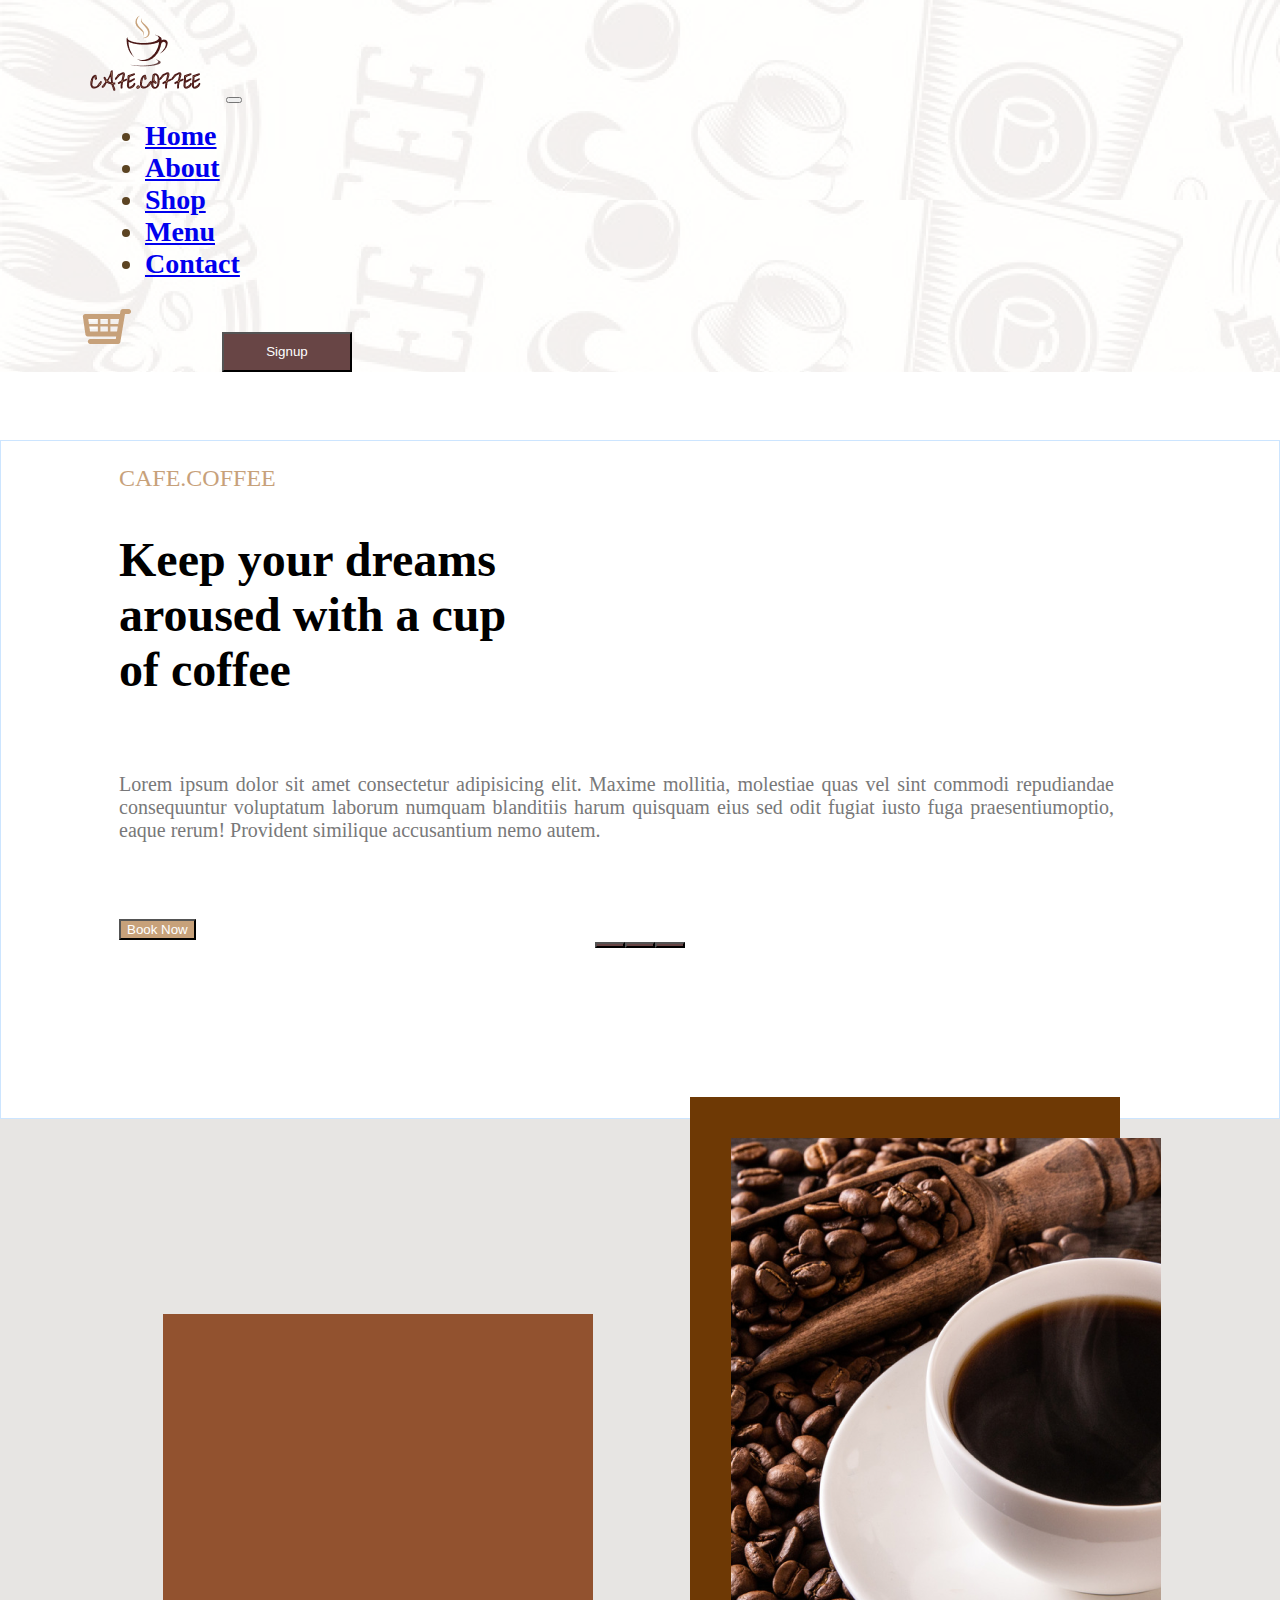
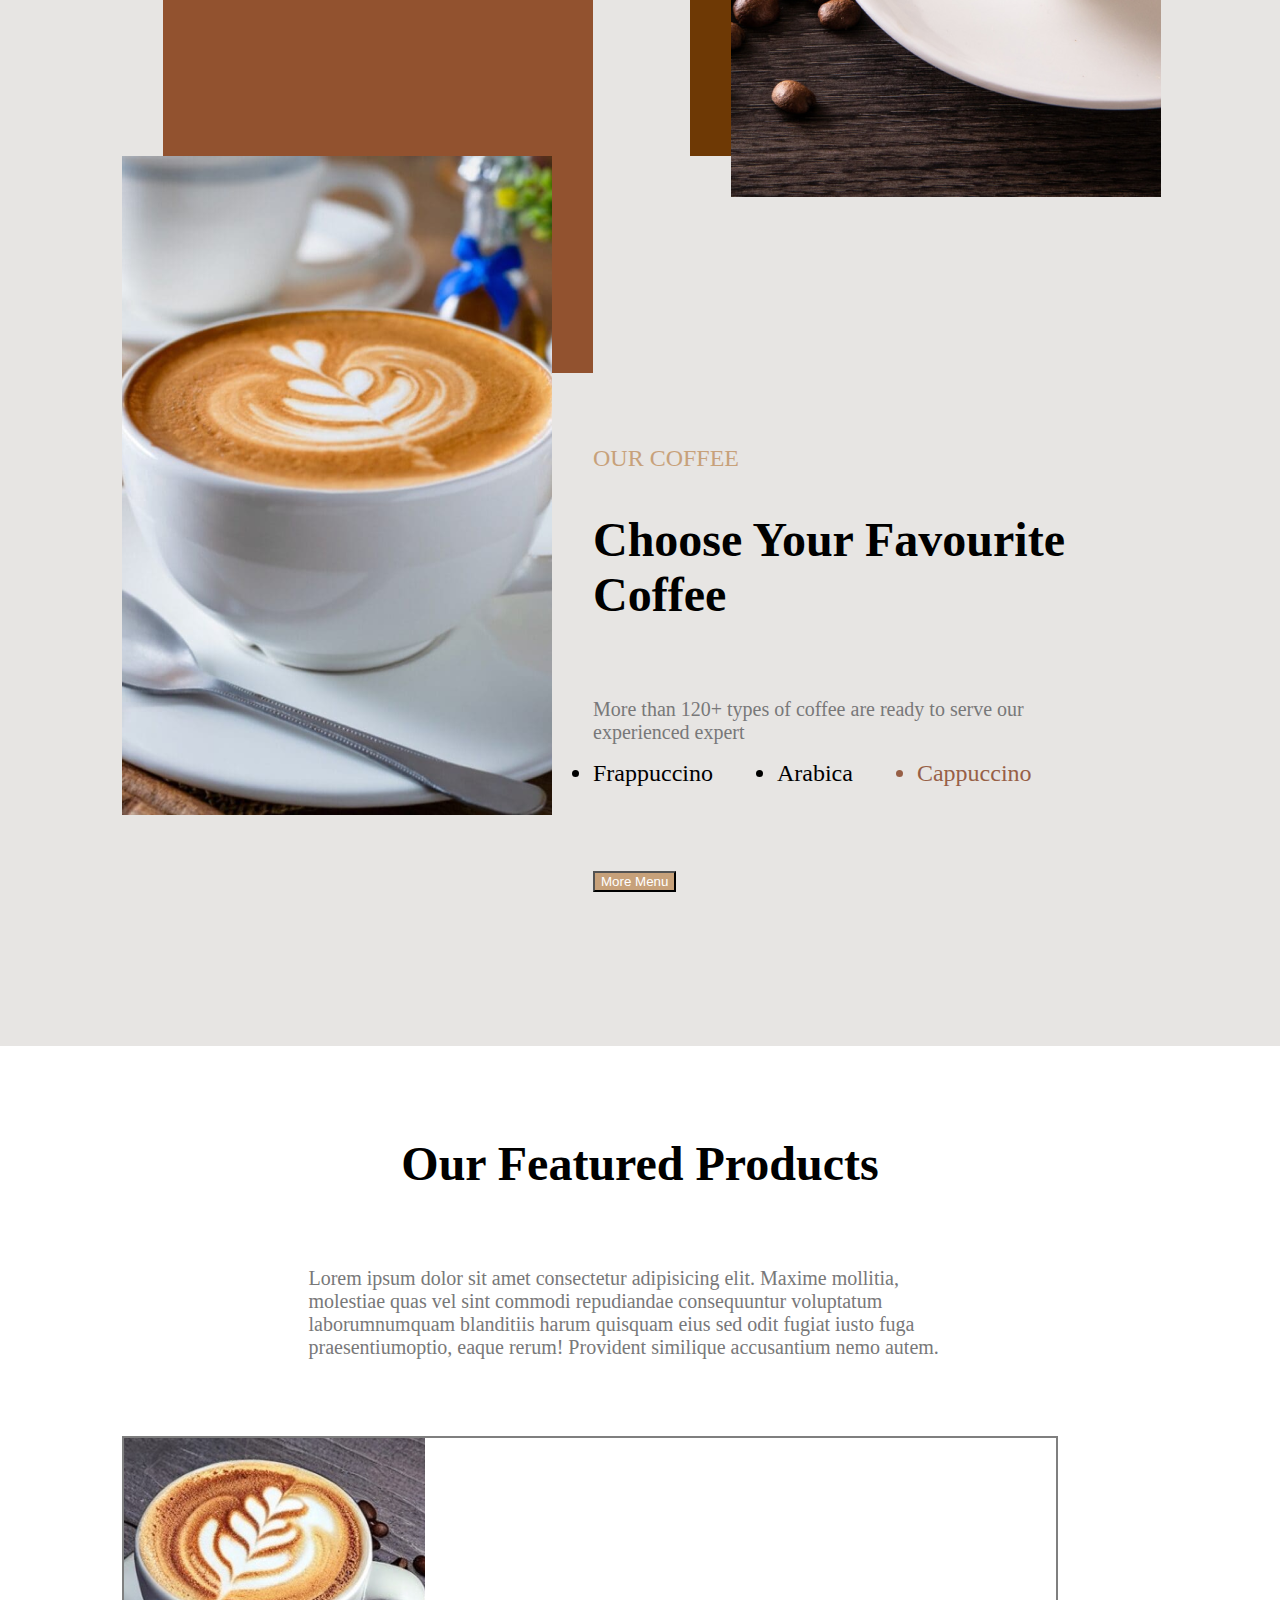
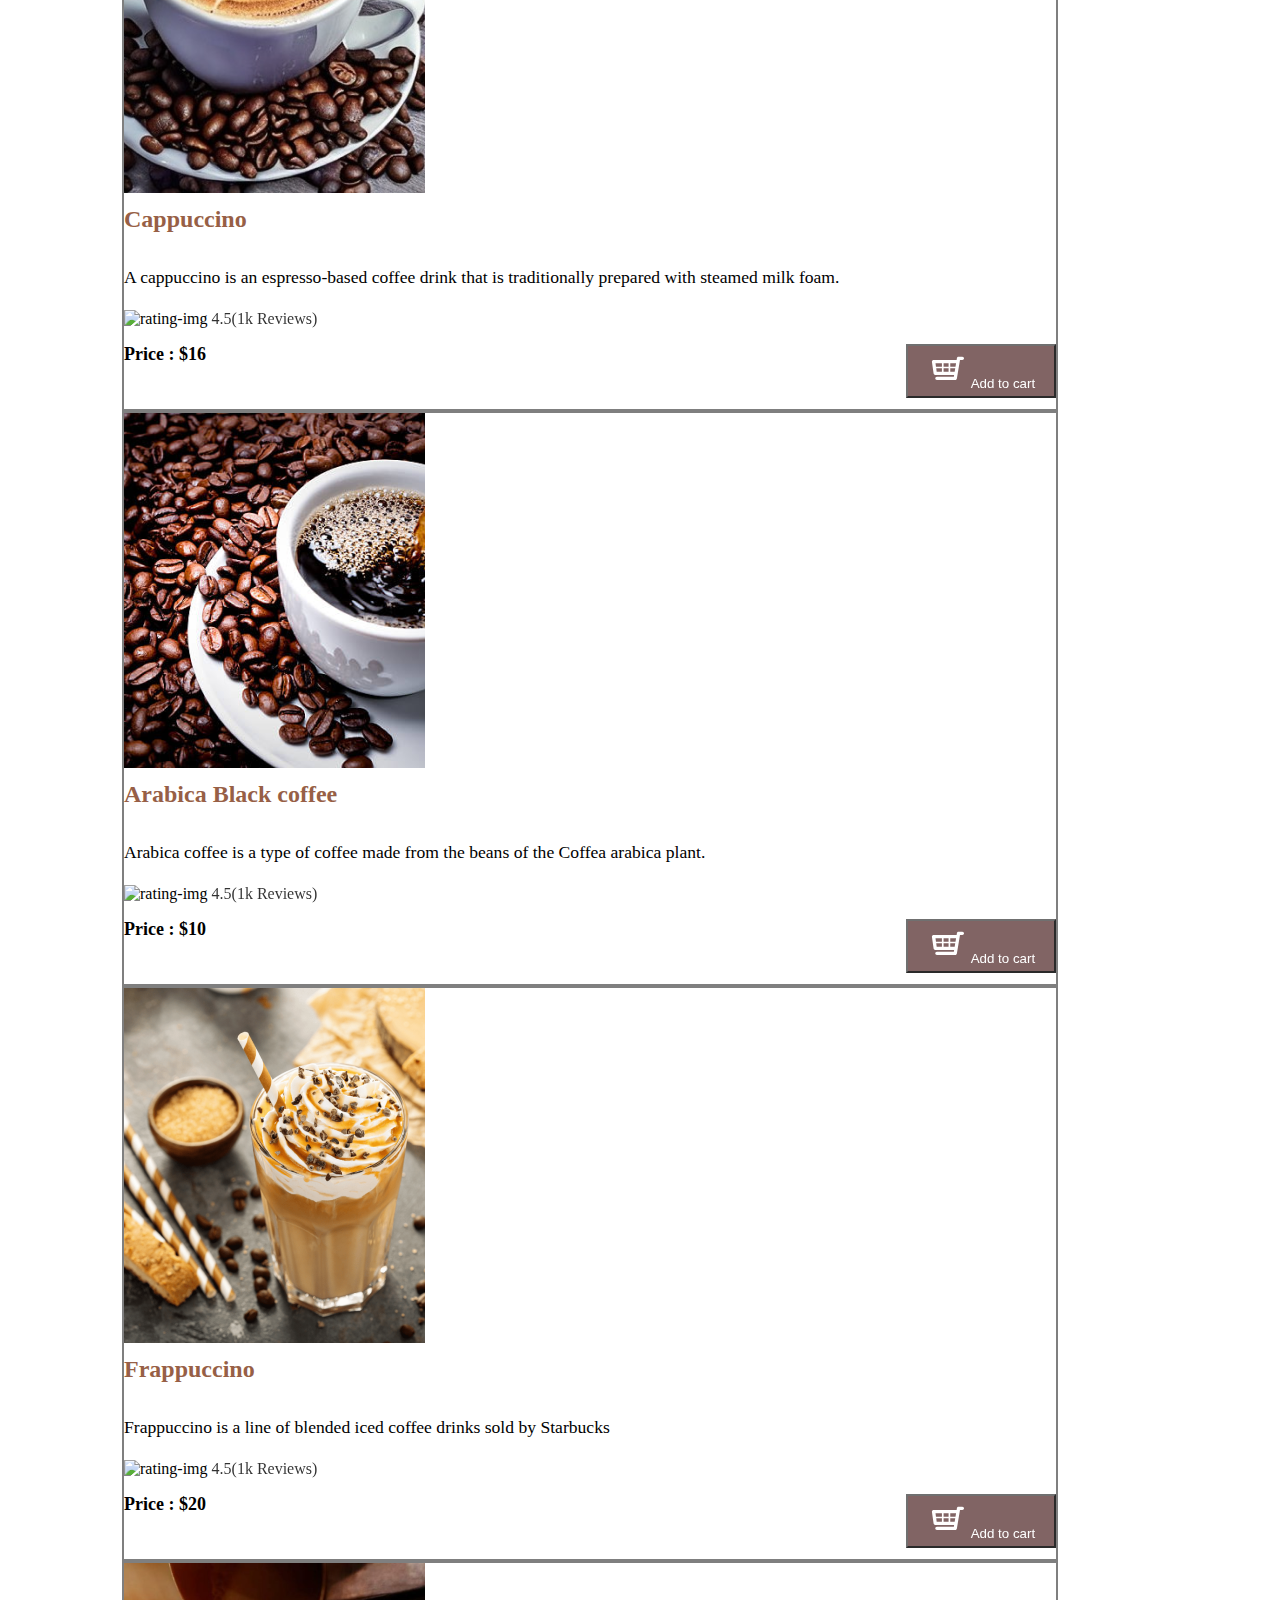
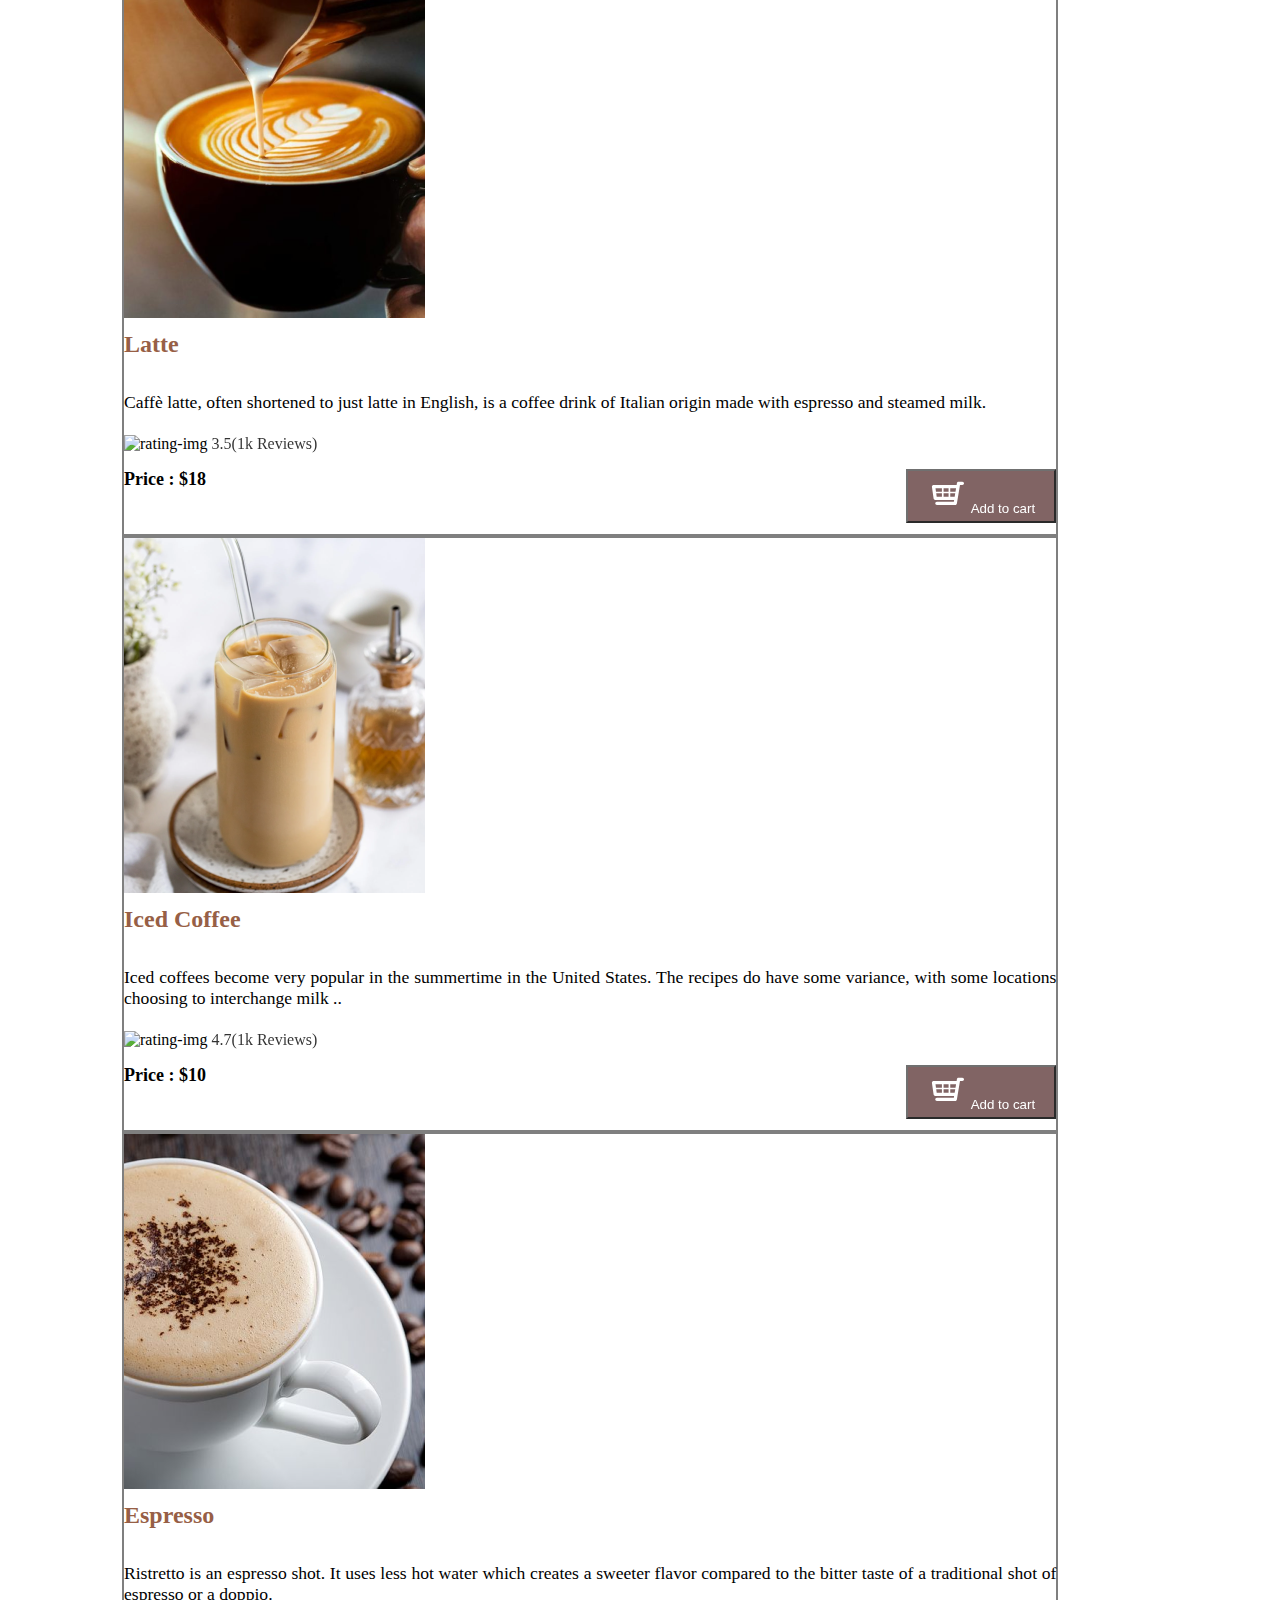
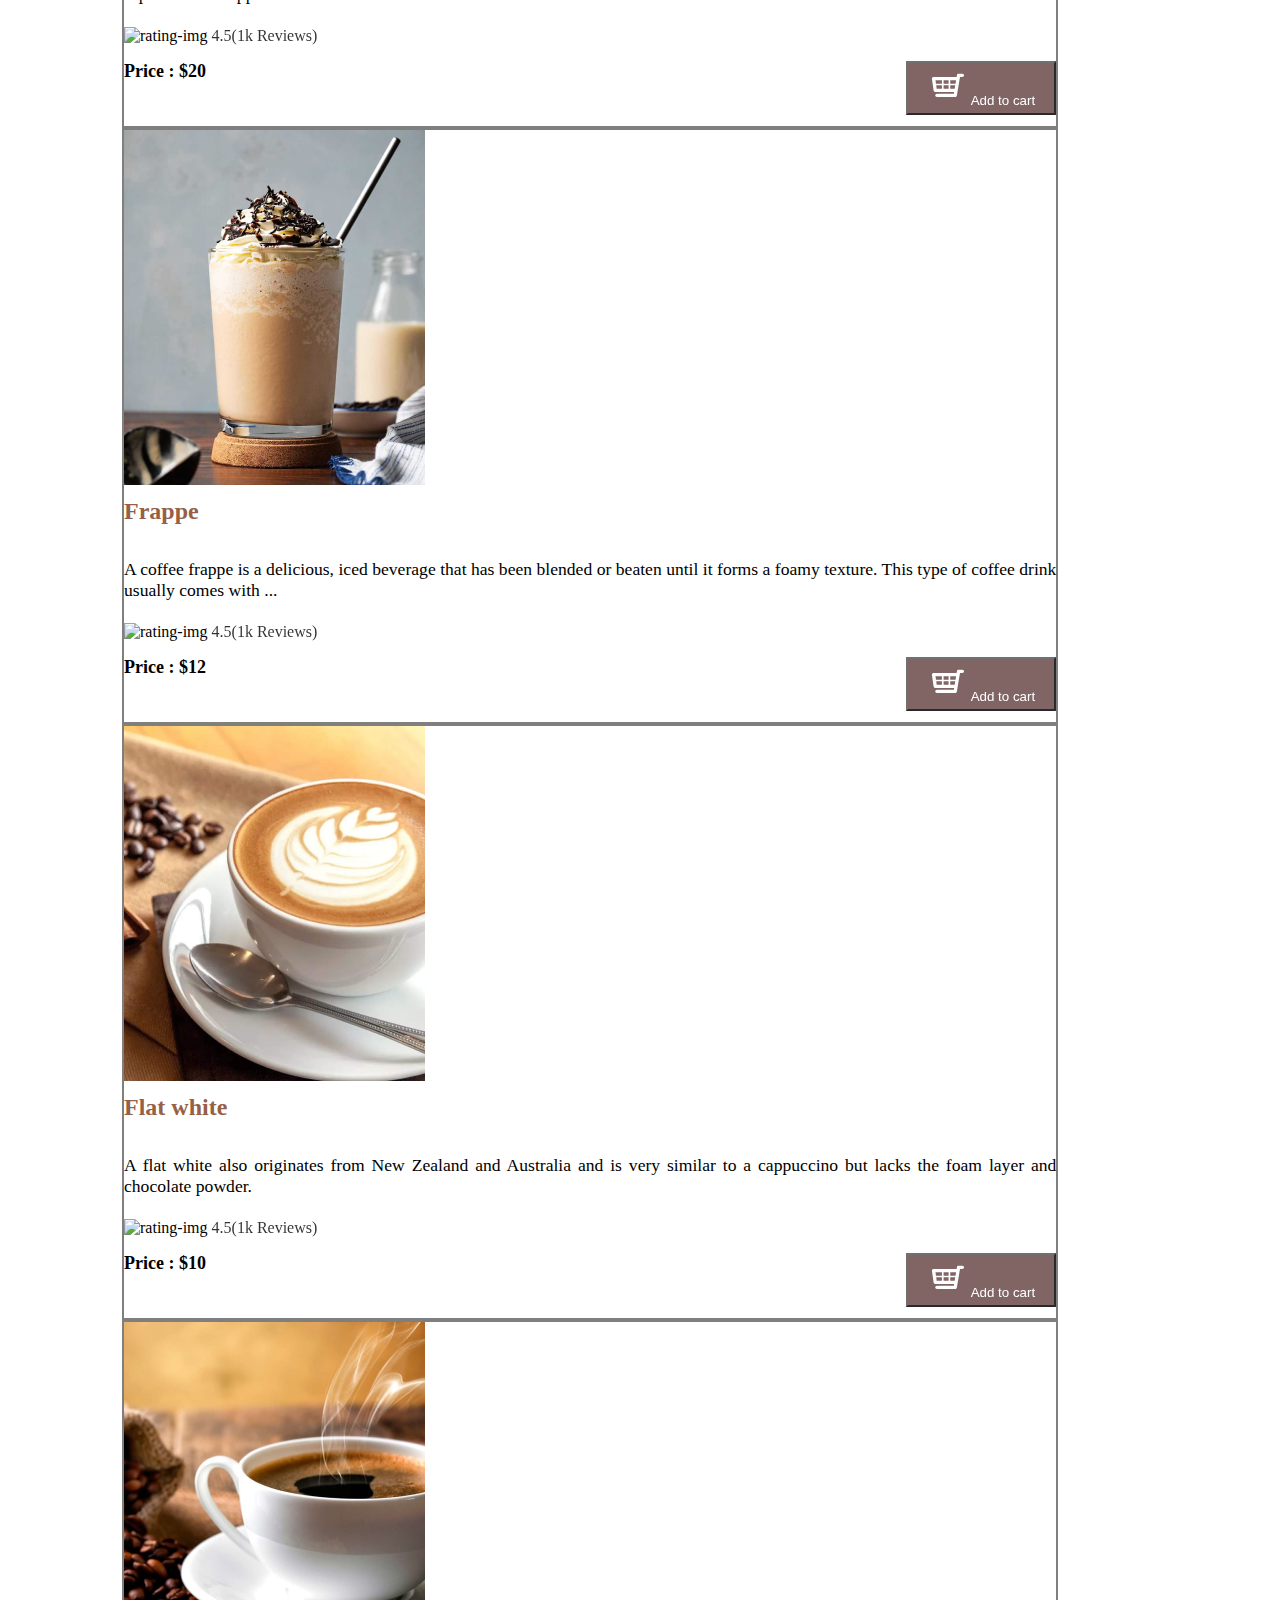
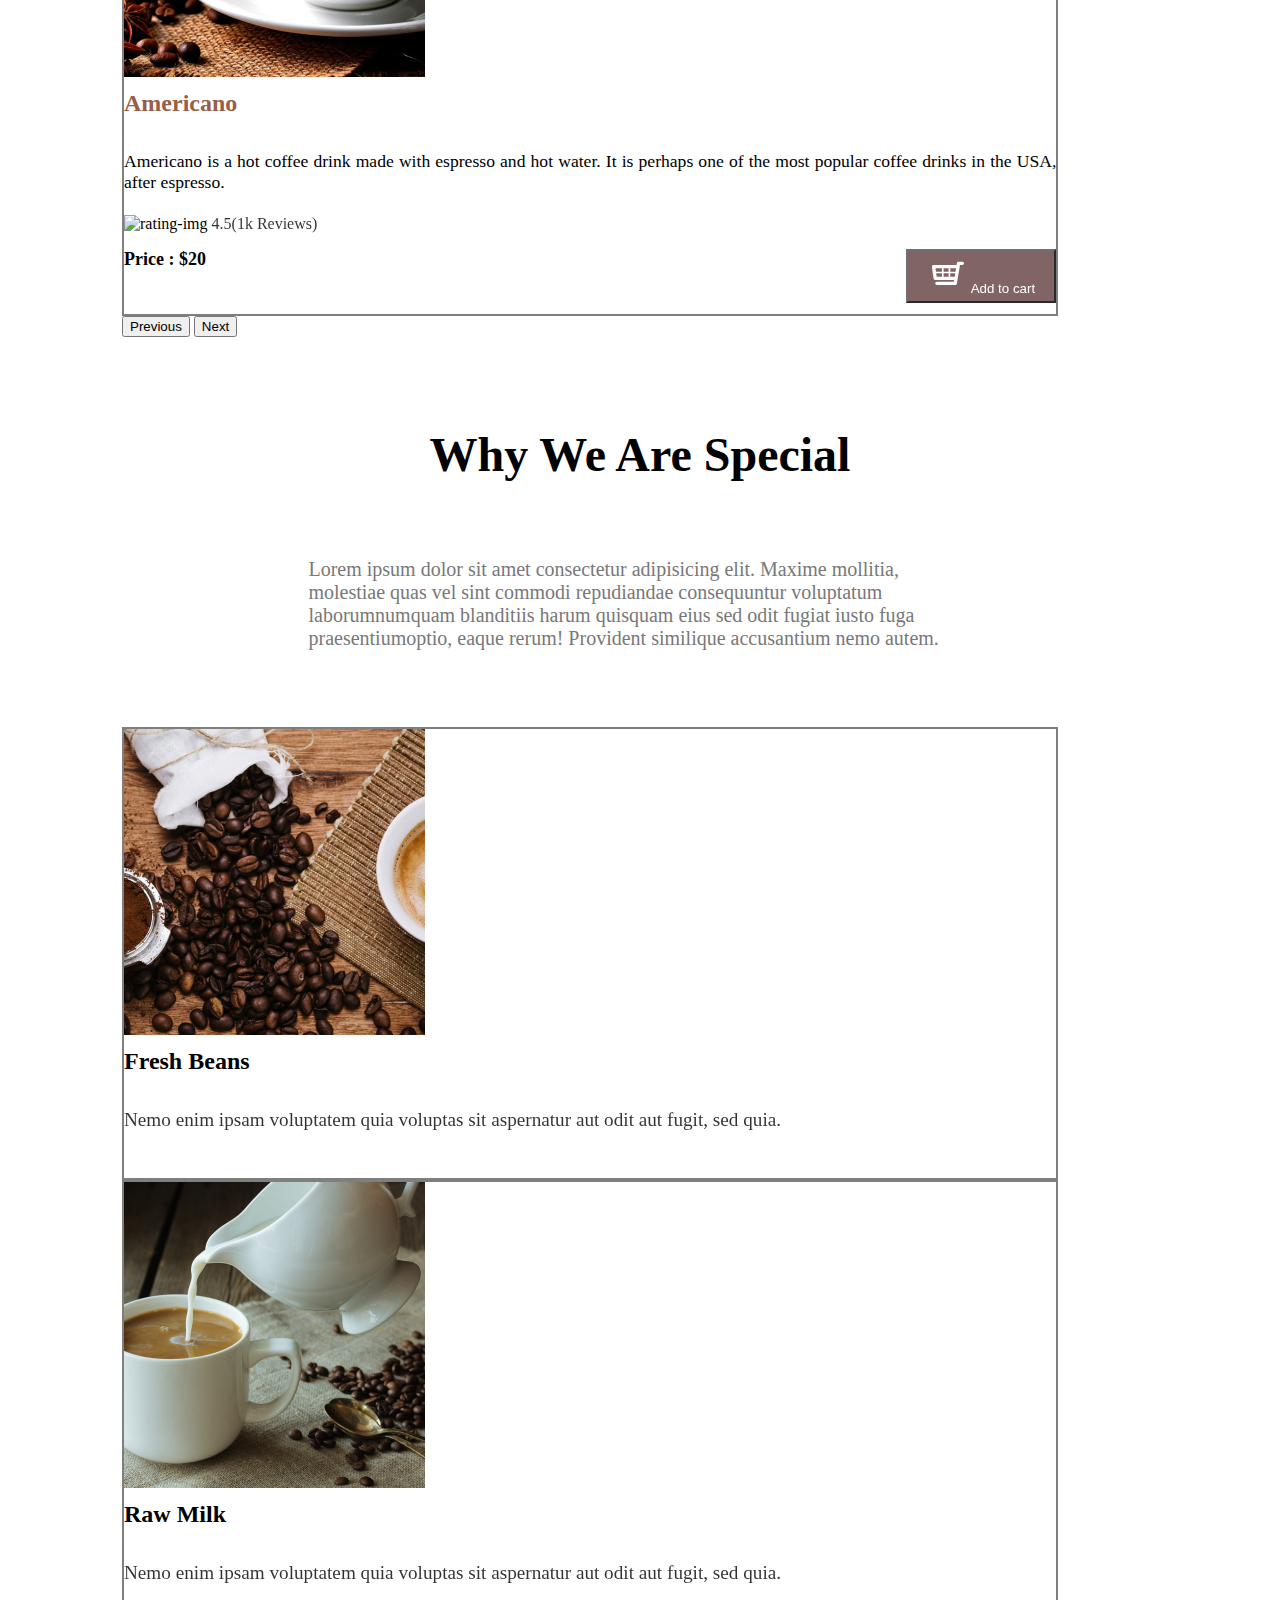
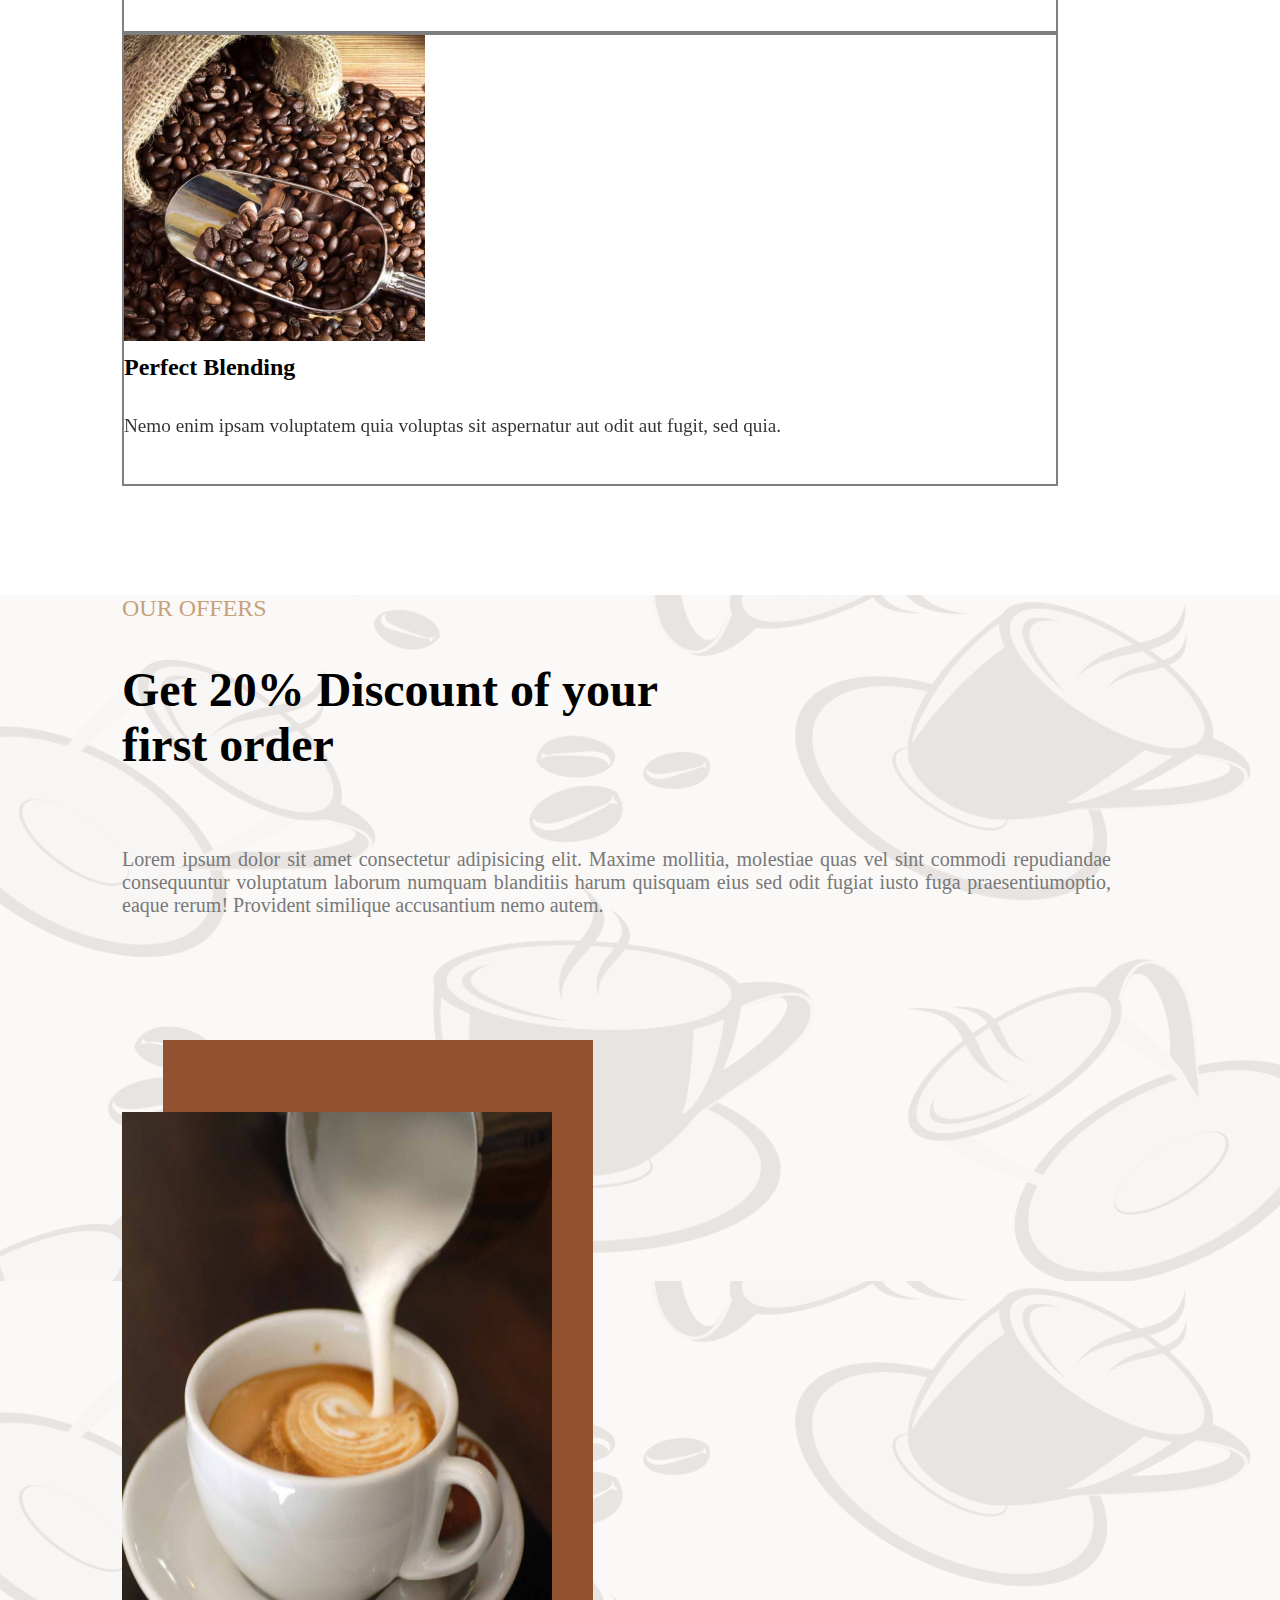
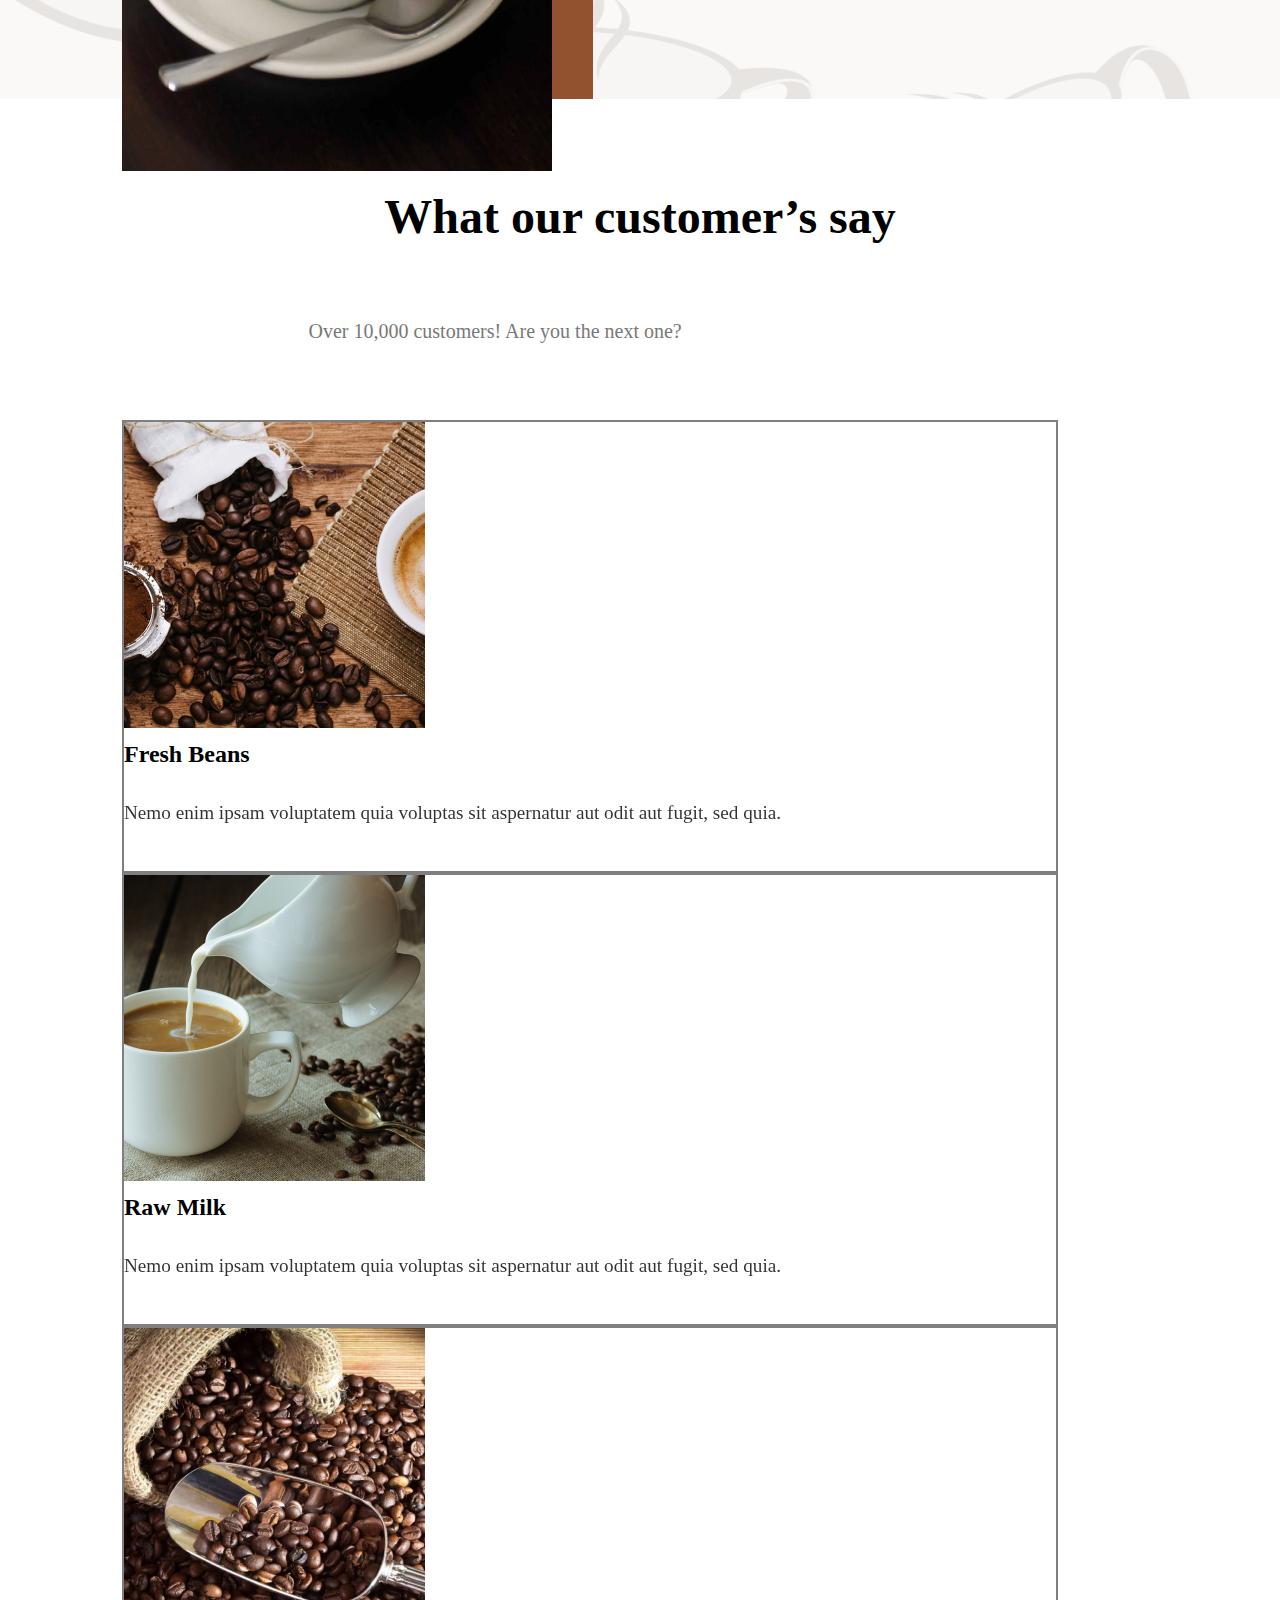
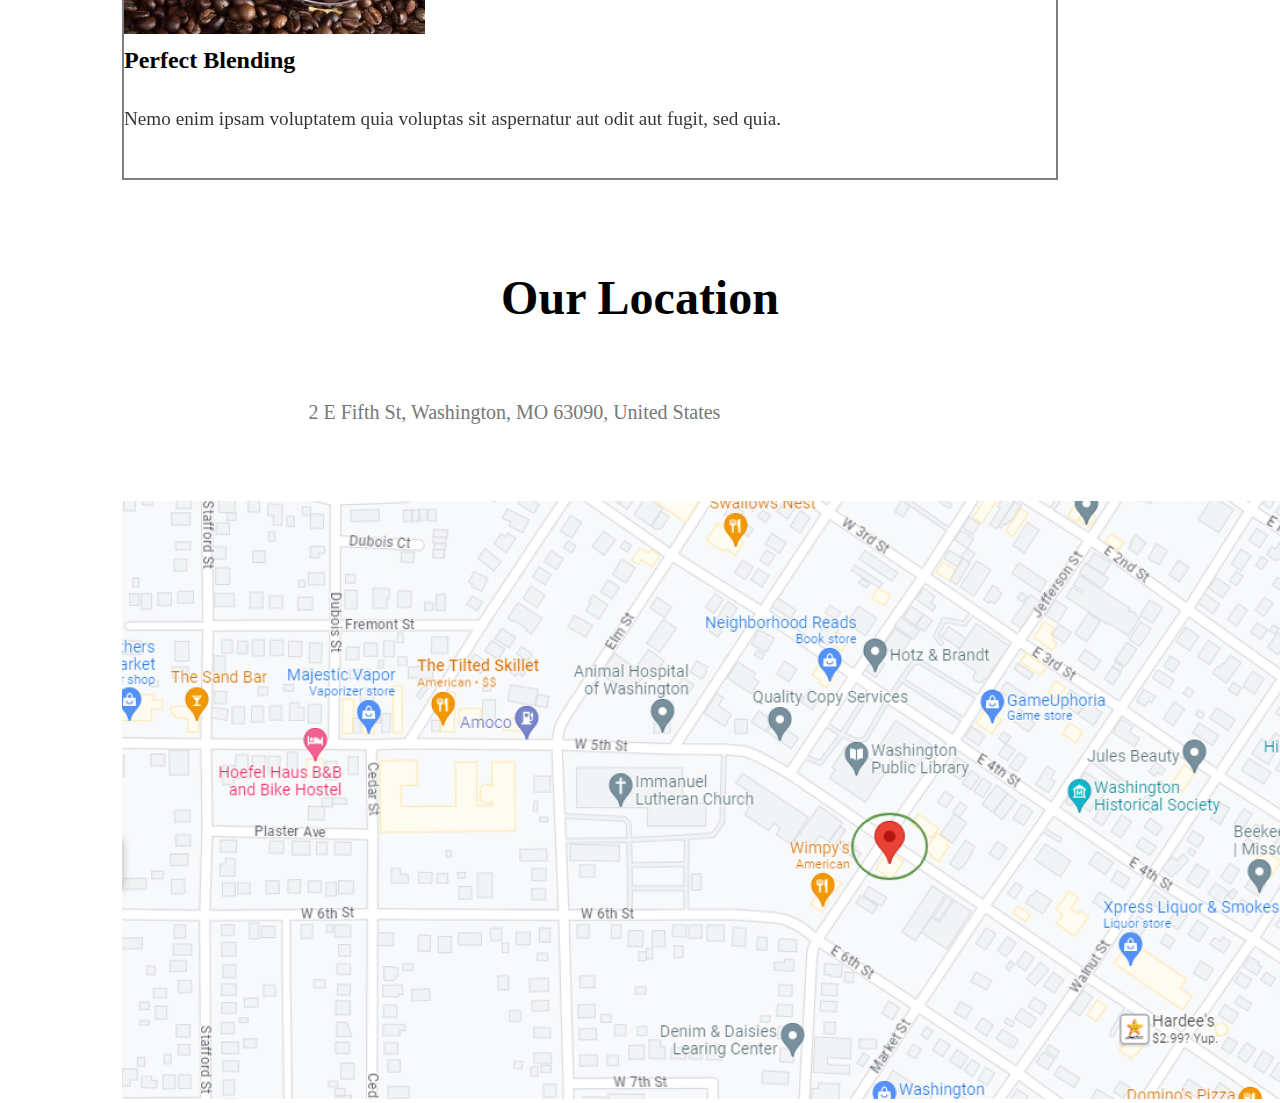
==== index.html @ 6e2a0a20 "initial website cafe_coffee" ====
<!DOCTYPE html>
<html lang="en">

<head>
  <meta charset="UTF-8">
  <meta name="viewport" content="width=device-width, initial-scale=1.0">
  <title>cafe_coffee</title>
  <!-- Bootstrap CSS -->
  <link href="https://cdn.jsdelivr.net/npm/bootstrap@5.3.1/dist/css/bootstrap.min.css" rel="stylesheet"
    integrity="sha384-4bw+/aepP/YC94hEpVNVgiZdgIC5+VKNBQNGCHeKRQN+PtmoHDEXuppvnDJzQIu9" crossorigin="anonymous">
  <!-- Custom CSS  -->
  <link rel="stylesheet" href="css/style.css">
</head>

<body>
  <!-- Bootstrap Bundle with Popper -->
  <script src="https://cdn.jsdelivr.net/npm/@popperjs/core@2.11.8/dist/umd/popper.min.js"
    integrity="sha384-I7E8VVD/ismYTF4hNIPjVp/Zjvgyol6VFvRkX/vR+Vc4jQkC+hVqc2pM8ODewa9r" crossorigin="anonymous">
  </script>
  <script src="https://cdn.jsdelivr.net/npm/bootstrap@5.3.1/dist/js/bootstrap.min.js"
    integrity="sha384-Rx+T1VzGupg4BHQYs2gCW9It+akI2MM/mndMCy36UVfodzcJcF0GGLxZIzObiEfa" crossorigin="anonymous">
  </script>

  <nav class="navbar navbar-expand-lg navbar-light nav-bar-bg">
    <div class="container-fluid nav-bar-margin">
      <a class="navbar-brand fw-bold" href="#"><img src="images/Logo.png" alt="Logo" class=nav-content-padding"></a>
      <button class="navbar-toggler" type="button" data-bs-toggle="collapse" data-bs-target="#navbarSupportedContent"
        aria-controls="navbarSupportedContent" aria-expanded="false" aria-label="Toggle navigation">
        <span class="navbar-toggler-icon"></span>
      </button>
      <div class="collapse navbar-collapse" id="navbarSupportedContent">
        <ul class="navbar-nav me-auto mb-2 mb-lg-0">
          <li class="nav-item nav-content-text">
            <a class="nav-link active" aria-current="page" href="#">Home</a>
          </li>
          <li class="nav-item nav-content-text">
            <a class="nav-link" href="#">About</a>
          </li>
          <li class="nav-item nav-content-text">
            <a class="nav-link" href="#">Shop</a>
          </li>
          <li class="nav-item nav-content-text">
            <a class="nav-link" href="#">Menu</a>
          </li>
          <li class="nav-item nav-content-text">
            <a class="nav-link" href="#">Contact</a>
          </li>
        </ul>
        <form class="d-flex">
          <img src="icon/icon-cart.png" alt="shopping-cart" class="nav-content-padding">
          <button class="btn btn-outline-dark btn-signup" type="submit">Signup</button>
        </form>
      </div>
    </div>
  </nav>
  <div class="container-fluid theme-container">
    <div class="row section-margin">
      <div class="col-md-7 col-sm-12 section-col-outline ">
        <p class="heading-topics">CAFE.COFFEE</p>
        <p class="sub-heading-topics">Keep your dreams <br />aroused with a cup <br />of coffee</p>
        <p class="section-content">Lorem ipsum dolor sit amet consectetur adipisicing elit. Maxime mollitia, molestiae
          quas vel sint commodi repudiandae consequuntur voluptatum laborum numquam blanditiis harum quisquam eius sed
          odit fugiat iusto fuga praesentiumoptio, eaque rerum! Provident similique accusantium nemo autem.</p>
        <button class="btn btn-content-button " type="submit">Book Now</button>
      </div>
      <div class="col-md-5 col-sm-12">
        <div class="behind-rectangle">
          <img src="images/coffee-img.png" alt="coffee-img" class="infront-image">
        </div>
      </div>
    </div>
  </div>
  <!-- SECTION 02 -->
  <div class="container-fluid section-outline-wrap">
    <div class="row section02-row-outline">
      <div class="col-md-5 col-sm-12">
        <img src="images/cappuchino-img.png" alt="coffee-img" class="infront-image-02">
        <div class="behind-rectangle-02"></div>
      </div>
      <div class="col-md-7 col-sm-12 section-col-outline ">
        <p class="section02-heading-topics">OUR COFFEE</p>
        <p class="section02-sub-heading-topics">Choose Your Favourite <br />Coffee</p>
        <p class="section02-section-content">More than 120+ types of coffee are ready to serve our <br />experienced
          expert</p>
        <p class="">
          <ul class="category-coffee section02-margin">
            <li>Frappuccino</li>
            <li>Arabica</li>
            <li id="cappuccino">Cappuccino</li>
          </ul> <br />
        </p>
        <p class="section02-margin"><button class="btn btn-content-button " type="submit">More Menu</button> </p>
      </div>
    </div>
  </div>
  <!-- #-#-#-#-##-#-#-#-#-#-#-END OF SECTION 02 #-#-#-#-##-#-#-#-#-#-#- -->
  <!-- SECTION 03 -->
  <div class="container-fluid section03-outline-wrap ">
    <div class="row">
      <div class="col-md-12 col-sm-12">
        <p class="section03-sub-heading-topics">Our Featured Products</p>
        <p class="section03-section-content">Lorem ipsum dolor sit amet consectetur adipisicing elit. Maxime mollitia,
          molestiae quas vel sint commodi repudiandae consequuntur voluptatum laborumnumquam blanditiis harum quisquam
          eius sed odit fugiat iusto fuga praesentiumoptio, eaque rerum! Provident similique accusantium nemo autem.</p>
      </div>
    </div>
    <div id="carouselExampleDark" class="carousel carousel-dark slide" data-bs-ride="carousel">
      <div class="carousel-indicators">
        <button type="button" data-bs-target="#carouselExampleDark" data-bs-slide-to="0" class="active "
          aria-current="true" aria-label="Slide 1"><i class="glyphicon glyphicon-ok"></i></button>
        <button type="button" data-bs-target="#carouselExampleDark" data-bs-slide-to="1" "
          aria-label="Slide 2"></button>
        <button type="button" data-bs-target="#carouselExampleDark" data-bs-slide-to="2" 
          aria-label="Slide 3"></button>
      </div>
      <div class="carousel-inner">
        <!-- Item 01 -->
        <div class="carousel-item active">
          <div class="row justify-content-md-center">
            <div class="col-md-4 col-sm-12">
              <div class="card card-outline">
                <img class="card-img-top" src="images/product-image01.png" alt="Card image">
                <div class="card-body">
                  <h4 class="card-title custom-card-title">Cappuccino</h4>
                  <p class="card-text custom-card-text">
                    A cappuccino is an espresso-based coffee drink that is traditionally prepared with steamed milk
                    foam.
                    <p class="card-rating-outline">
                      <img src="icon/icon-Star.svg" alt="rating-img">
                      <span class="card-rating">4.5(1k Reviews)</span>
                    </p>
                    <span class="card-pricing">Price : $16
                      <button class="btn  btn-add-to-cart" type="submit"><img src="icon/cart.svg" alt=""> Add to
                        cart</button>
                    </span>
                  </p>
                </div>
              </div>
            </div>
            <div class="col-md-4 col-sm-12 justify-content-md-center">
              <div class="card card-outline">
                <img class="card-img-top" src="images/product-image02.png" alt="Card image">
                <div class="card-body">
                  <h4 class="card-title custom-card-title">Arabica Black coffee</h4>
                  <p class="card-text custom-card-text">
                    Arabica coffee is a type of coffee made from the beans of the Coffea arabica plant.<br />
                    <p class="card-rating-outline">
                      <img src="icon/icon-Star.svg" alt="rating-img">
                      <span class="card-rating">4.5(1k Reviews)</span>
                    </p>
                    <span class="card-pricing">Price : $10
                      <button class="btn  btn-add-to-cart" type="submit"><img src="icon/cart.svg" alt=""> Add to
                        cart</button>
                    </span>
                  </p>
                </div>
              </div>
            </div>
            <div class="col-md-4 col-sm-12 float-md-end">
              <div class="card card-outline">
                <img class="card-img-top" src="images/product-image03.png" alt="Card image">
                <div class="card-body">
                  <h4 class="card-title custom-card-title">Frappuccino</h4>
                  <p class="card-text custom-card-text">
                    Frappuccino is a line of blended iced coffee drinks sold by Starbucks<br />
                    <p class="card-rating-outline">
                      <img src="icon/icon-Star.svg" alt="rating-img">
                      <span class="card-rating">4.5(1k Reviews)</span>
                    </p>
                    <span class="card-pricing">Price : $20
                      <button class="btn  btn-add-to-cart" type="submit"><img src="icon/cart.svg" alt=""> Add to
                        cart</button>
                    </span>
                  </p>
                </div>
              </div>
            </div>
          </div>
        </div>
        <div class="carousel-item">
          <!-- Item 02 -->
          <div class="row justify-content-md-center">
            <div class="col-md-4 col-sm-12">
              <div class="card card-outline">
                <img class="card-img-top card-img" src="images/product-image04.png" alt="Card image">
                <div class="card-body">
                  <h4 class="card-title custom-card-title">Latte</h4>
                  <p class="card-text custom-card-text">
                    Caffè latte, often shortened to just latte in English, is a coffee drink of Italian origin made with
                    espresso and steamed milk. <p class="card-rating-outline">
                      <img src="icon/icon-Star.svg" alt="rating-img">
                      <span class="card-rating">3.5(1k Reviews)</span>
                    </p>
                    <span class="card-pricing">Price : $18
                      <button class="btn  btn-add-to-cart" type="submit"><img src="icon/cart.svg" alt=""> Add to
                        cart</button>
                    </span>
                  </p>
                </div>
              </div>
            </div>
            <div class="col-md-4 col-sm-12 ">
              <div class="card card-outline">
                <img class="card-img-top" src="images/product-image05.png" alt="Card image">
                <div class="card-body">
                  <h4 class="card-title custom-card-title">Iced Coffee</h4>
                  <p class="card-text custom-card-text">
                    Iced coffees become very popular in the summertime in the United States. The recipes do have some
                    variance, with some locations choosing to interchange milk ..<br />
                    <p class="card-rating-outline">
                      <img src="icon/icon-Star.svg" alt="rating-img">
                      <span class="card-rating">4.7(1k Reviews)</span>
                    </p>
                  </p>
                  <span class="card-pricing">Price : $10
                    <button class="btn  btn-add-to-cart" type="submit"><img src="icon/cart.svg" alt=""> Add to
                      cart</button>
                  </span>
                  </p>
                </div>
              </div>
            </div>
            <div class="col-md-4 col-sm-12 float-md-end">
              <div class="card card-outline">
                <img class="card-img-top" src="images/product-image06.png" alt="Card image">
                <div class="card-body">
                  <h4 class="card-title custom-card-title">Espresso</h4>
                  <p class="card-text custom-card-text">
                    Ristretto is an espresso shot. It uses less hot water which creates a sweeter flavor compared to the
                    bitter taste of a traditional shot of espresso or a doppio.<br />
                    <p class="card-rating-outline">
                      <img src="icon/icon-Star.svg" alt="rating-img">
                      <span class="card-rating">4.5(1k Reviews)</span>
                    </p>
                    <span class="card-pricing">Price : $20
                      <button class="btn  btn-add-to-cart" type="submit"><img src="icon/cart.svg" alt=""> Add to
                        cart</button>
                    </span>
                  </p>
                </div>
              </div>
            </div>
          </div>
        </div>
        <!-- Item 03 -->
        <div class="carousel-item">
          <div class="row justify-content-md-center">
            <div class="col-md-4 col-sm-12">
              <div class="card card-outline">
                <img class="card-img-top" src="images/product-image07.png" alt="Card image">
                <div class="card-body">
                  <h4 class="card-title custom-card-title">Frappe</h4>
                  <p class="card-text custom-card-text">
                    A coffee frappe is a delicious, iced beverage that has been blended or beaten until it forms a foamy
                    texture. This type of coffee drink usually comes with ...<br />
                    <p class="card-rating-outline">
                      <img src="icon/icon-Star.svg" alt="rating-img">
                      <span class="card-rating">4.5(1k Reviews)</span>
                    </p>
                  </p>
                  <span class="card-pricing">Price : $12
                    <button class="btn  btn-add-to-cart" type="submit"><img src="icon/cart.svg" alt=""> Add to
                      cart</button>
                  </span>
                  </p>
                </div>
              </div>
            </div>
            <div class="col-md-4 col-sm-12 ">
              <div class="card card-outline">
                <img class="card-img-top" src="images/product-image08.png" alt="Card image">
                <div class="card-body">
                  <h4 class="card-title custom-card-title">Flat white</h4>
                  <p class="card-text custom-card-text">
                    A flat white also originates from New Zealand and Australia and is very similar to a cappuccino but
                    lacks the foam layer and chocolate powder. <br />
                    <p class="card-rating-outline">
                      <img src="icon/icon-Star.svg" alt="rating-img">
                      <span class="card-rating">4.5(1k Reviews)</span>
                    </p>
                    <span class="card-pricing">Price : $10
                      <button class="btn  btn-add-to-cart" type="submit"><img src="icon/cart.svg" alt=""> Add to
                        cart</button>
                    </span>
                  </p>
                </div>
              </div>
            </div>
            <div class="col-md-4 col-sm-12 float-md-end">
              <div class="card card-outline">
                <img class="card-img-top" src="images/product-image09.png" alt="Card image">
                <div class="card-body">
                  <h4 class="card-title custom-card-title">Americano</h4>
                  <p class="card-text custom-card-text">
                    Americano is a hot coffee drink made with espresso and hot water. It is perhaps one of the most
                    popular coffee drinks in the USA, after espresso.<br />
                    <p class="card-rating-outline">
                      <img src="icon/icon-Star.svg" alt="rating-img">
                      <span class="card-rating">4.5(1k Reviews)</span>
                    </p>
                    <span class="card-pricing">Price : $20
                      <button class="btn  btn-add-to-cart" type="submit"><img src="icon/cart.svg" alt=""> Add to
                        cart</button>
                    </span>
                  </p>
                </div>
              </div>
            </div>
          </div>
        </div>
      </div>
      <button class="carousel-control-prev" type="button" data-bs-target="#carouselExampleDark"
        data-bs-slide="prev">
        <span class="carousel-control-prev-icon" aria-hidden="true"></span>
        <span class="visually-hidden">Previous</span>
      </button>
      <button class="carousel-control-next" type="button" data-bs-target="#carouselExampleDark"
        data-bs-slide="next">
        <span class="carousel-control-next-icon" aria-hidden="true"></span>
        <span class="visually-hidden">Next</span>
      </button>
    </div>
  </div>
   <!-- #-#-#-#-##-#-#-#-#-#-#-END OF SECTION 03 #-#-#-#-##-#-#-#-#-#-#- -->
  <!-- SECTION 04 -->
    <div class="container-fluid section03-outline-wrap ">
      <div class="row">
        <div class="col-md-12 col-sm-12">
          <p class="section03-sub-heading-topics">Why We Are Special</p>
          <p class="section03-section-content">Lorem ipsum dolor sit amet consectetur adipisicing elit. Maxime mollitia,
            molestiae quas vel sint commodi repudiandae consequuntur voluptatum laborumnumquam blanditiis harum quisquam
            eius sed odit fugiat iusto fuga praesentiumoptio, eaque rerum! Provident similique accusantium nemo autem.</p>

            <div class="row justify-content-md-center">
            <div class="col-md-4 col-sm-12">
              <div class="card card-outline">
                <img class="card-img-top" src="images/making-coffee-image01.png" alt="Card image">
                <div class="card-body">
                  <h4 class="card-title special-card-title">Fresh Beans</h4>
                  <p class="card-text special-card-text">
                    Nemo enim ipsam voluptatem quia voluptas sit aspernatur aut odit aut fugit, sed quia.
                  </p>
                </div>
              </div>
            </div>
            <div class="col-md-4 col-sm-12 ">
              <div class="card card-outline">
                <img class="card-img-top" src="images/making-coffee-image02.png" alt="Card image">
                <div class="card-body">
                  <h4 class="card-title special-card-title">Raw Milk</h4>
                  <p class="card-text special-card-text">
                    Nemo enim ipsam voluptatem quia voluptas sit aspernatur aut odit aut fugit, sed quia.
                  </p>
                </div>
              </div>
            </div>
            <div class="col-md-4 col-sm-12 float-md-end">
              <div class="card card-outline">
                <img class="card-img-top" src="images/making-coffee-image03.png" alt="Card image">
                <div class="card-body">
                  <h4 class="card-title special-card-title">Perfect Blending</h4>
                  <p class="card-text special-card-text">
                    Nemo enim ipsam voluptatem quia voluptas sit aspernatur aut odit aut fugit, sed quia.
                  </p>
                </div>
              </div>
            </div>
          </div>
        </div>
      </div> 
  </div>
   <!-- #-#-#-#-##-#-#-#-#-#-#-END OF SECTION 04 #-#-#-#-##-#-#-#-#-#-#- -->
  <!-- SECTION 05 -->
  <div class="container-fluid section05-outline-wrap">
    <div class="row section-margin">
      <div class="col-md-7 col-sm-12 section-col-outline ">
        <p class="heading-topics05">OUR OFFERS</p>
        <p class="sub-heading-topics">Get 20% Discount of your <br/>first order</p>
        <p class="section-content">Lorem ipsum dolor sit amet consectetur adipisicing elit. Maxime mollitia, molestiae
          quas vel sint commodi repudiandae consequuntur voluptatum laborum numquam blanditiis harum quisquam eius sed
          odit fugiat iusto fuga praesentiumoptio, eaque rerum! Provident similique accusantium nemo autem.</p>
      </div>
       <div class="col-md-5 col-sm-12">
        <img src="images/offers.png" alt="coffee-img" class="infront-image-05">
        <div class="behind-rectangle-02"></div>
      </div>
    </div>
  </div>
  <!-- #-#-#-#-##-#-#-#-#-#-#-END OF SECTION 05 #-#-#-#-##-#-#-#-#-#-#- -->
  <!-- SECTION 06 -->
    <div class="container-fluid section03-outline-wrap ">
      <div class="row">
        <div class="col-md-12 col-sm-12">
          <p class="section03-sub-heading-topics">What our customer’s say</p>
          <p class="section03-section-content justify-content-md-center">Over 10,000 customers! Are you the next one?</p>

            <div class="row justify-content-md-center">
            <div class="col-md-4 col-sm-12">
              <div class="card card-outline">
                <img class="card-img-top" src="images/making-coffee-image01.png" alt="Card image">
                <div class="card-body">
                  <h4 class="card-title special-card-title">Fresh Beans</h4>
                  <p class="card-text special-card-text">
                    Nemo enim ipsam voluptatem quia voluptas sit aspernatur aut odit aut fugit, sed quia.
                  </p>
                </div>
              </div>
            </div>
            <div class="col-md-4 col-sm-12 ">
              <div class="card card-outline">
                <img class="card-img-top" src="images/making-coffee-image02.png" alt="Card image">
                <div class="card-body">
                  <h4 class="card-title special-card-title">Raw Milk</h4>
                  <p class="card-text special-card-text">
                    Nemo enim ipsam voluptatem quia voluptas sit aspernatur aut odit aut fugit, sed quia.
                  </p>
                </div>
              </div>
            </div>
            <div class="col-md-4 col-sm-12 float-md-end">
              <div class="card card-outline">
                <img class="card-img-top" src="images/making-coffee-image03.png" alt="Card image">
                <div class="card-body">
                  <h4 class="card-title special-card-title">Perfect Blending</h4>
                  <p class="card-text special-card-text">
                    Nemo enim ipsam voluptatem quia voluptas sit aspernatur aut odit aut fugit, sed quia.
                  </p>
                </div>
              </div>
            </div>
          </div>
        </div>
      </div> 
  </div>
   <!-- #-#-#-#-##-#-#-#-#-#-#-END OF SECTION 07 #-#-#-#-##-#-#-#-#-#-#- -->
   <!-- SECTION 06 -->
    <div class="container-fluid section03-outline-wrap ">
      <div class="row">
        <div class="col-md-12 col-sm-12">
          <p class="section03-sub-heading-topics">Our Location</p>
          <p class="section03-section-content justify-content-md-center">2 E Fifth St, Washington, MO 63090, United States</p>
        </div>
      </div> 
  </div>
  <div class="container-fluid section03-outline-wrap ">
    <img class="card-img-top" src="images/image-location.png" alt="Card image">
  </div>
   <!-- #-#-#-#-##-#-#-#-#-#-#-END OF SECTION 07 #-#-#-#-##-#-#-#-#-#-#- -->
</body>

</html>
---- css/style.css ----
@import url("button.css"); /* Using a url */
@import url("nav_bar.css"); /* Using a url */

:root{
/* teame colors */
--primary-color:#684545;
--secondory-color:#C7A17A;
--tertary-color:#E7E5E3;

--white:#ffffff;
--black:#000000;


/* text colors */
--primary-text:#5C4422;
--secondory-text:#975f46;
--tertiary-text:#787879;

--button-width:130px;
--button-height:40px;

--section-button-width:192;
--section-button-height:52;

--rectangle-width:430px;
--rectangle-height:659px;
}

body {margin: 0;}

.theme-container {
    padding:0 7.375em;
    margin-top: 4.25em;
    background-color:var(--white);
    border: 1px solid rgba(0, 123, 255, .2);
}

.section-theme-container {
    /* padding:0 7.375em;
    margin-top: 4.25em; */
    background-color:var(--white);
    border: 1px solid rgba(0, 123, 255, .2);
}


.heading-topics{
  color: var(--secondory-color);
  font-size: 1.5em;
  
}
 
.section02-col-outline{
  margin-top: 5em;
}
.sub-heading-topics{
  font-size: 3em;
  color:var(--primarytext);
  font-weight:600;
  margin-top: 40px;
  
}

.section-content{
  margin: 76px 47px 0 0;
  color: var(--tertiary-text);
  font-size: 1.25em;
  font-weight: 400;
  /* white-space: nowrap;
  overflow:break-word;
  text-overflow:clip; */
  text-align: justify;
  text-justify: inter-word;
}

.behind-rectangle{
  margin-top: 68px;
  width: var(--rectangle-width);
  height: var(--rectangle-height);
  background-color:#6E3905;
  z-index: -1;
  margin-right: 41px;
  float: right;
  clear: right;
}

.infront-image{
  margin-left: 41px;
  margin-top: 41px;
  width: var(--rectangle-width);
  height: var(--rectangle-height);;
  z-index: 1;
}

.section-margin{
  margin-bottom: 89px;
}
 /*=-=-=-=-=-=-=-=-=-=-=-=-=-=- SECTION 02  =-=-=-=-=-=-=-=-=-=-=-=-=-=-*/
.section-outline-wrap{
  background-color: var(--tertary-color);
  padding: 0 122px;
}

.section02-row-outline{
  padding-top: 72px;
  padding-bottom: 49px;
}

.section02-col-outline{
  margin: 50px 0 0 68px;
}

.section02-heading-topics{
  color: var(--secondory-color);
  font-size: 1.5em;
   margin-left: 62px;
}
 
.section02-sub-heading-topics{
  font-size: 3em;
  color:var(--primarytext);
  font-weight:600;
  margin: 40px 0 0 62px;

}


.section02-section-content{
  margin: 76px 47px 0 62px;
  color: var(--tertiary-text);
  font-size: 1.25em;
  font-weight: 400;
  /* white-space: nowrap;
  overflow:break-word;
  text-overflow:clip; */
  text-align: justify;
  text-justify: inter-word;
}

.section02-margin{
  margin-left: 62px;
}
.behind-rectangle-02{
  margin-left: 41px;
  margin-top: 41px;
  width: var(--rectangle-width);
  height: var(--rectangle-height);
  background-color:#855A25;
  z-index: 1;
}

.infront-image-02{
 
  /* margin-top: 72px; */
  width: var(--rectangle-width);
  height: var(--rectangle-height);
  z-index: -1;
  margin-right: 41px;
  float: left;
  clear: right;
}


.category-coffee ul {
  list-style-type: none;
  margin: 0;
  padding-left: 1px;
  /* overflow: hidden; */
  text-align: center;
   
}

.category-coffee li {
  float: left;
  padding:0 64px 0 0;
  font-size: 24px;
  color: var(--black);
  position:relative;
}

#cappuccino{
  color: var(--secondory-text);
}

.category-coffee ul li::before {
  content: "\2022";
  color: var(--primary-color);
  font-weight: bolder;
  font-size: 28px;
  display: inline-block; 
  width: 1em;
  
  text-decoration: none;
}


 /*=-=-=-=-=-=-=-=-=-=-=-=-=-=- SECTION 03  =-=-=-=-=-=-=-=-=-=-=-=-=-=-*/

 .section03-outline-wrap{
  background-color: var(--white);
  padding: 0 122px;
}
.section03-sub-heading-topics{
  font-size: 3em;
  color:var(--primarytext);
  font-weight:600;
  margin-top: 90px;
  text-align: center;
}

.section03-section-content{
  margin: 0 18%;
  margin-top: 76px;
  margin-bottom: 77px;
  color: var(--tertiary-text);
  font-size: 1.25em;
  font-weight: 400;
}

.card-outline{
  width: 90%;
  border: 2px solid rgba(0, 0, 0, .5);
  padding-bottom:28px;
   height: 100%;
}

.custom-card-title{
  font-size:1.5em ;
  color: var(--secondory-text);
  margin-top: 9px;
}

.custom-card-text{
  font-size: 1.1em;
  color: var(--black);
  margin-top: 34px;
  text-align: justify;
  text-justify: inter-word;
}

.card-rating-outline{
margin-top: 22px;
}

.card-rating{
  color: var(--black);
  font-weight: 400;
  opacity: 0.8;
  
}

.card-pricing{
  font-size: 18px;
  font-weight: 600;
  color: var(--black);
  
}

[class*="card-pricing"] {
  margin-bottom: 20px;
}

/* .carousel-item .card{
  height:max-content;
} */

.carousel-dark .carousel-indicators [data-bs-target] {
    background-color:var(--primary-color);
    width: 30px;
    height: 4px;
}

.carousel-indicators {
    position: absolute;
    right: 0;
    bottom: 0;
    left: 0;
    z-index: 2;
    display: flex;
    justify-content: center;
    padding: 0;
    margin-right: 15%;
    margin-bottom: -3rem;
    margin-left: 15%;
}
.carousel-control-prev [data-bs-target]{
  color: var(--primary-color);
}



 /*=-=-=-=-=-=-=-=-=-=-=-=-=-=- SECTION 04  =-=-=-=-=-=-=-=-=-=-=-=-=-=-*/
.special-card-title{
  font-size:1.5em ;
  color: var(--black);
  margin-top: 9px;
}

.special-card-text{
  font-size: 1.2em;
  color: var(--black);
  opacity: 0.8;
  margin-top: 34px;
  text-align: justify;
  text-justify: inter-word;
}

 /*=-=-=-=-=-=-=-=-=-=-=-=-=-=- SECTION 05  =-=-=-=-=-=-=-=-=-=-=-=-=-=-*/

 .infront-image-05{
 
  margin-top: 72px;
  width: var(--rectangle-width);
  height: var(--rectangle-height);
  z-index: -1;
  margin-right: 41px;
  float: left;
  clear: right;
}

.behind-rectangle-02{

  margin: 123px 0 72px 41px;
  width: var(--rectangle-width);
  height: var(--rectangle-height);
  background-color:#92522F;
  z-index: 1;
}

.section05-outline-wrap{
  background-image: url(../images/our-offers.png);
  padding: 0 122px;
  margin-top: 90px;
}

.heading-topics05{
  color: var(--secondory-color);
  font-size: 1.5em;
  margin-top: 109px;
}
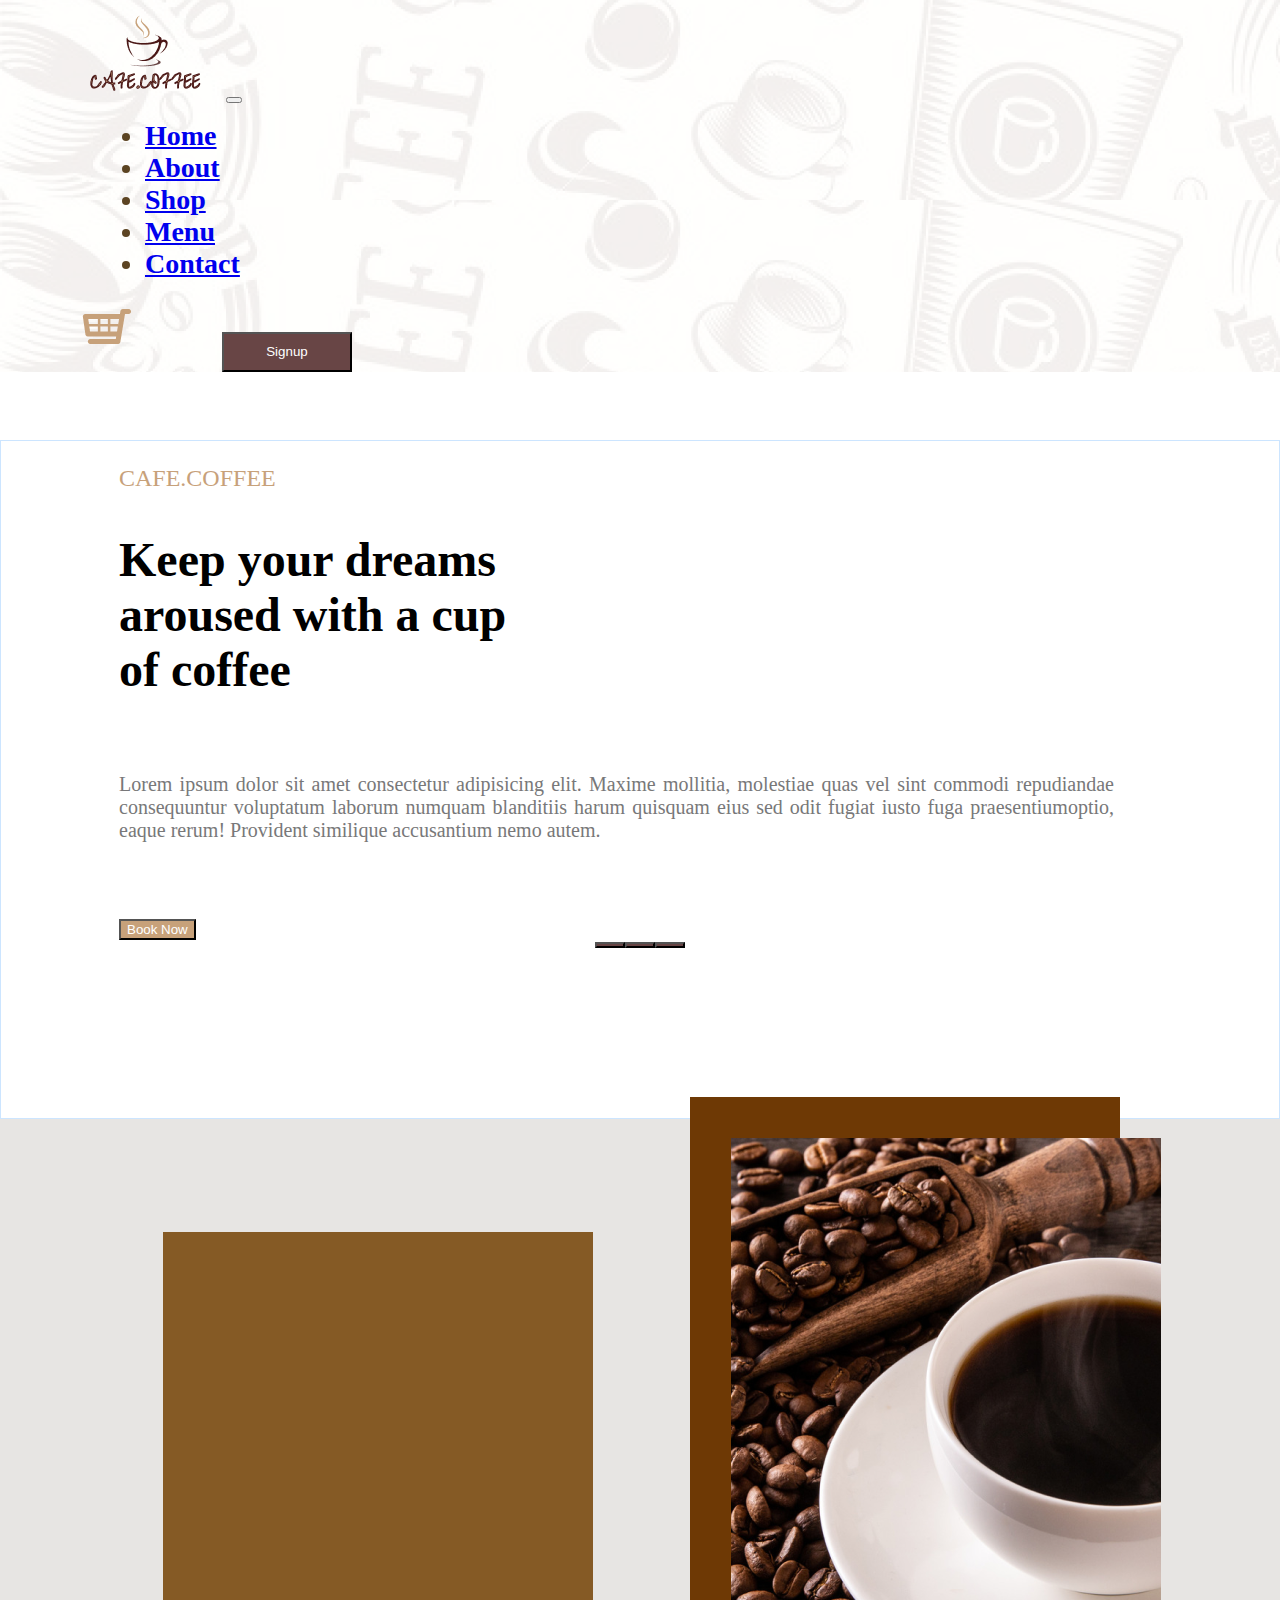
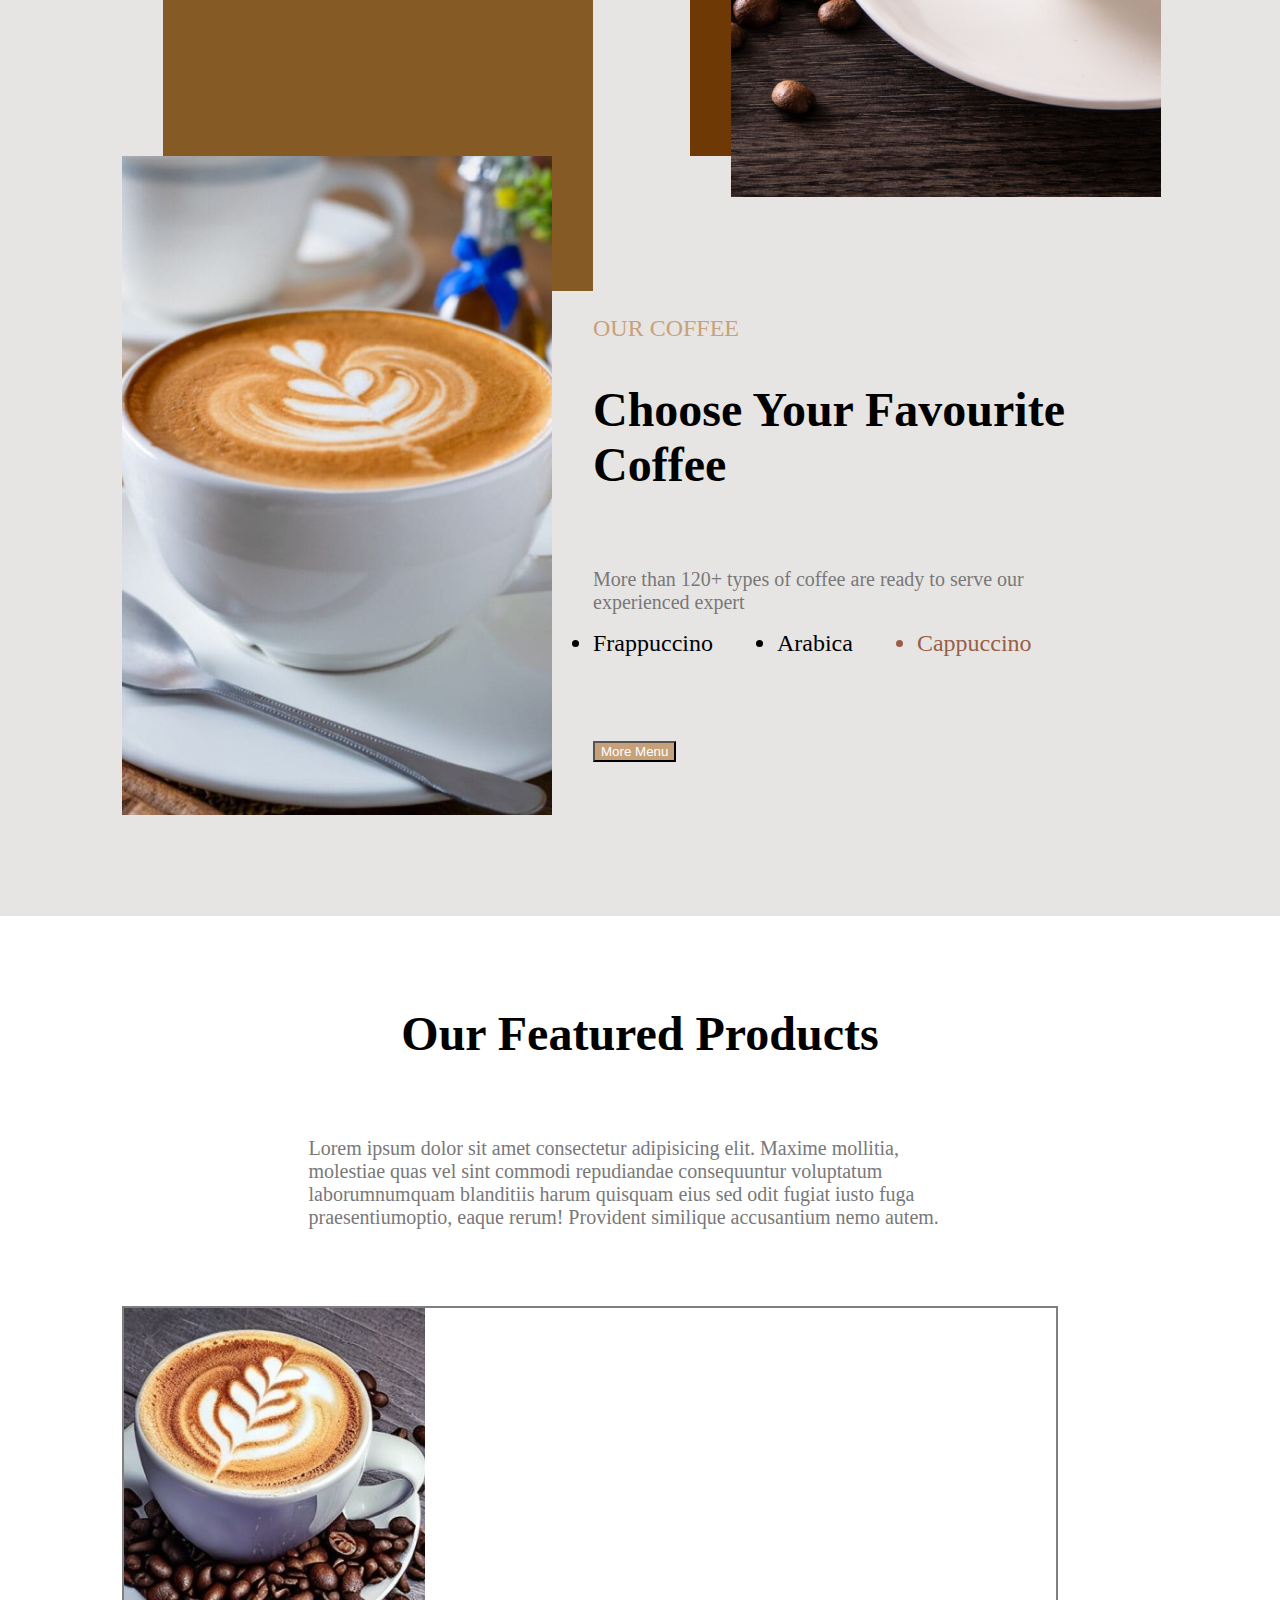
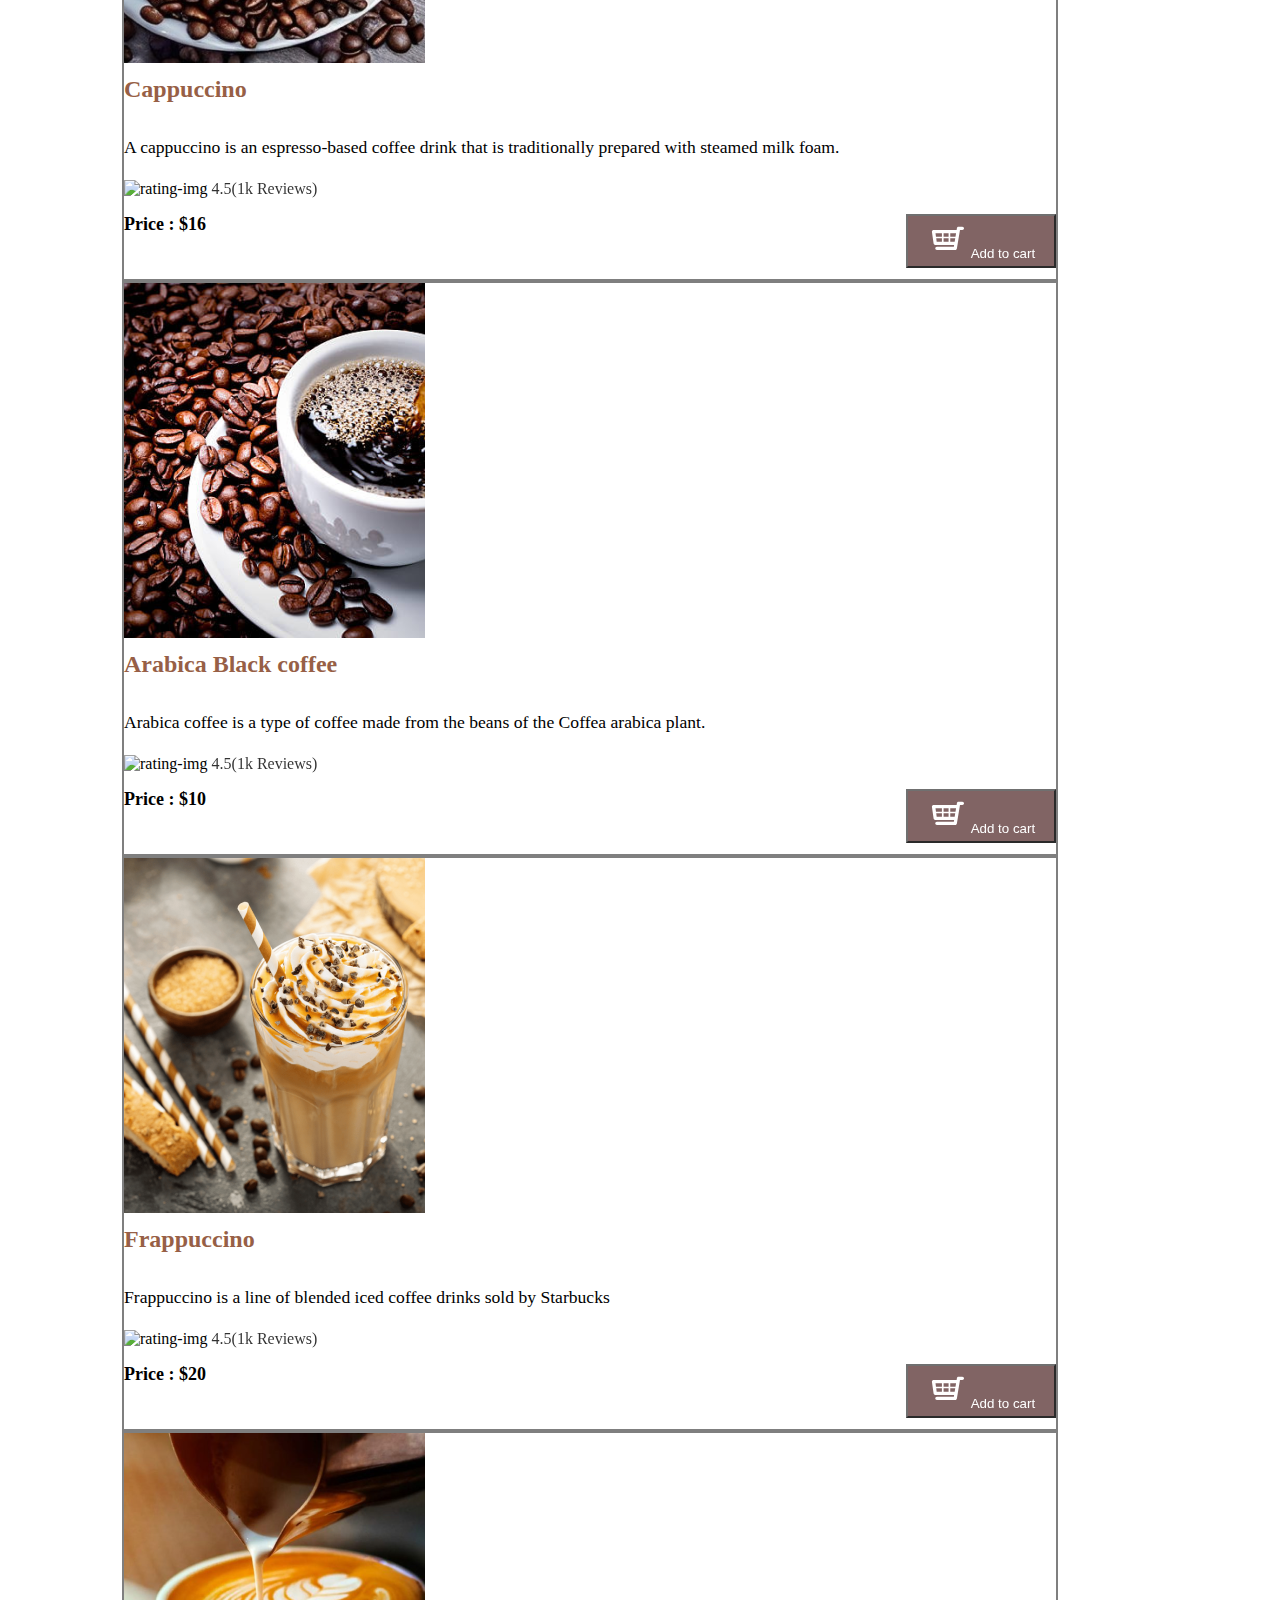
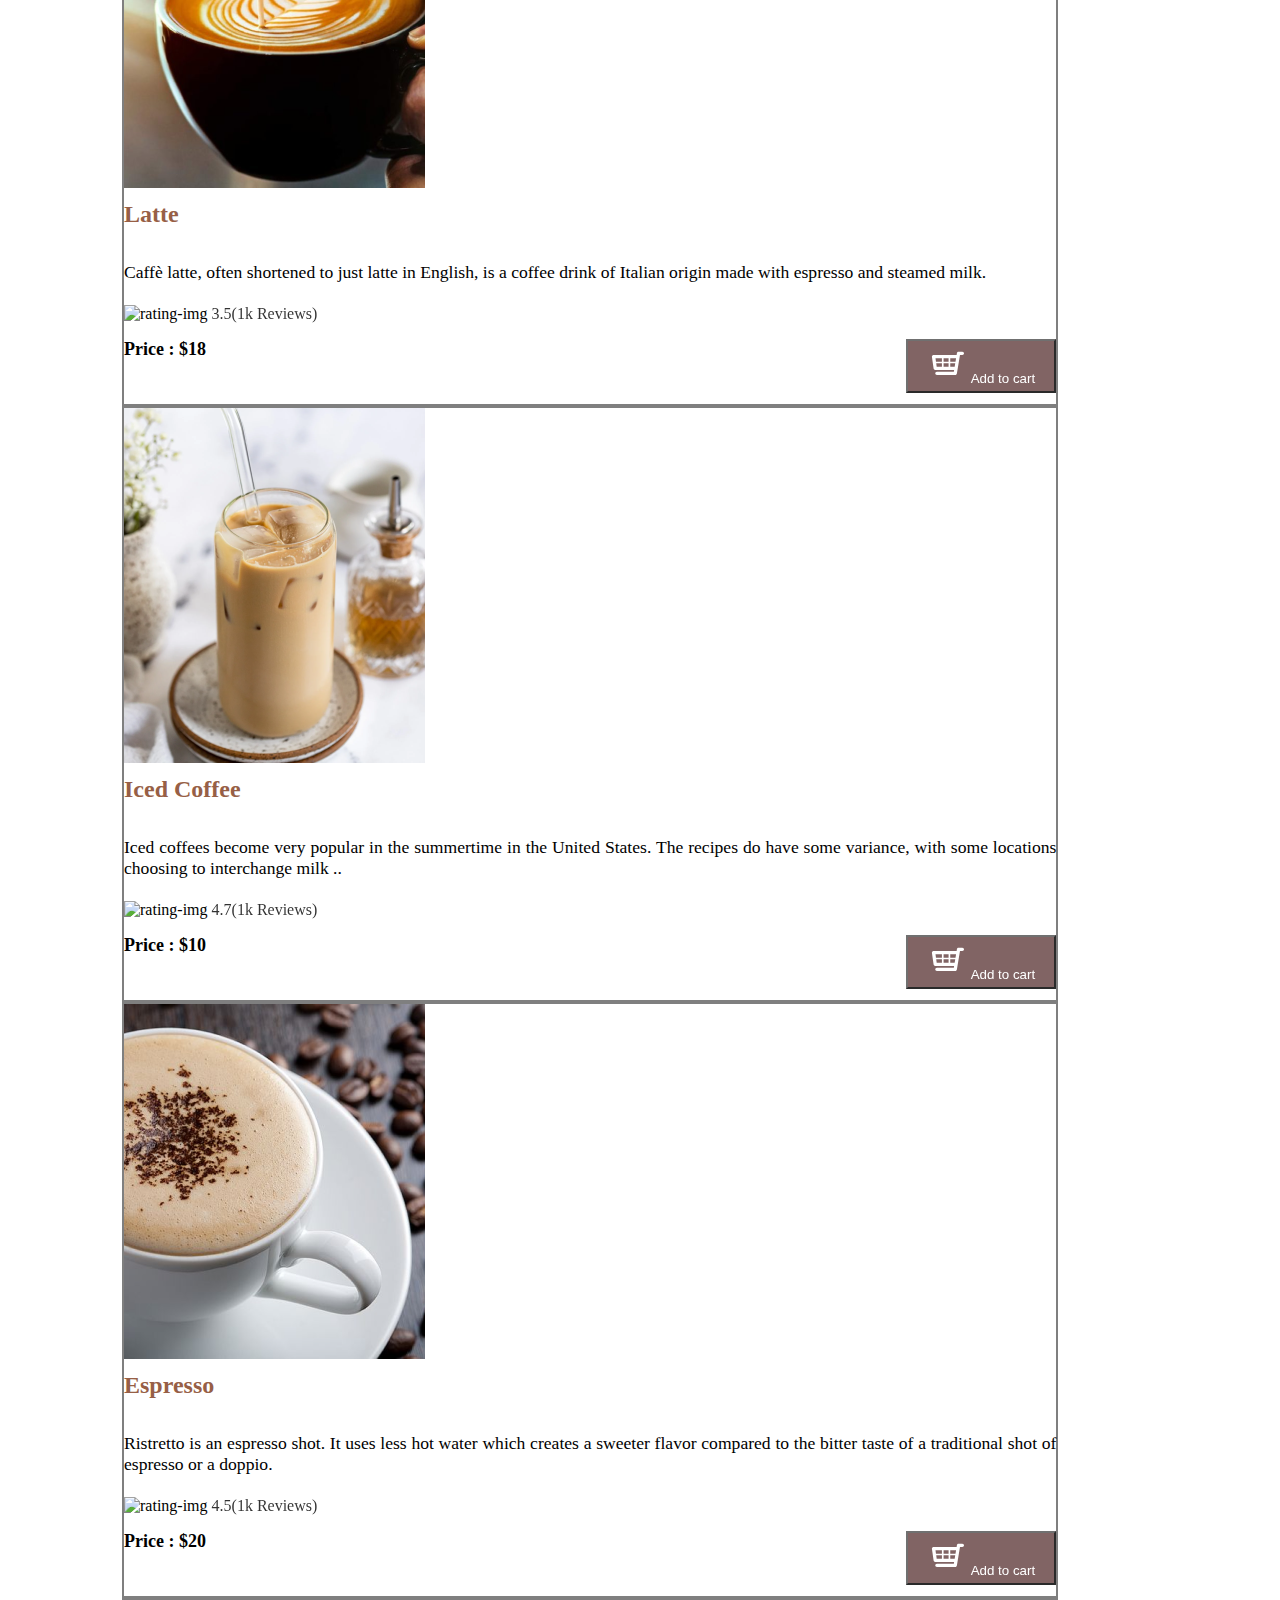
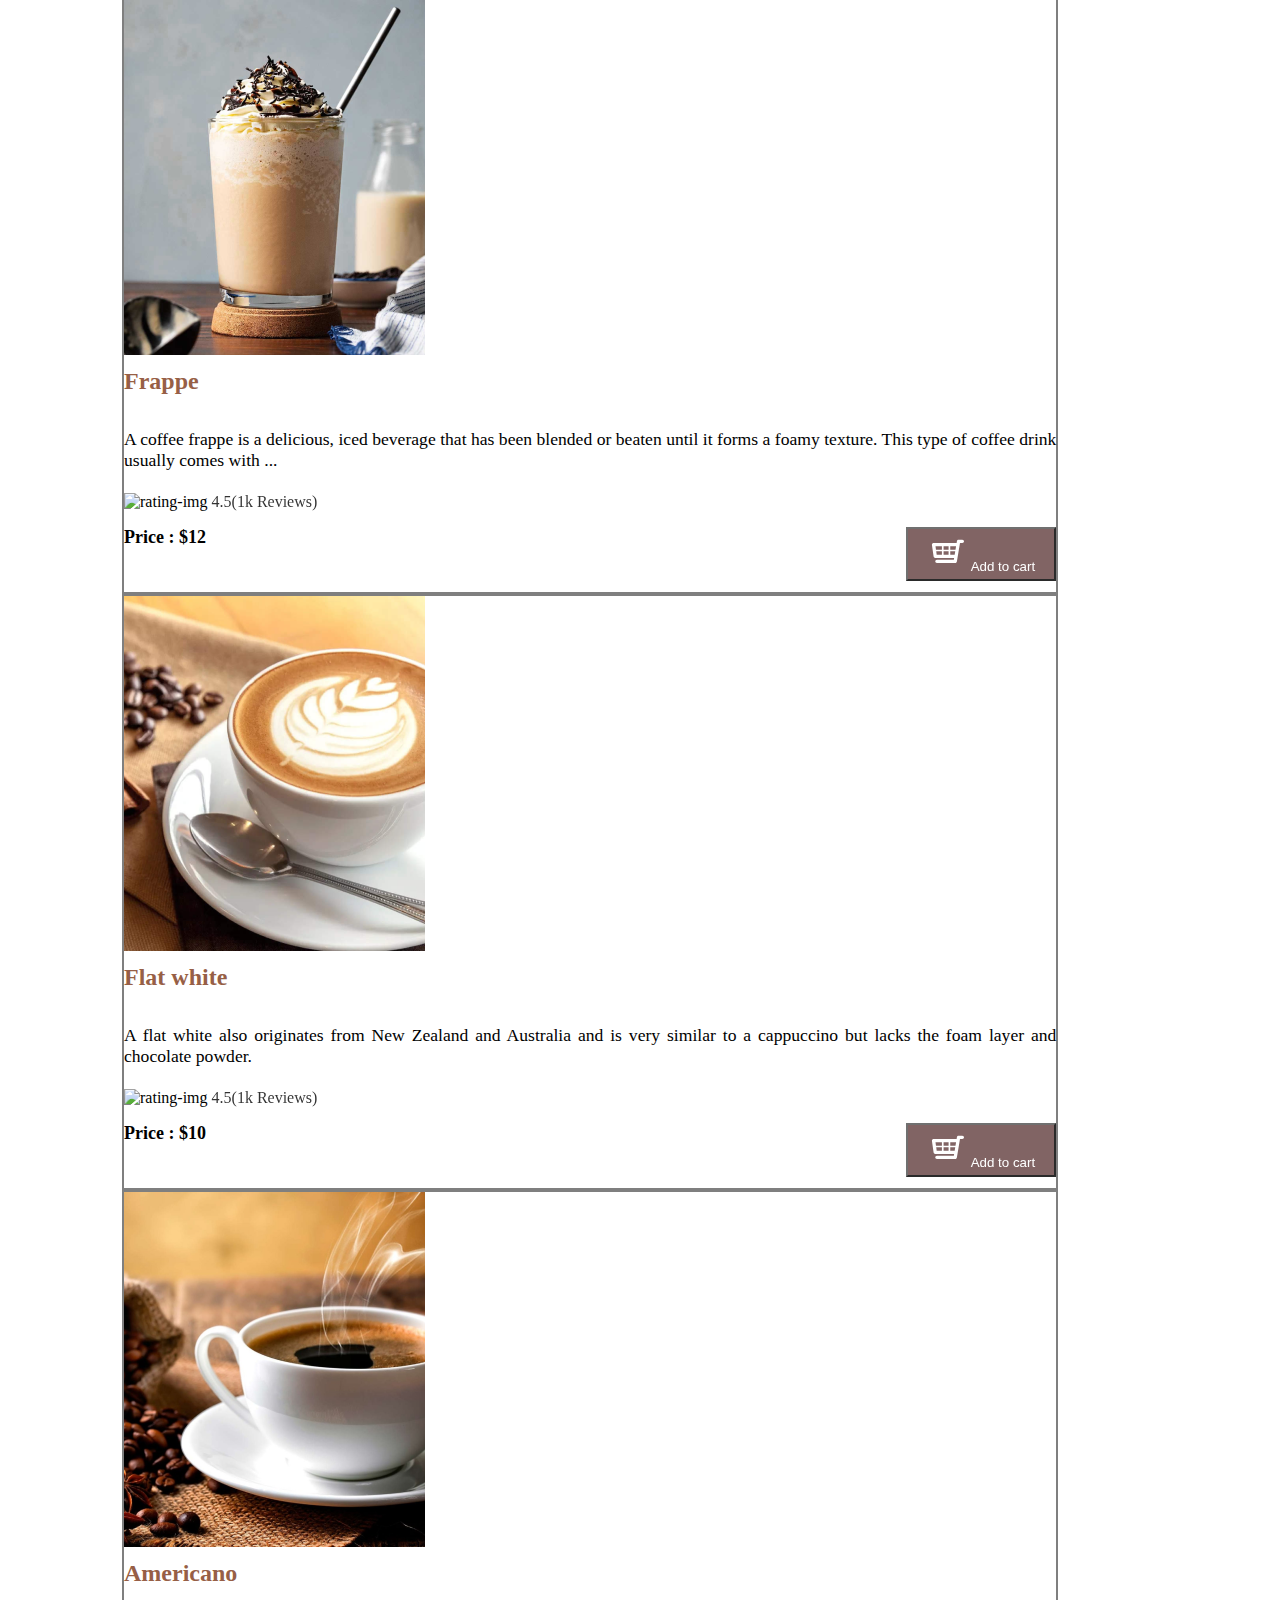
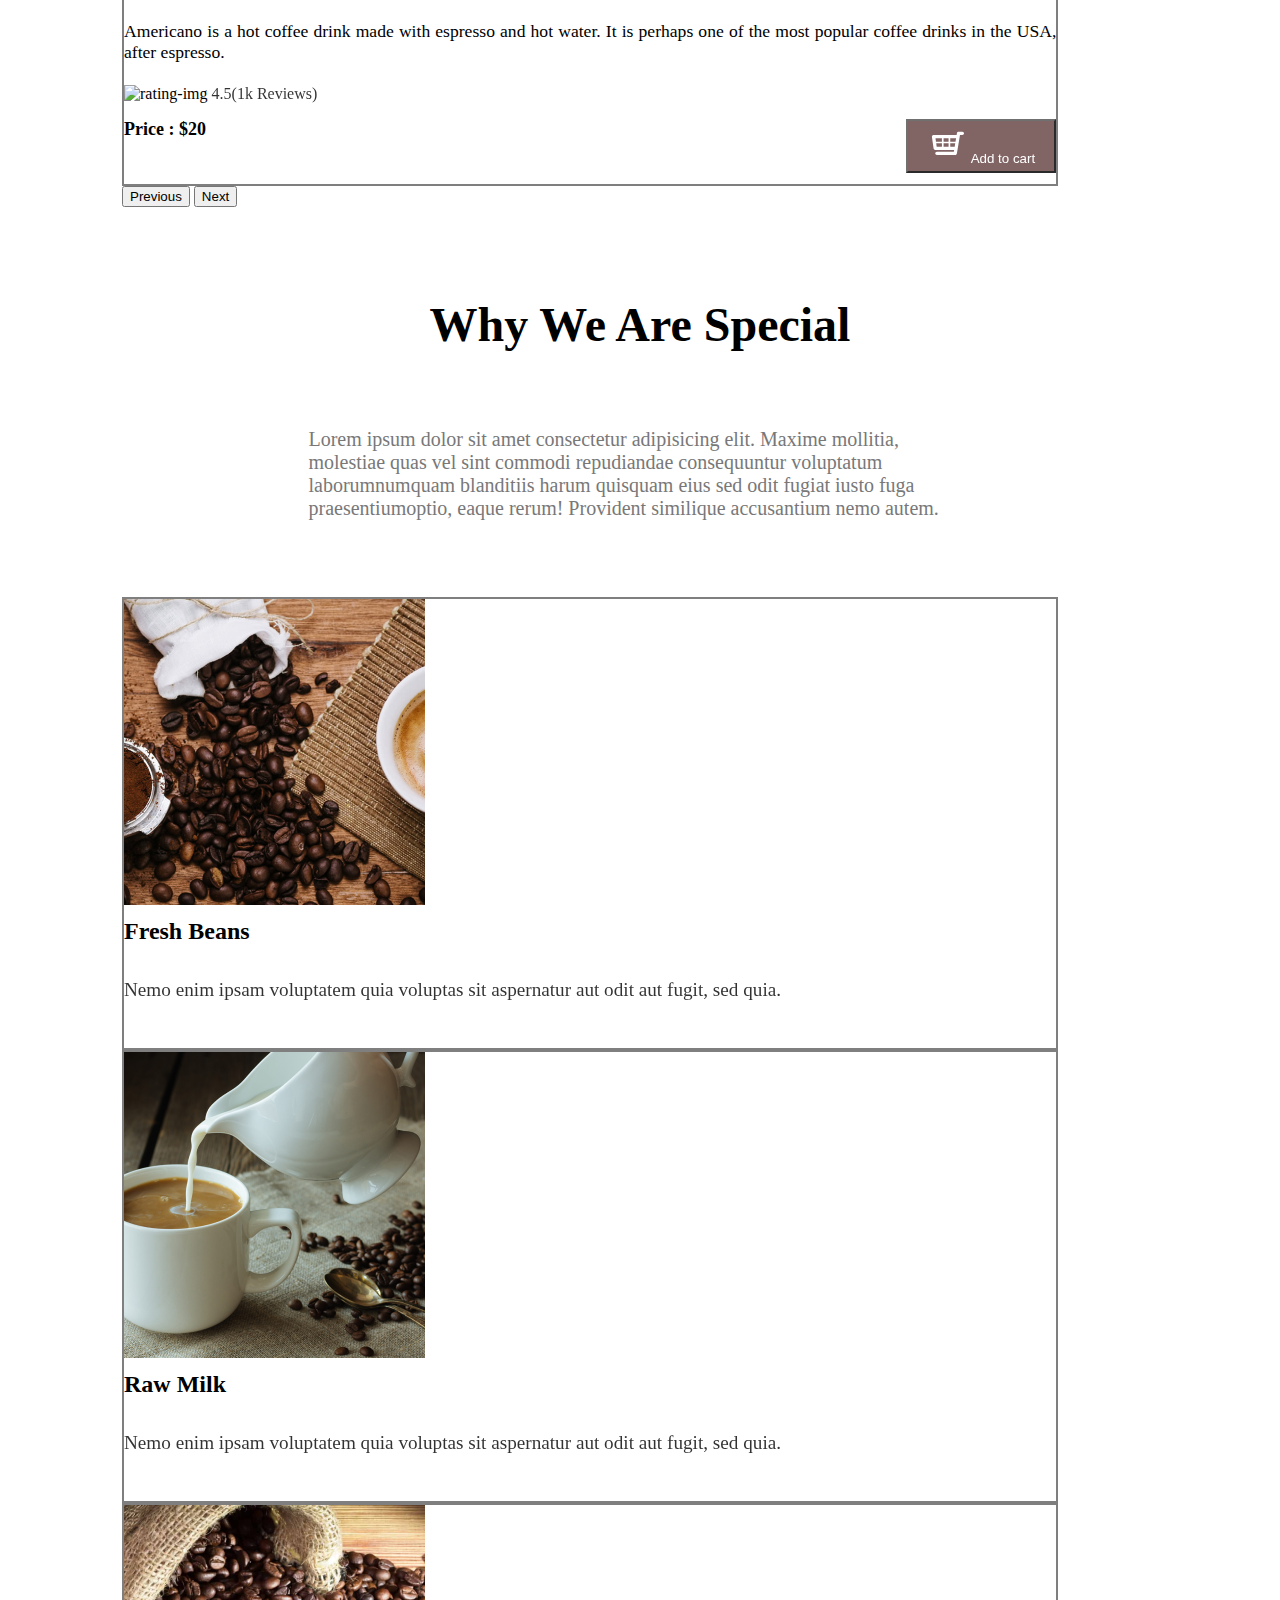
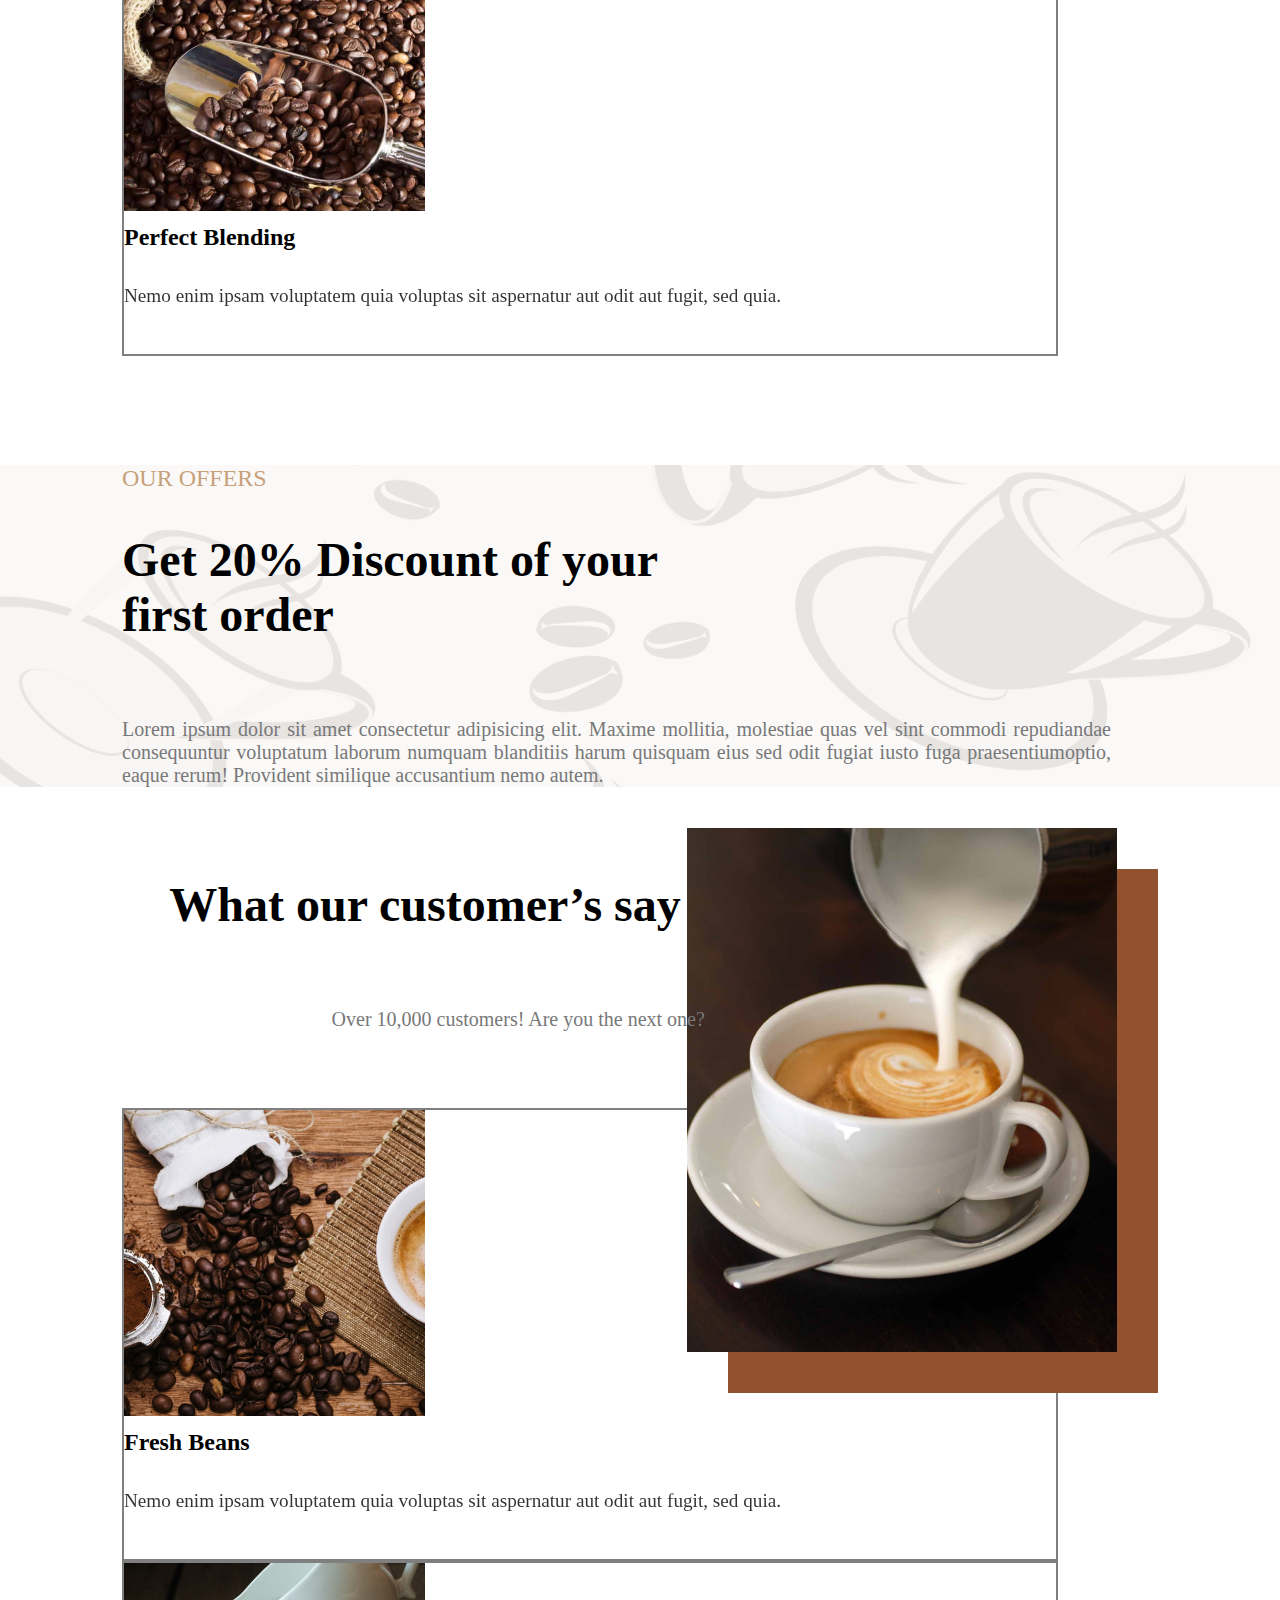
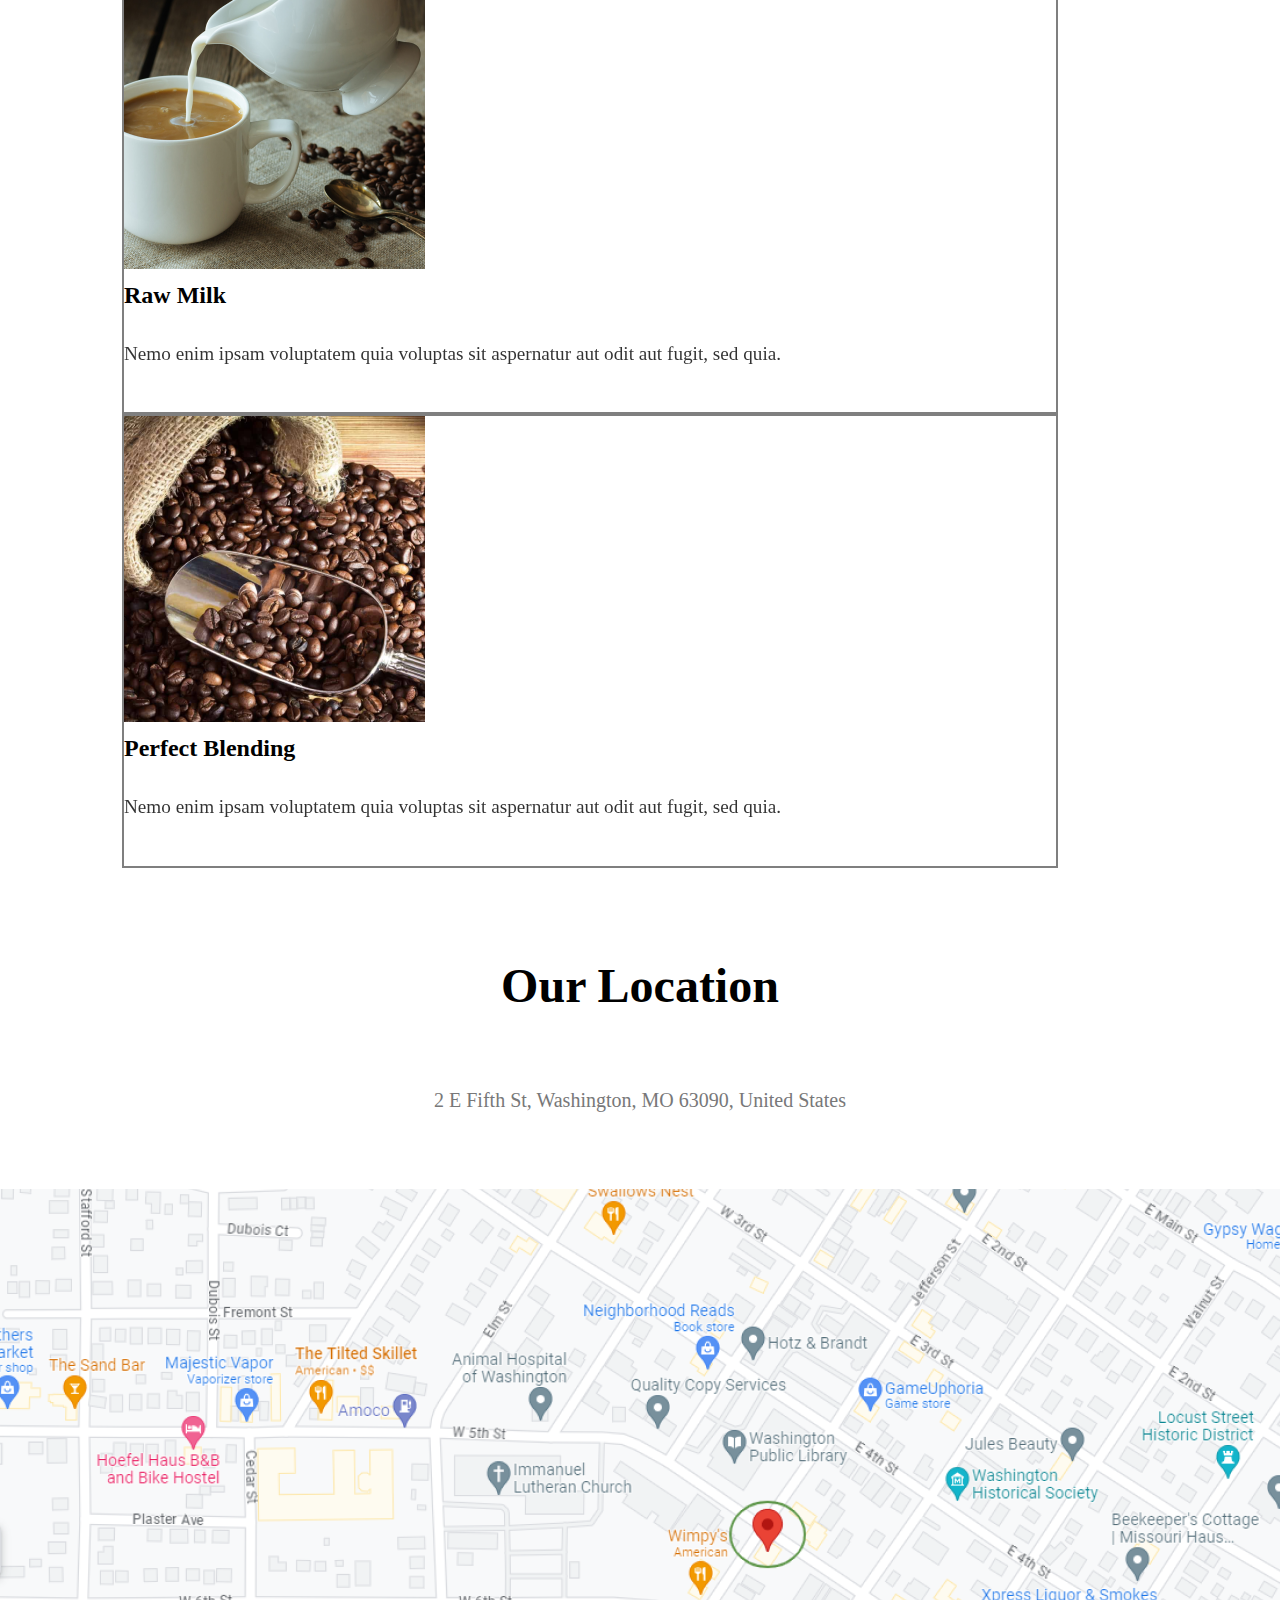
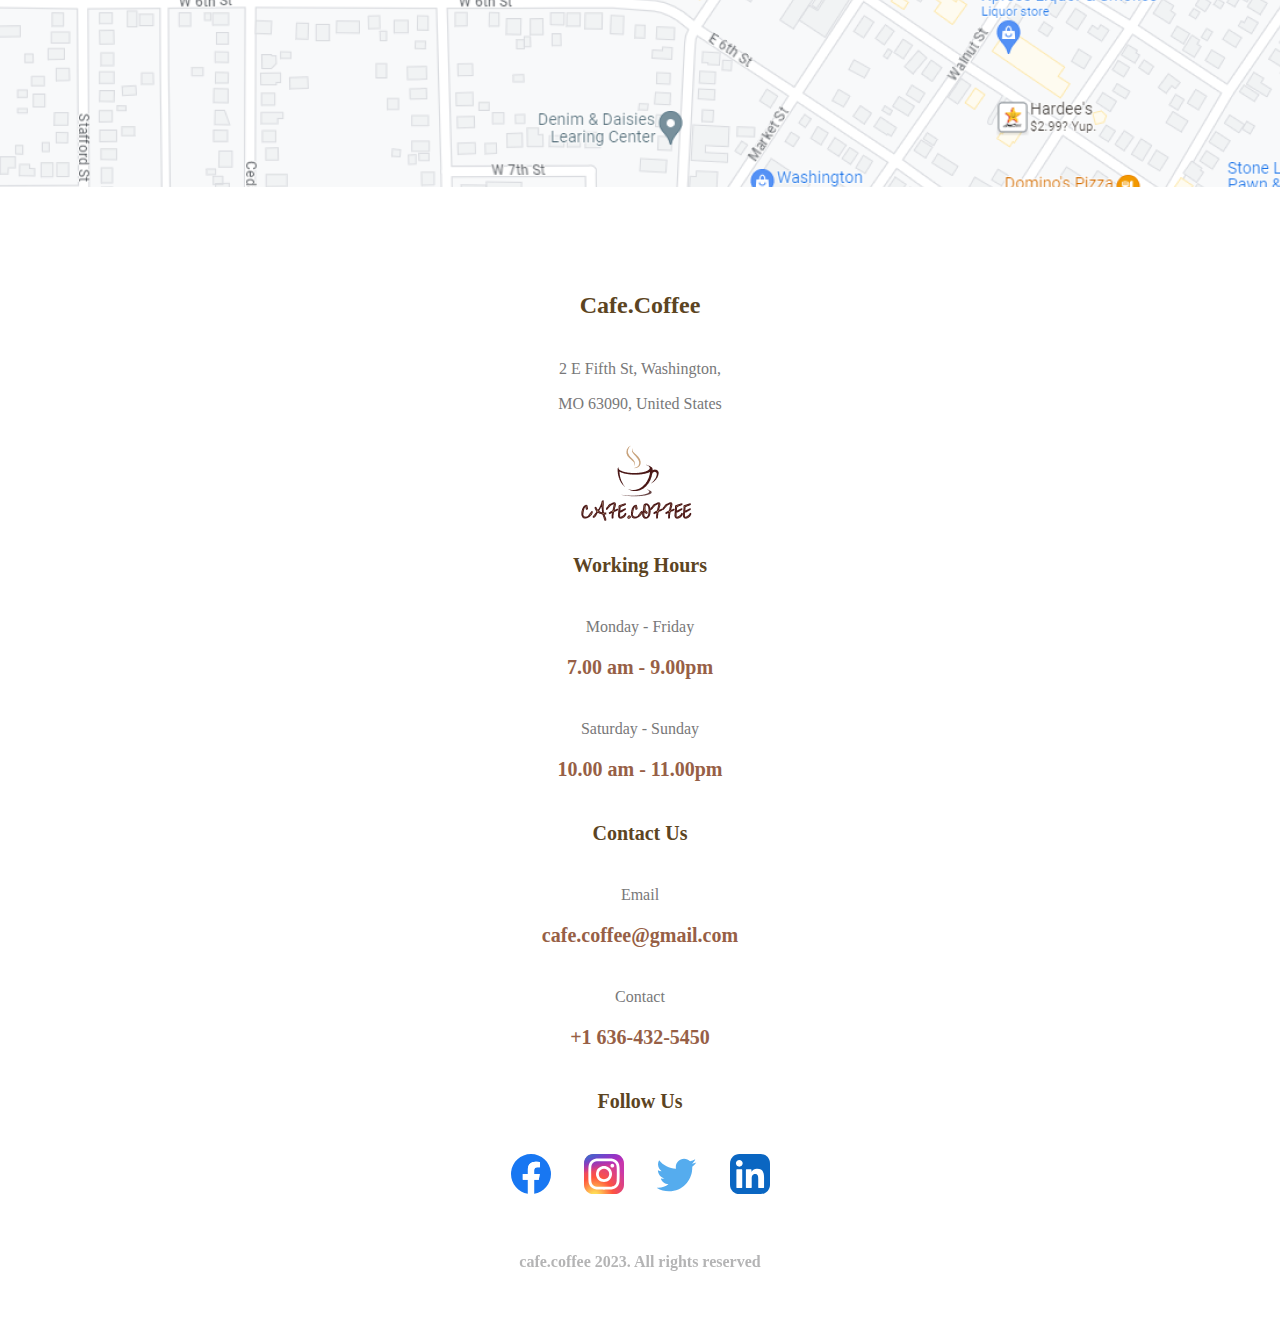
==== commit 216d6eb9: "including section 5,6,7" ====
--- a/index.html
+++ b/index.html
@@ -381,8 +381,10 @@
           odit fugiat iusto fuga praesentiumoptio, eaque rerum! Provident similique accusantium nemo autem.</p>
       </div>
        <div class="col-md-5 col-sm-12">
-        <img src="images/offers.png" alt="coffee-img" class="infront-image-05">
-        <div class="behind-rectangle-02"></div>
+       
+        <div class="behind-rectangle-05">
+           <img src="images/offers.png" alt="coffee-img" class="infront-image-05">
+        </div>
       </div>
     </div>
   </div>
@@ -392,7 +394,7 @@
       <div class="row">
         <div class="col-md-12 col-sm-12">
           <p class="section03-sub-heading-topics">What our customer’s say</p>
-          <p class="section03-section-content justify-content-md-center">Over 10,000 customers! Are you the next one?</p>
+          <p class="section06-section-content justify-content-md-center">Over 10,000 customers! Are you the next one?</p>
 
             <div class="row justify-content-md-center">
             <div class="col-md-4 col-sm-12">
@@ -432,20 +434,60 @@
         </div>
       </div> 
   </div>
-   <!-- #-#-#-#-##-#-#-#-#-#-#-END OF SECTION 07 #-#-#-#-##-#-#-#-#-#-#- -->
-   <!-- SECTION 06 -->
-    <div class="container-fluid section03-outline-wrap ">
+   <!-- #-#-#-#-##-#-#-#-#-#-#-END OF SECTION 06 #-#-#-#-##-#-#-#-#-#-#- -->
+   <!-- SECTION 07 -->
+    <div class="container-fluid section07-outline-wrap">
       <div class="row">
         <div class="col-md-12 col-sm-12">
           <p class="section03-sub-heading-topics">Our Location</p>
-          <p class="section03-section-content justify-content-md-center">2 E Fifth St, Washington, MO 63090, United States</p>
+          <p class="section06-section-content justify-content-md-center">2 E Fifth St, Washington, MO 63090, United States</p>
         </div>
       </div> 
-  </div>
-  <div class="container-fluid section03-outline-wrap ">
-    <img class="card-img-top" src="images/image-location.png" alt="Card image">
+      <img class="card-img-top" src="images/image-location.png" alt="Card image">
   </div>
    <!-- #-#-#-#-##-#-#-#-#-#-#-END OF SECTION 07 #-#-#-#-##-#-#-#-#-#-#- -->
+    <!-- FOOTER-->
+    <div class="container-fluid ">
+      <div class="row footer-wrap">
+        <div class="col-md-3 col-sm-3">
+         
+          <p class="footer-name">Cafe.Coffee</p>
+          <p class="footer-address">2 E Fifth St, Washington, </p>
+          <p class="footer-address">MO 63090, United States</p>
+          <p><a href="#index.html"><img src="images/Logo.png" alt="Logo" class=nav-content-padding"></a></p>
+
+         </div>
+         <div class="col-md-3 col-sm-3">
+          <p class="footer-content">Working Hours</p>
+          <p class="footer-working-days">Monday - Friday</p>
+          <p class="footer-working-info">7.00 am - 9.00pm</p>
+          <p class="footer-working-days">Saturday - Sunday</p>
+          <p class="footer-working-info">10.00 am - 11.00pm</p>
+         
+         </div>
+         <div class="col-md-3 col-sm-3">
+          <p class="footer-content">Contact Us</p>
+          <p class="footer-contact">Email</p>
+          <p class="footer-contact-info">cafe.coffee@gmail.com</p>
+          <p class="footer-contact">Contact</p>
+          <p class="footer-contact-info">+1 636-432-5450</p>
+         
+         </div>
+         <div class="col-md-3 col-sm-3">
+          <p class="footer-content">Follow Us</p>
+          <span class="icon-social-media"><a href=""><img src="icon/icon-facebook.svg" alt="icon-facebook"></a></span>
+          <span class="icon-social-media"><a href=""><img src="icon/icon-instagram.svg" alt="icon-instagram"></a></span>
+          <span class="icon-social-media"><a href=""><img src="icon/icon-twitter.svg" alt="icon-twitter"></a></span>
+          <span class=""><a href=""><img src="icon/icon-linkedin.svg" alt="icon-linkedin"></a></span>
+         </div>
+      </div> 
+    
+      
+  </div>
+   <div class="container-fluid">
+        <div class="row footer-copy-right"><p>cafe.coffee 2023. All rights reserved</p></div>
+   </div>
+   <!-- #-#-#-#-##-#-#-#-#-#-#-END OF FOOTER #-#-#-#-##-#-#-#-#-#-#- -->
 </body>
 
 </html>--- a/css/style.css
+++ b/css/style.css
@@ -308,22 +308,23 @@
 
  .infront-image-05{
  
-  margin-top: 72px;
-  width: var(--rectangle-width);
-  height: var(--rectangle-height);
+  margin-top: -41px;
+  width: var(--rectangle-width);
+  height:524px;
   z-index: -1;
   margin-right: 41px;
-  float: left;
+  float: right;
   clear: right;
 }
 
-.behind-rectangle-02{
-
-  margin: 123px 0 72px 41px;
-  width: var(--rectangle-width);
-  height: var(--rectangle-height);
+.behind-rectangle-05{
+  margin: 82px 0 72px 0;
+  width: var(--rectangle-width);
+  height: 524px;
   background-color:#92522F;
   z-index: 1;
+  float: right;
+
 }
 
 .section05-outline-wrap{
@@ -336,4 +337,69 @@
   color: var(--secondory-color);
   font-size: 1.5em;
   margin-top: 109px;
-}+}
+
+/*=-=-=-=-=-=-=-=-=-=-=-=-=-=- SECTION 06  =-=-=-=-=-=-=-=-=-=-=-=-=-=-*/
+
+
+.section06-section-content{
+  margin: 0 18%;
+  margin-top: 76px;
+  margin-bottom: 77px;
+  color: var(--tertiary-text);
+  font-size: 1.25em;
+  font-weight: 400;
+  text-align: center;
+}
+
+ .section07-outline-wrap{
+  margin-bottom: 101px;
+}
+
+/*=-=-=-=-=-=-=-=-=-=-=-=-=-=- FOOTER  =-=-=-=-=-=-=-=-=-=-=-=-=-=-*/
+
+.footer-wrap{
+  margin:0 3.1%;
+  text-align: center;
+}
+
+.footer-name{
+  font-size: 1.5em;
+  color: var(--primary-text);
+  font-weight: bold;
+  margin-bottom: 41px;
+}
+
+.footer-address,.footer-working-days,.footer-contact{
+color: var(--tertiary-text);
+font-size: 1em;
+font-weight: 400;
+margin-bottom: 17px;
+}
+
+.footer-copy-right{
+  margin: 55px  0 70px 0;
+  font-size: 1em;
+  color: var(--tertiary-text);
+  opacity: 0.55;
+  font-weight: bolder;
+  text-align: center;
+}
+
+.footer-content{
+  font-size: 1.25em;
+  color: var(--primary-text);
+  font-weight: bolder;
+  margin-bottom: 41px;
+}
+.footer-working-info,.footer-contact-info{
+  font-size: 1.25em;
+  color: var(--secondory-text);
+  font-weight: bolder;
+  margin-bottom: 41px;
+}
+
+.icon-social-media{
+  margin-right: 29px;
+}
+
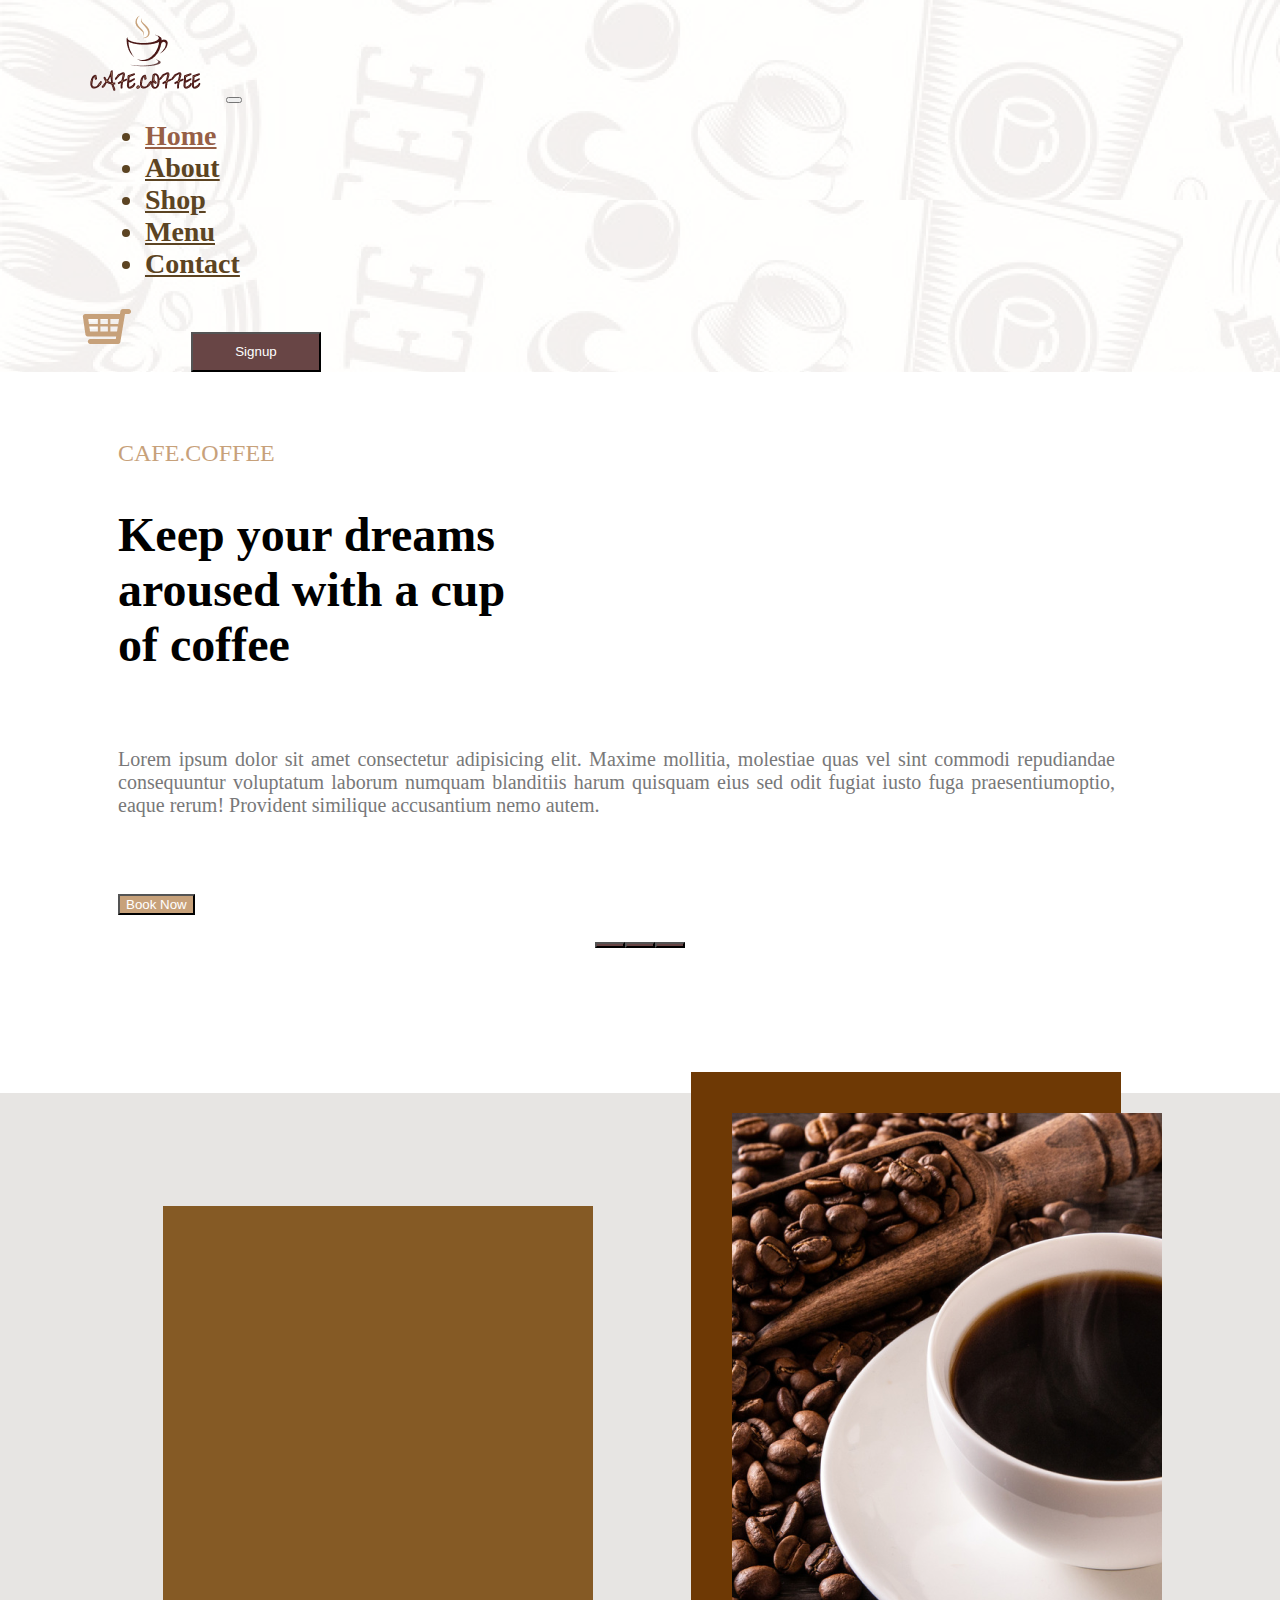
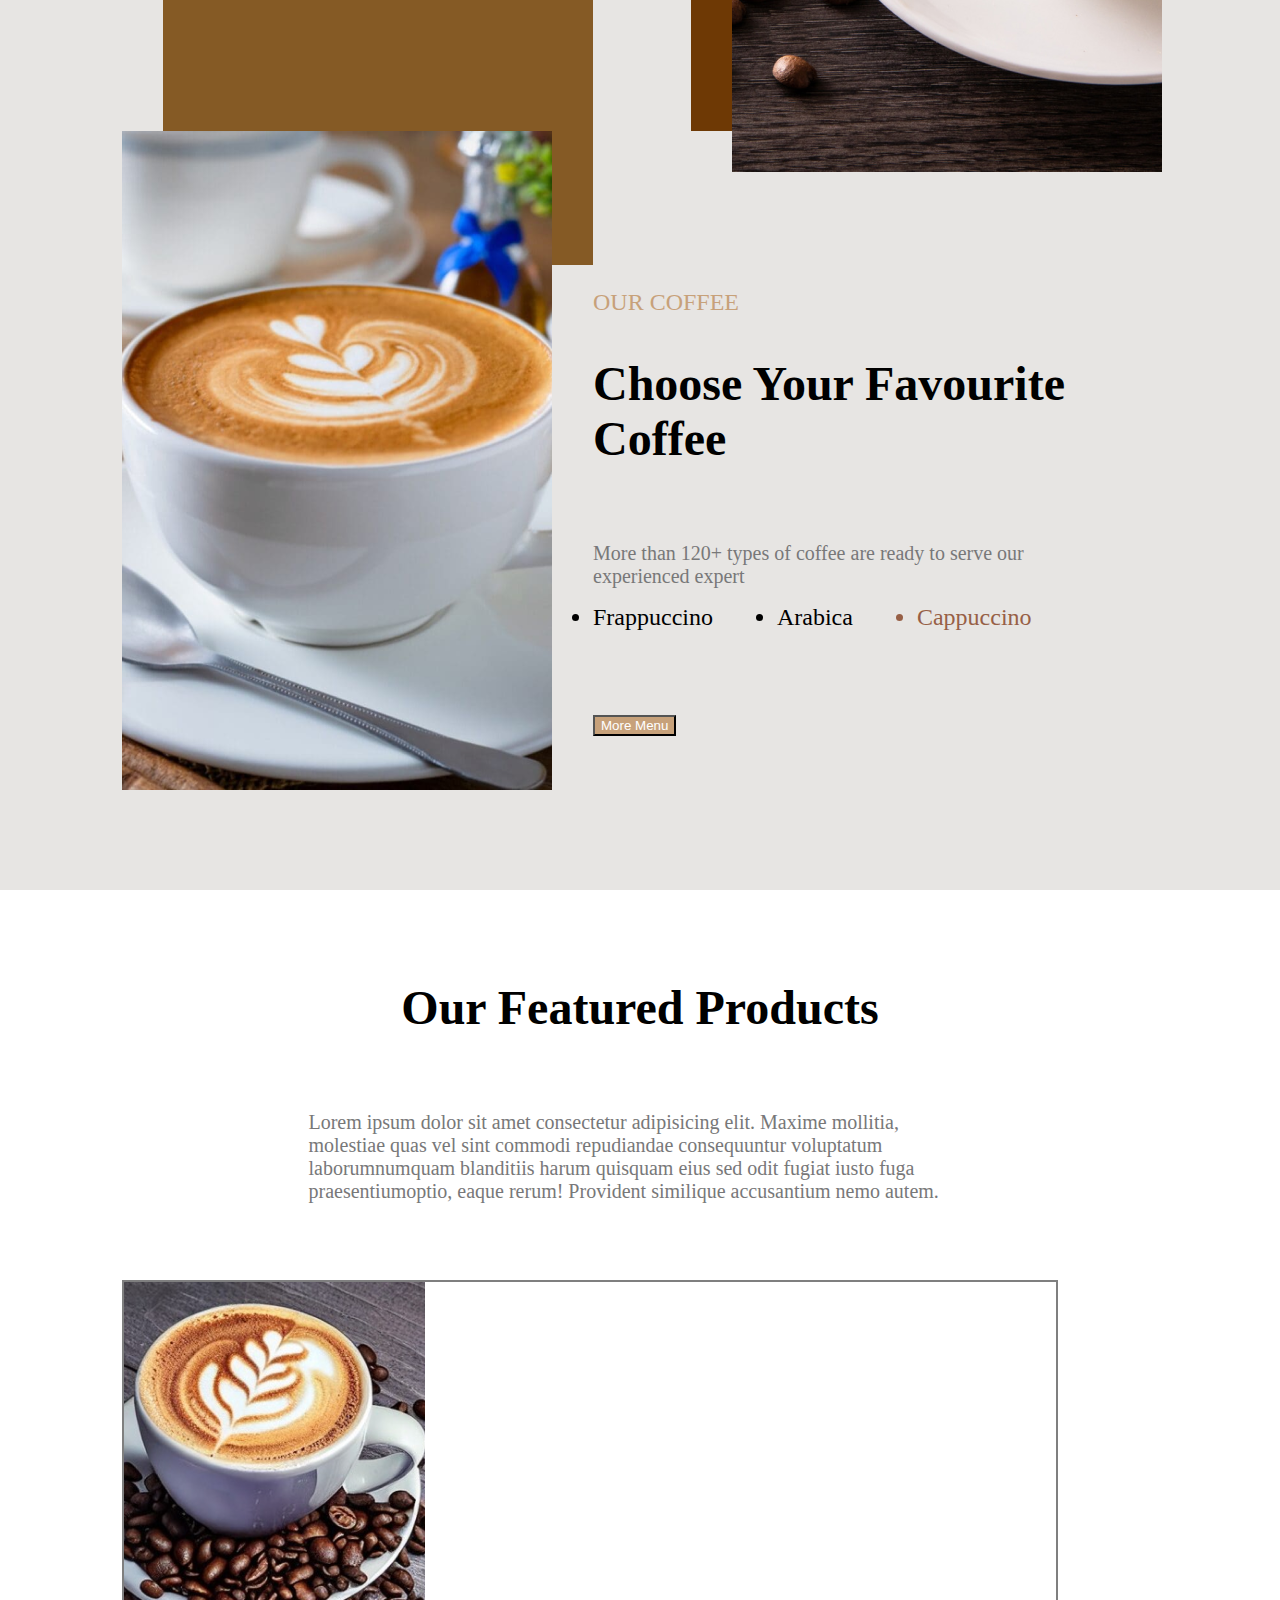
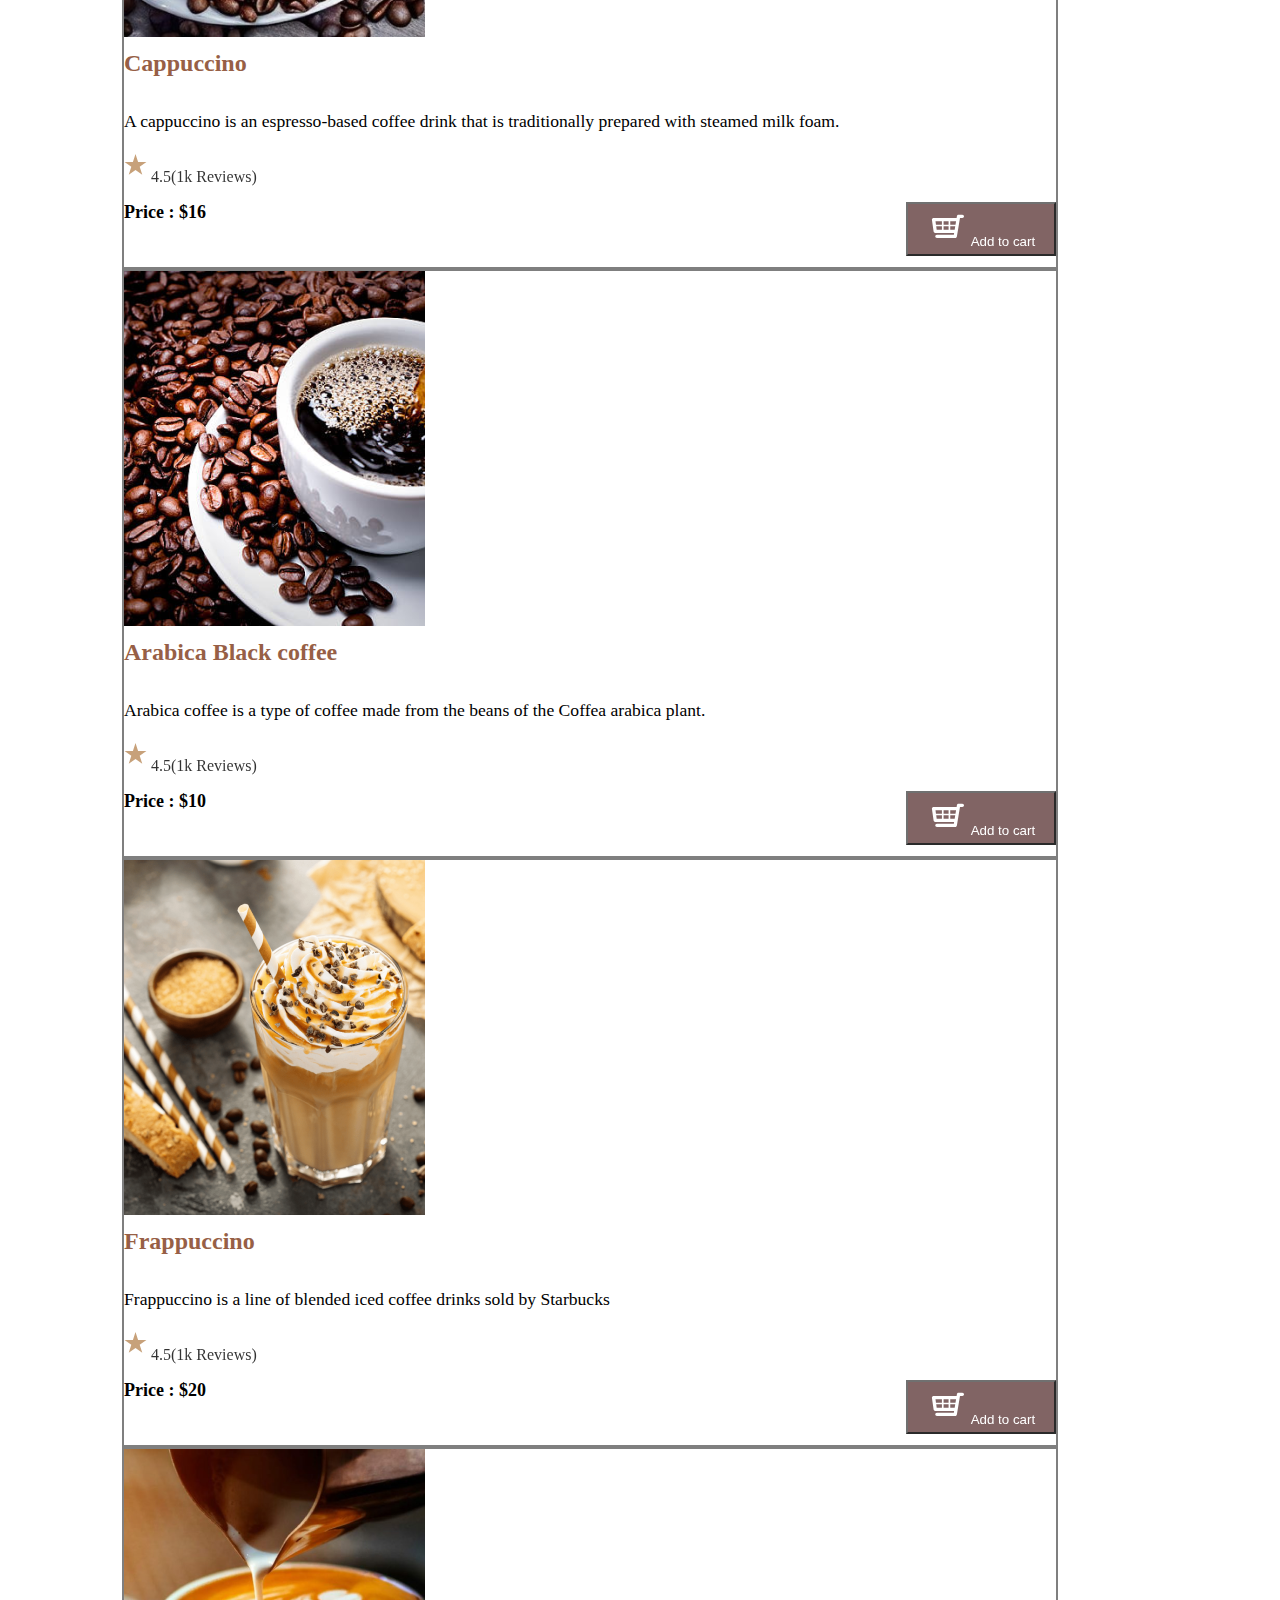
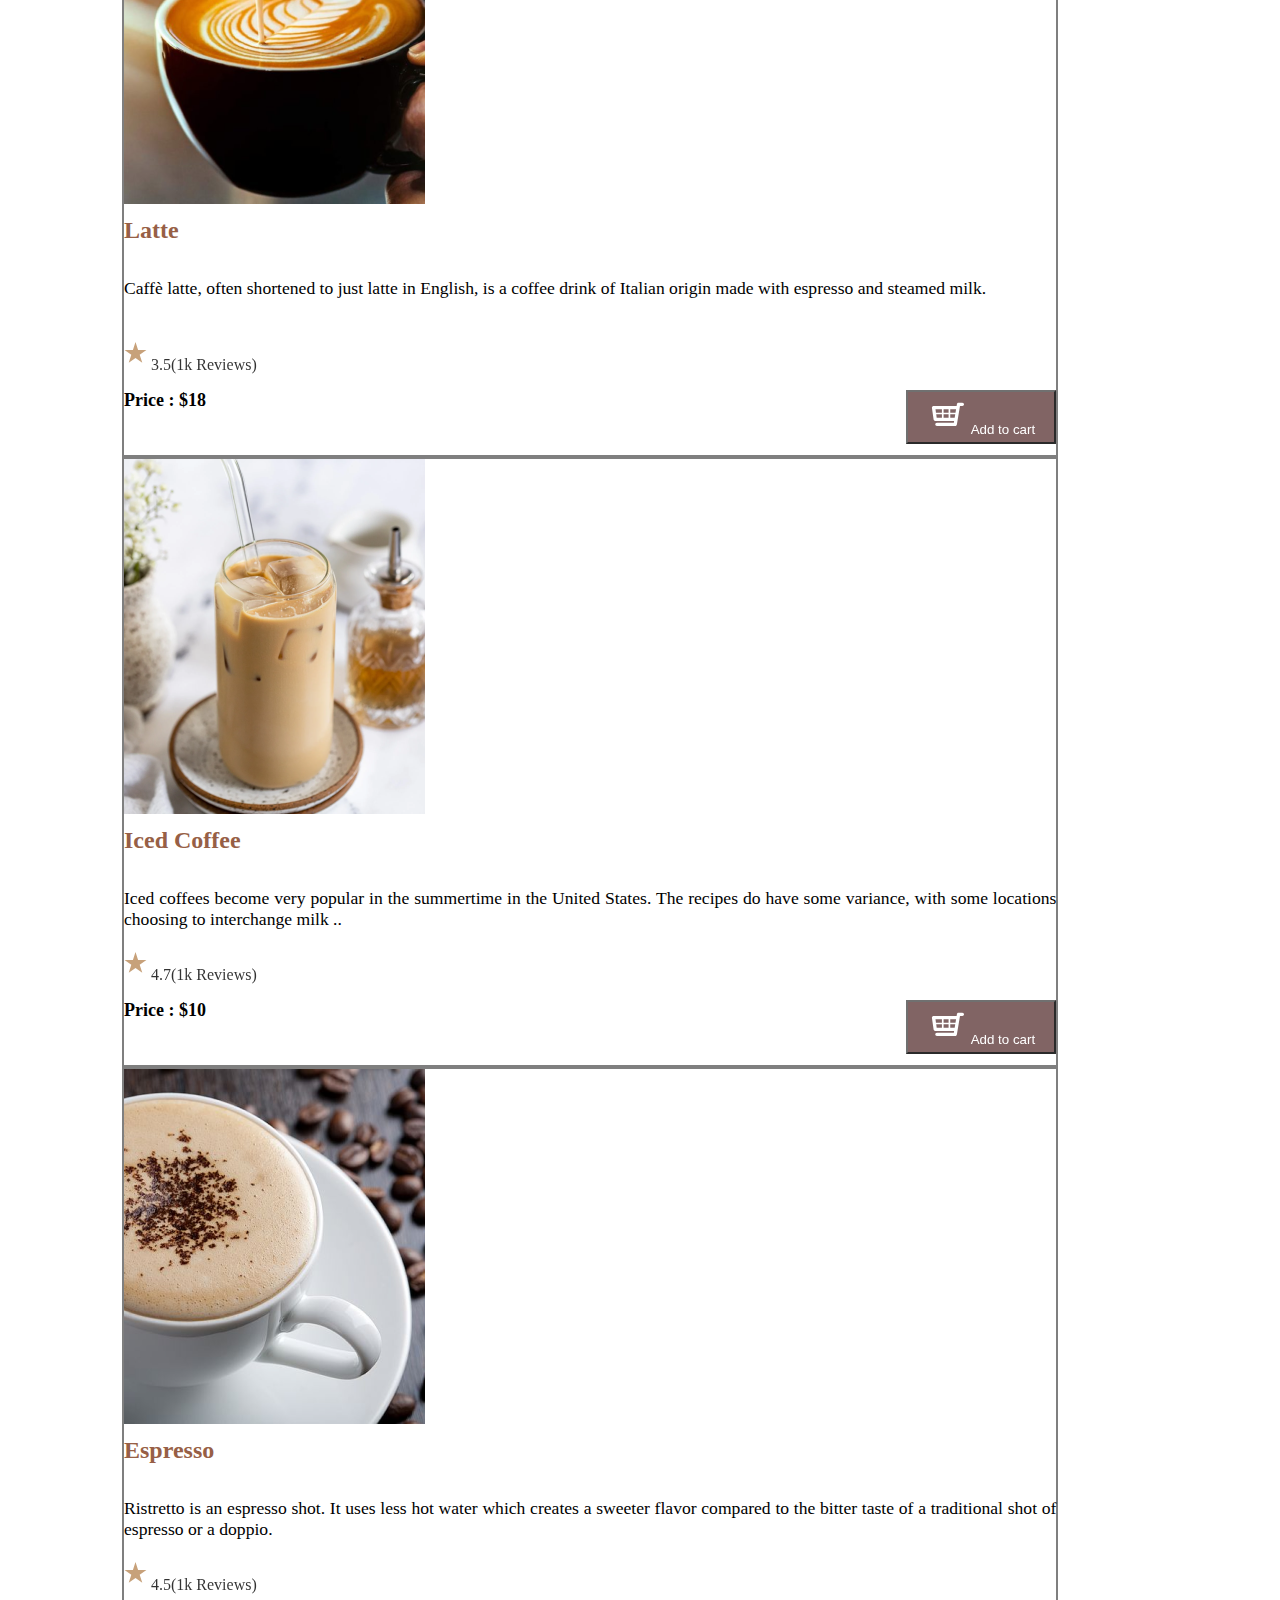
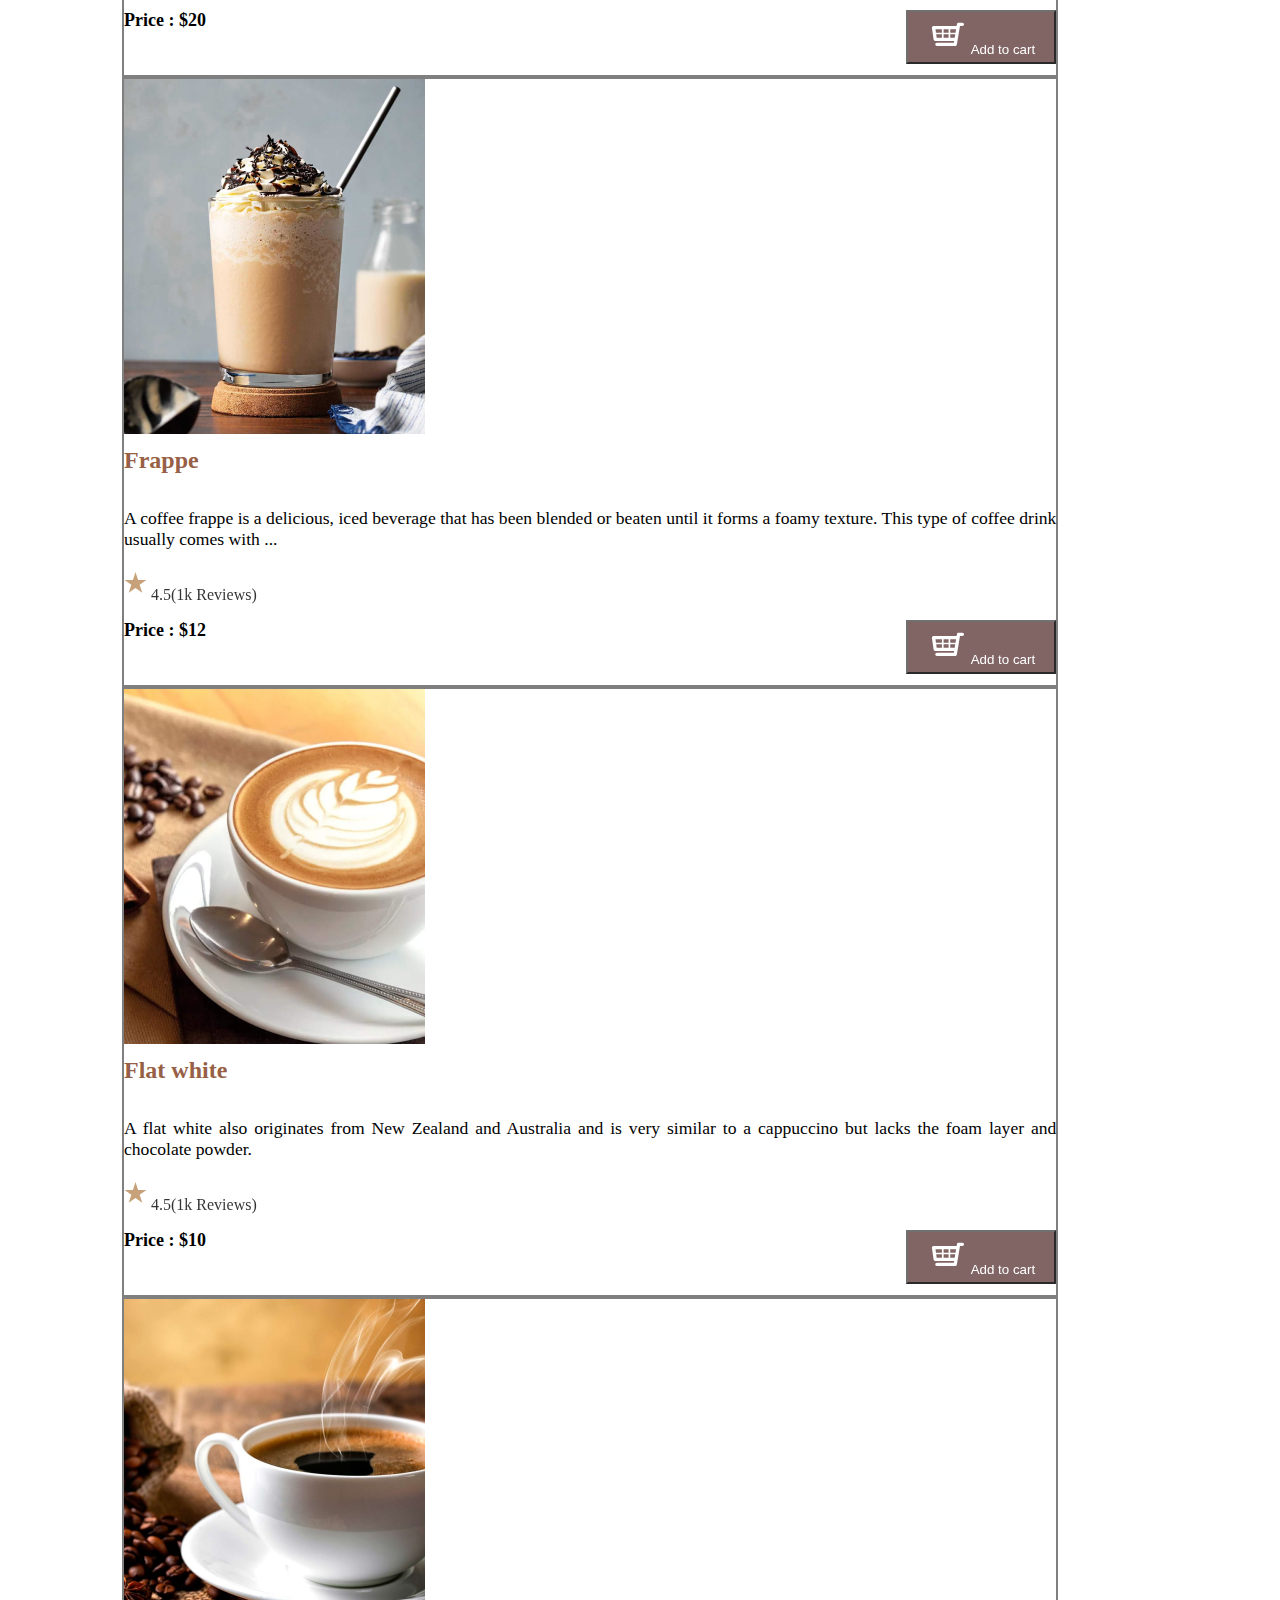
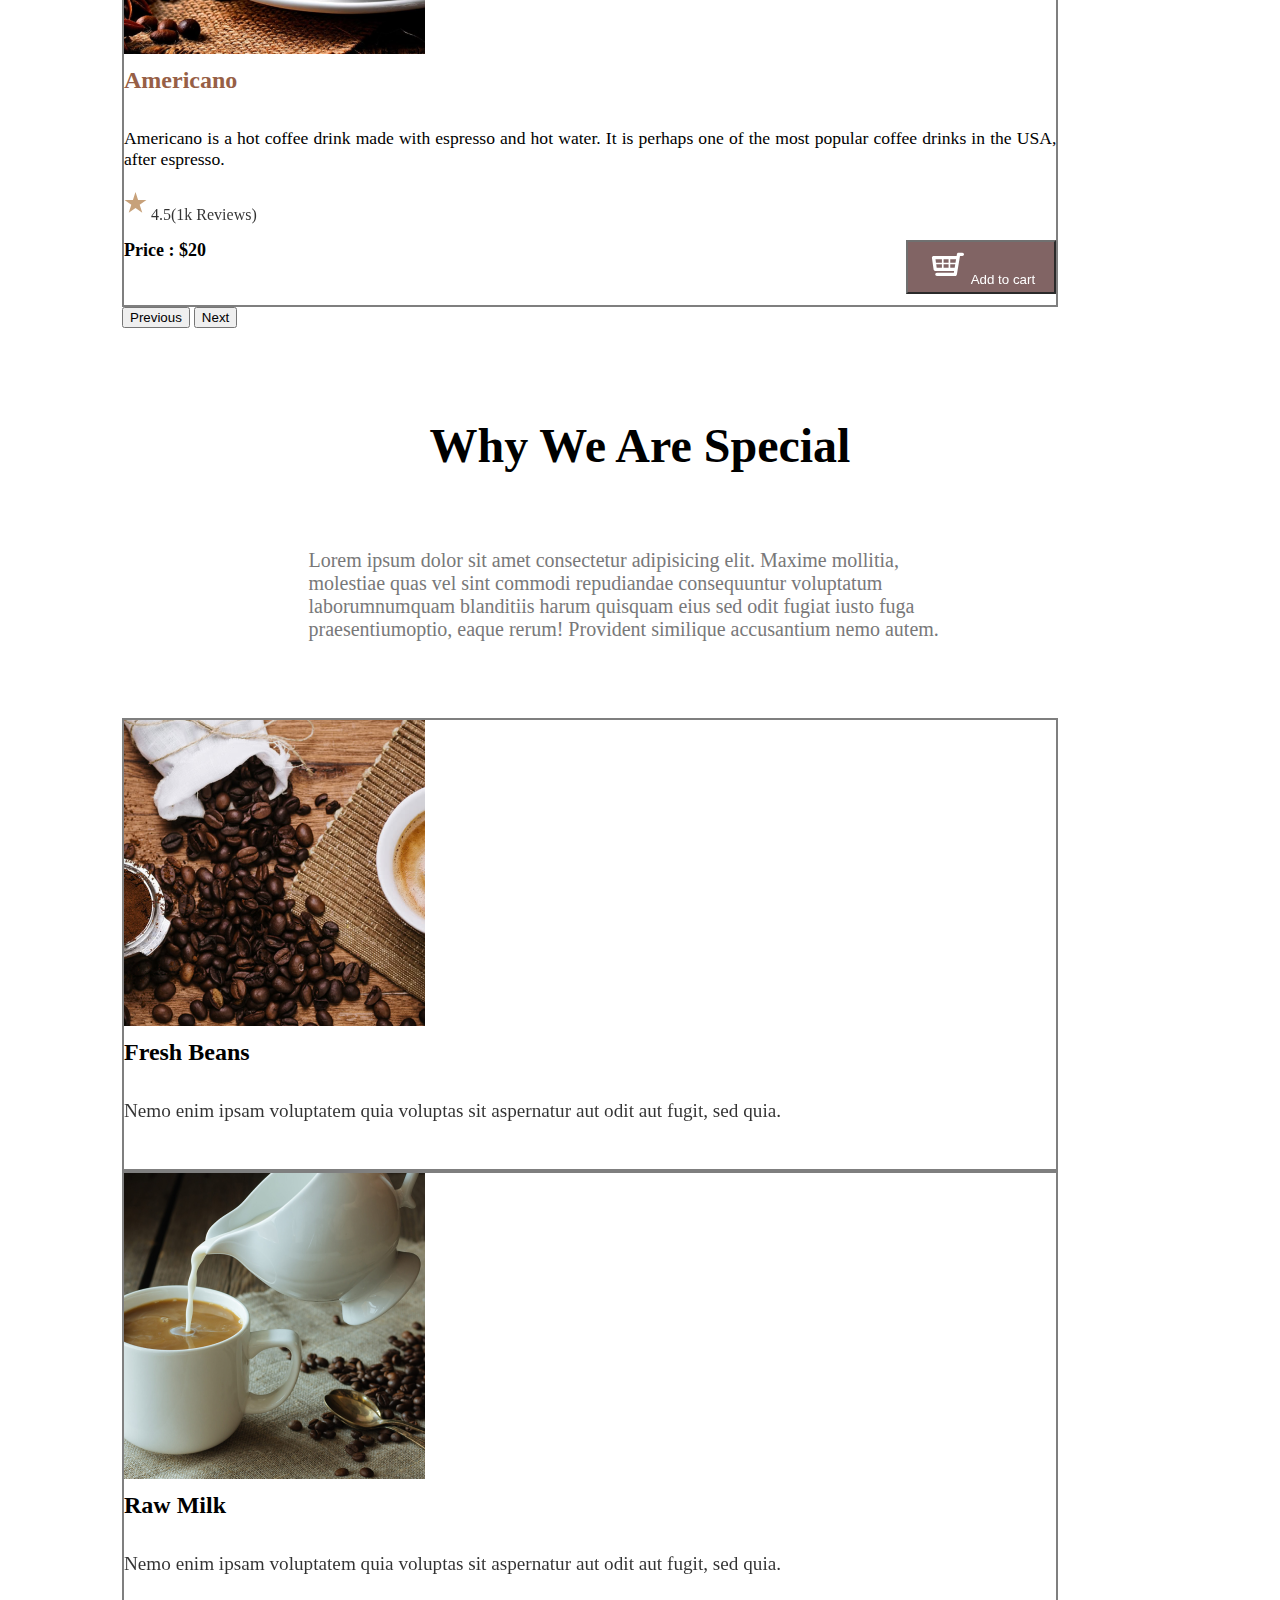
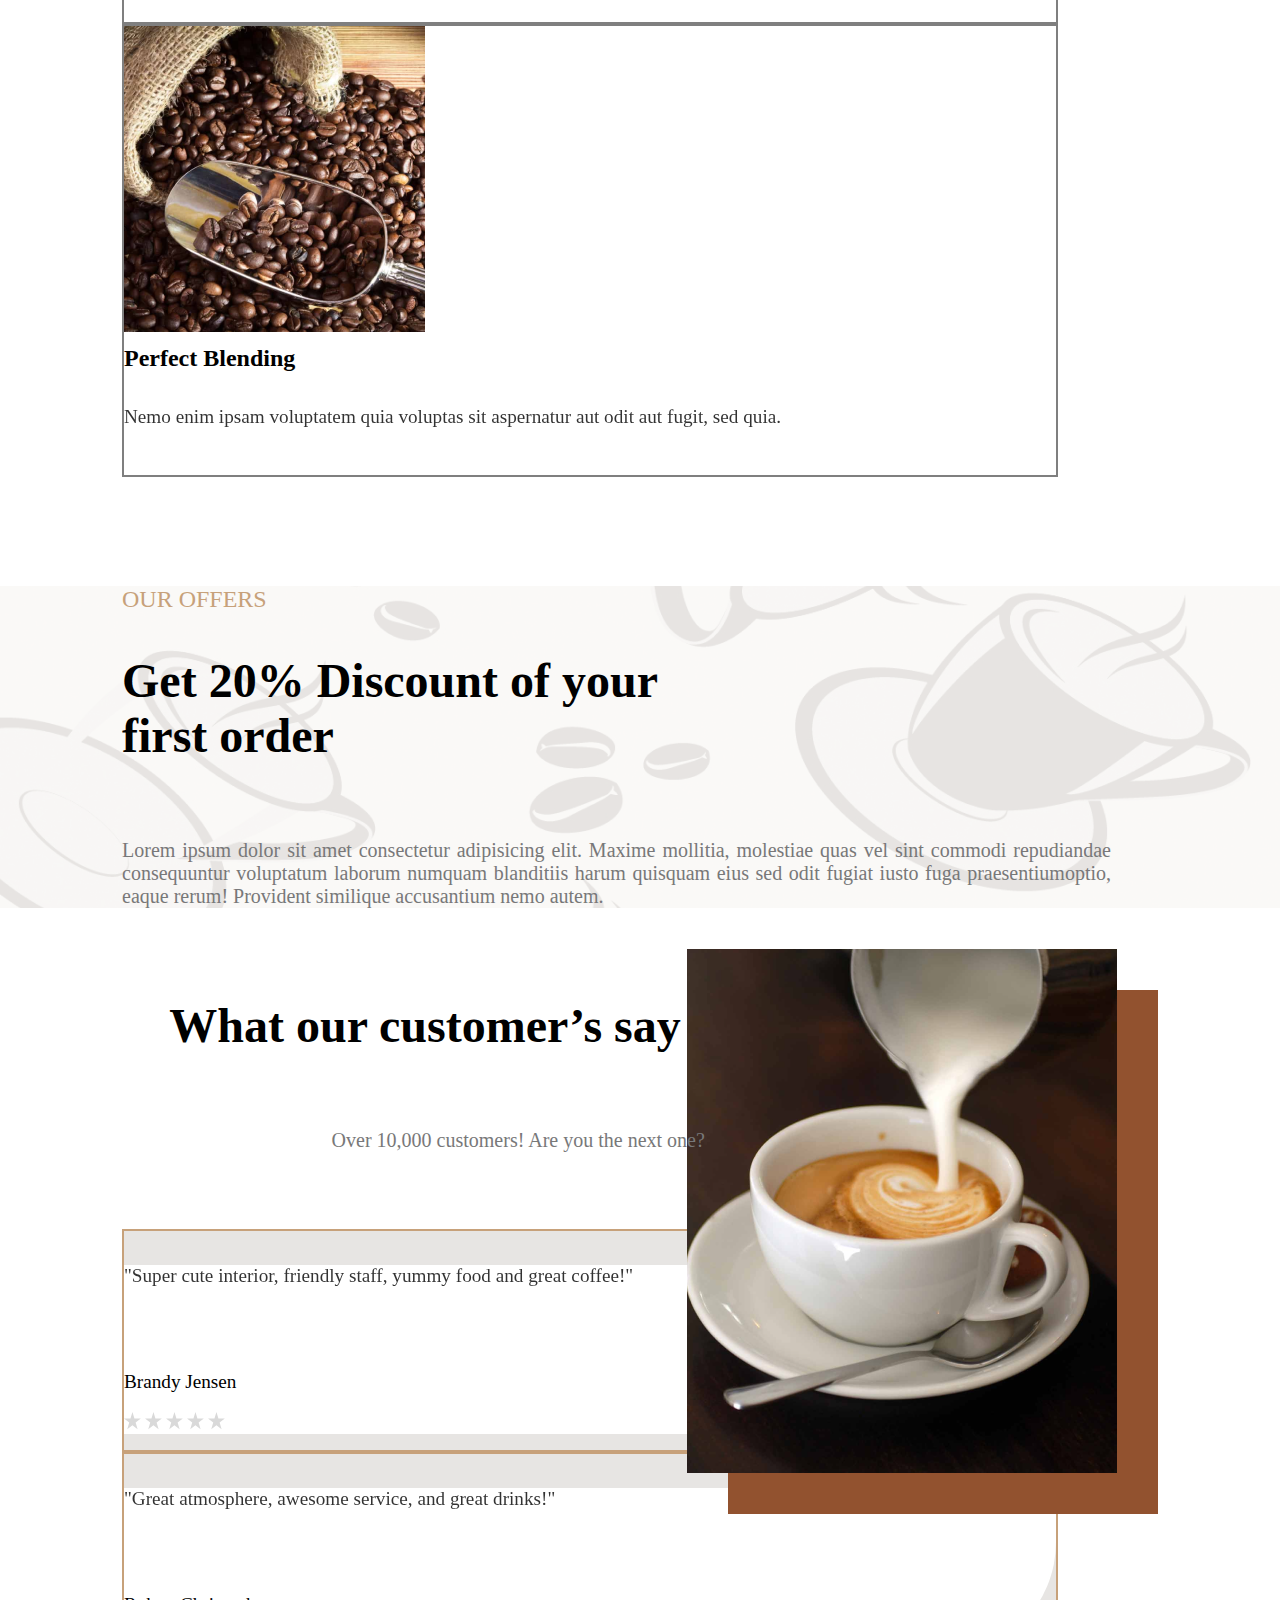
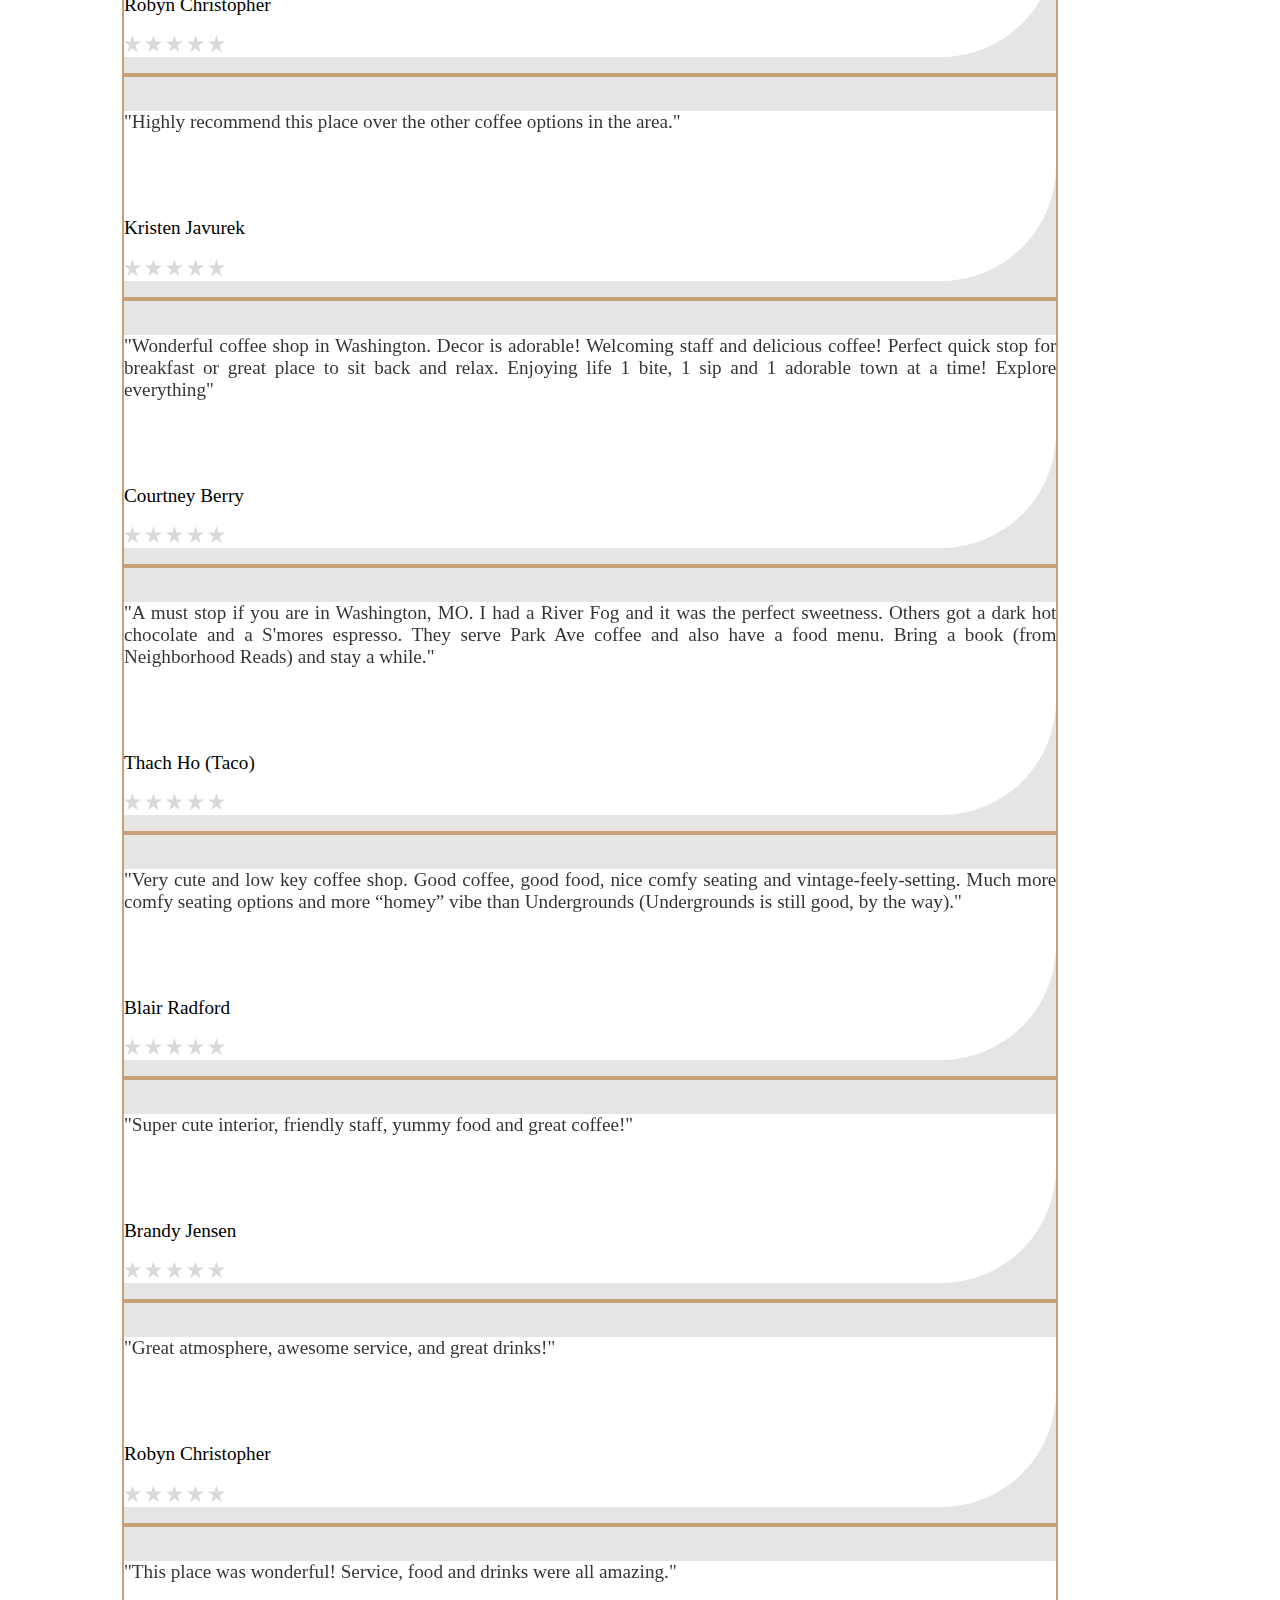
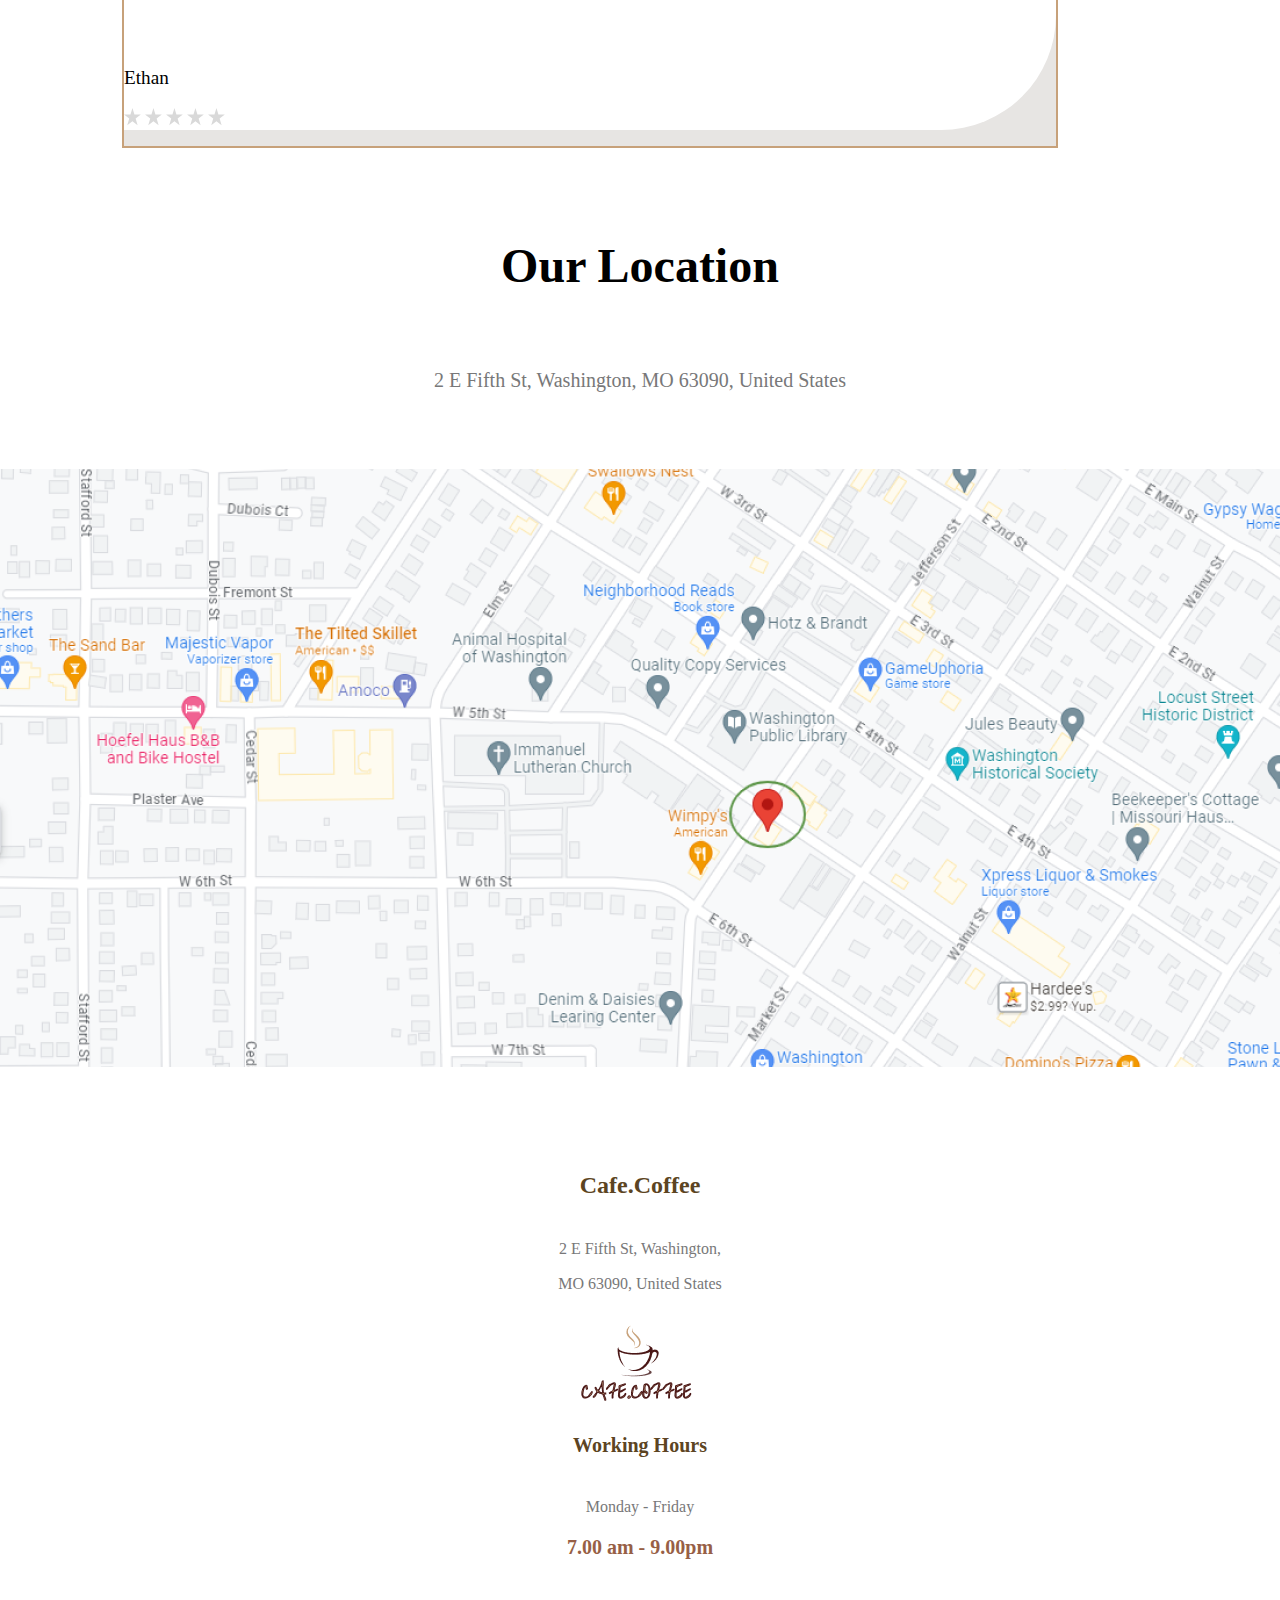
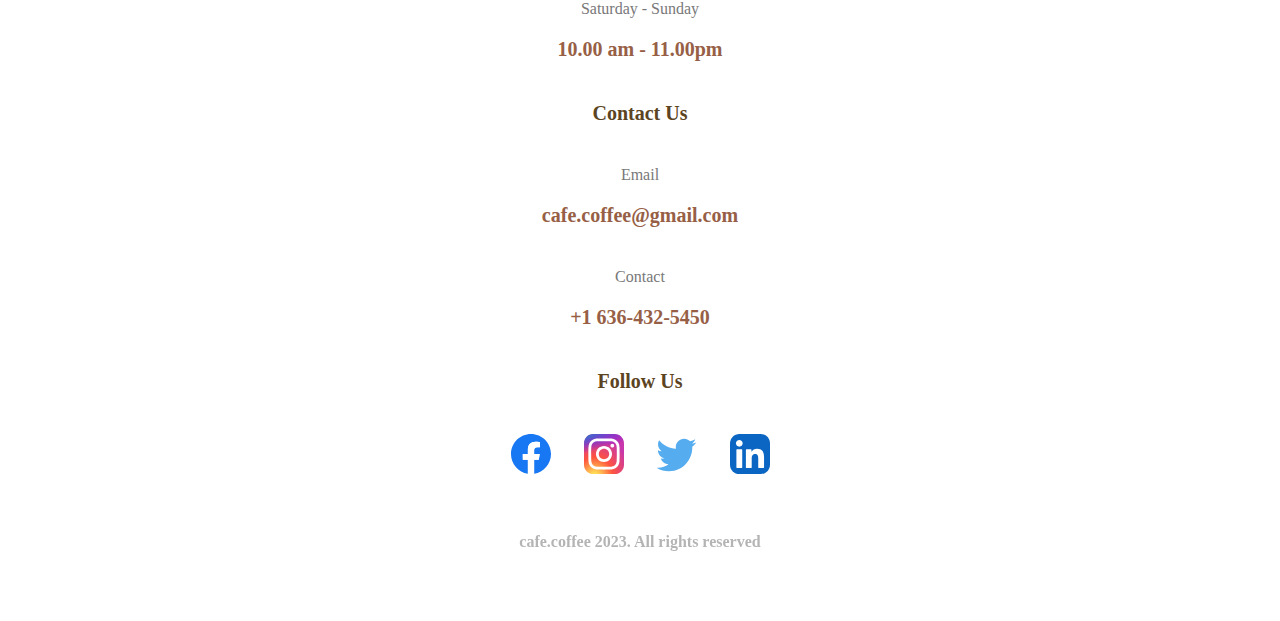
==== commit a569e6b8: "modification section 1-7" ====
--- a/index.html
+++ b/index.html
@@ -47,7 +47,7 @@
           </li>
         </ul>
         <form class="d-flex">
-          <img src="icon/icon-cart.png" alt="shopping-cart" class="nav-content-padding">
+          <img src="icon/icon-cart.png" alt="shopping-cart" class="nav-content-padding ">
           <button class="btn btn-outline-dark btn-signup" type="submit">Signup</button>
         </form>
       </div>
@@ -109,9 +109,8 @@
         <button type="button" data-bs-target="#carouselExampleDark" data-bs-slide-to="0" class="active "
           aria-current="true" aria-label="Slide 1"><i class="glyphicon glyphicon-ok"></i></button>
         <button type="button" data-bs-target="#carouselExampleDark" data-bs-slide-to="1" "
-          aria-label="Slide 2"></button>
-        <button type="button" data-bs-target="#carouselExampleDark" data-bs-slide-to="2" 
-          aria-label="Slide 3"></button>
+          aria-label=" Slide 2"></button>
+        <button type="button" data-bs-target="#carouselExampleDark" data-bs-slide-to="2" aria-label="Slide 3"></button>
       </div>
       <div class="carousel-inner">
         <!-- Item 01 -->
@@ -126,7 +125,7 @@
                     A cappuccino is an espresso-based coffee drink that is traditionally prepared with steamed milk
                     foam.
                     <p class="card-rating-outline">
-                      <img src="icon/icon-Star.svg" alt="rating-img">
+                      <img src="icon/icon-star.svg" alt="rating-img">
                       <span class="card-rating">4.5(1k Reviews)</span>
                     </p>
                     <span class="card-pricing">Price : $16
@@ -145,7 +144,7 @@
                   <p class="card-text custom-card-text">
                     Arabica coffee is a type of coffee made from the beans of the Coffea arabica plant.<br />
                     <p class="card-rating-outline">
-                      <img src="icon/icon-Star.svg" alt="rating-img">
+                      <img src="icon/icon-star.svg" alt="rating-img">
                       <span class="card-rating">4.5(1k Reviews)</span>
                     </p>
                     <span class="card-pricing">Price : $10
@@ -164,7 +163,7 @@
                   <p class="card-text custom-card-text">
                     Frappuccino is a line of blended iced coffee drinks sold by Starbucks<br />
                     <p class="card-rating-outline">
-                      <img src="icon/icon-Star.svg" alt="rating-img">
+                      <img src="icon/icon-star.svg" alt="rating-img">
                       <span class="card-rating">4.5(1k Reviews)</span>
                     </p>
                     <span class="card-pricing">Price : $20
@@ -187,8 +186,9 @@
                   <h4 class="card-title custom-card-title">Latte</h4>
                   <p class="card-text custom-card-text">
                     Caffè latte, often shortened to just latte in English, is a coffee drink of Italian origin made with
-                    espresso and steamed milk. <p class="card-rating-outline">
-                      <img src="icon/icon-Star.svg" alt="rating-img">
+                    espresso and steamed milk. <br /><br />
+                    <p class="card-rating-outline">
+                      <img src="icon/icon-star.svg" alt="rating-img">
                       <span class="card-rating">3.5(1k Reviews)</span>
                     </p>
                     <span class="card-pricing">Price : $18
@@ -208,7 +208,7 @@
                     Iced coffees become very popular in the summertime in the United States. The recipes do have some
                     variance, with some locations choosing to interchange milk ..<br />
                     <p class="card-rating-outline">
-                      <img src="icon/icon-Star.svg" alt="rating-img">
+                      <img src="icon/icon-star.svg" alt="rating-img">
                       <span class="card-rating">4.7(1k Reviews)</span>
                     </p>
                   </p>
@@ -229,7 +229,7 @@
                     Ristretto is an espresso shot. It uses less hot water which creates a sweeter flavor compared to the
                     bitter taste of a traditional shot of espresso or a doppio.<br />
                     <p class="card-rating-outline">
-                      <img src="icon/icon-Star.svg" alt="rating-img">
+                      <img src="icon/icon-star.svg" alt="rating-img">
                       <span class="card-rating">4.5(1k Reviews)</span>
                     </p>
                     <span class="card-pricing">Price : $20
@@ -254,7 +254,7 @@
                     A coffee frappe is a delicious, iced beverage that has been blended or beaten until it forms a foamy
                     texture. This type of coffee drink usually comes with ...<br />
                     <p class="card-rating-outline">
-                      <img src="icon/icon-Star.svg" alt="rating-img">
+                      <img src="icon/icon-star.svg" alt="rating-img">
                       <span class="card-rating">4.5(1k Reviews)</span>
                     </p>
                   </p>
@@ -275,7 +275,7 @@
                     A flat white also originates from New Zealand and Australia and is very similar to a cappuccino but
                     lacks the foam layer and chocolate powder. <br />
                     <p class="card-rating-outline">
-                      <img src="icon/icon-Star.svg" alt="rating-img">
+                      <img src="icon/icon-star.svg" alt="rating-img">
                       <span class="card-rating">4.5(1k Reviews)</span>
                     </p>
                     <span class="card-pricing">Price : $10
@@ -295,7 +295,7 @@
                     Americano is a hot coffee drink made with espresso and hot water. It is perhaps one of the most
                     popular coffee drinks in the USA, after espresso.<br />
                     <p class="card-rating-outline">
-                      <img src="icon/icon-Star.svg" alt="rating-img">
+                      <img src="icon/icon-star.svg" alt="rating-img">
                       <span class="card-rating">4.5(1k Reviews)</span>
                     </p>
                     <span class="card-pricing">Price : $20
@@ -309,185 +309,347 @@
           </div>
         </div>
       </div>
-      <button class="carousel-control-prev" type="button" data-bs-target="#carouselExampleDark"
-        data-bs-slide="prev">
+      <button class="carousel-control-prev" type="button" data-bs-target="#carouselExampleDark" data-bs-slide="prev">
         <span class="carousel-control-prev-icon" aria-hidden="true"></span>
         <span class="visually-hidden">Previous</span>
       </button>
-      <button class="carousel-control-next" type="button" data-bs-target="#carouselExampleDark"
-        data-bs-slide="next">
+      <button class="carousel-control-next" type="button" data-bs-target="#carouselExampleDark" data-bs-slide="next">
         <span class="carousel-control-next-icon" aria-hidden="true"></span>
         <span class="visually-hidden">Next</span>
       </button>
     </div>
   </div>
-   <!-- #-#-#-#-##-#-#-#-#-#-#-END OF SECTION 03 #-#-#-#-##-#-#-#-#-#-#- -->
+  <!-- #-#-#-#-##-#-#-#-#-#-#-END OF SECTION 03 #-#-#-#-##-#-#-#-#-#-#- -->
   <!-- SECTION 04 -->
-    <div class="container-fluid section03-outline-wrap ">
-      <div class="row">
-        <div class="col-md-12 col-sm-12">
-          <p class="section03-sub-heading-topics">Why We Are Special</p>
-          <p class="section03-section-content">Lorem ipsum dolor sit amet consectetur adipisicing elit. Maxime mollitia,
-            molestiae quas vel sint commodi repudiandae consequuntur voluptatum laborumnumquam blanditiis harum quisquam
-            eius sed odit fugiat iusto fuga praesentiumoptio, eaque rerum! Provident similique accusantium nemo autem.</p>
-
-            <div class="row justify-content-md-center">
-            <div class="col-md-4 col-sm-12">
-              <div class="card card-outline">
-                <img class="card-img-top" src="images/making-coffee-image01.png" alt="Card image">
-                <div class="card-body">
-                  <h4 class="card-title special-card-title">Fresh Beans</h4>
-                  <p class="card-text special-card-text">
-                    Nemo enim ipsam voluptatem quia voluptas sit aspernatur aut odit aut fugit, sed quia.
-                  </p>
-                </div>
-              </div>
-            </div>
-            <div class="col-md-4 col-sm-12 ">
-              <div class="card card-outline">
-                <img class="card-img-top" src="images/making-coffee-image02.png" alt="Card image">
-                <div class="card-body">
-                  <h4 class="card-title special-card-title">Raw Milk</h4>
-                  <p class="card-text special-card-text">
-                    Nemo enim ipsam voluptatem quia voluptas sit aspernatur aut odit aut fugit, sed quia.
-                  </p>
-                </div>
-              </div>
-            </div>
-            <div class="col-md-4 col-sm-12 float-md-end">
-              <div class="card card-outline">
-                <img class="card-img-top" src="images/making-coffee-image03.png" alt="Card image">
-                <div class="card-body">
-                  <h4 class="card-title special-card-title">Perfect Blending</h4>
-                  <p class="card-text special-card-text">
-                    Nemo enim ipsam voluptatem quia voluptas sit aspernatur aut odit aut fugit, sed quia.
-                  </p>
-                </div>
+  <div class="container-fluid section03-outline-wrap ">
+    <div class="row">
+      <div class="col-md-12 col-sm-12">
+        <p class="section03-sub-heading-topics">Why We Are Special</p>
+        <p class="section03-section-content">Lorem ipsum dolor sit amet consectetur adipisicing elit. Maxime mollitia,
+          molestiae quas vel sint commodi repudiandae consequuntur voluptatum laborumnumquam blanditiis harum quisquam
+          eius sed odit fugiat iusto fuga praesentiumoptio, eaque rerum! Provident similique accusantium nemo autem.</p>
+
+        <div class="row justify-content-md-center">
+          <div class="col-md-4 col-sm-12">
+            <div class="card card-outline">
+              <img class="card-img-top" src="images/making-coffee-image01.png" alt="Card image">
+              <div class="card-body">
+                <h4 class="card-title special-card-title">Fresh Beans</h4>
+                <p class="card-text special-card-text">
+                  Nemo enim ipsam voluptatem quia voluptas sit aspernatur aut odit aut fugit, sed quia.
+                </p>
+              </div>
+            </div>
+          </div>
+          <div class="col-md-4 col-sm-12 ">
+            <div class="card card-outline">
+              <img class="card-img-top" src="images/making-coffee-image02.png" alt="Card image">
+              <div class="card-body">
+                <h4 class="card-title special-card-title">Raw Milk</h4>
+                <p class="card-text special-card-text">
+                  Nemo enim ipsam voluptatem quia voluptas sit aspernatur aut odit aut fugit, sed quia.
+                </p>
+              </div>
+            </div>
+          </div>
+          <div class="col-md-4 col-sm-12 float-md-end">
+            <div class="card card-outline">
+              <img class="card-img-top" src="images/making-coffee-image03.png" alt="Card image">
+              <div class="card-body">
+                <h4 class="card-title special-card-title">Perfect Blending</h4>
+                <p class="card-text special-card-text">
+                  Nemo enim ipsam voluptatem quia voluptas sit aspernatur aut odit aut fugit, sed quia.
+                </p>
               </div>
             </div>
           </div>
         </div>
-      </div> 
-  </div>
-   <!-- #-#-#-#-##-#-#-#-#-#-#-END OF SECTION 04 #-#-#-#-##-#-#-#-#-#-#- -->
+      </div>
+    </div>
+  </div>
+  <!-- #-#-#-#-##-#-#-#-#-#-#-END OF SECTION 04 #-#-#-#-##-#-#-#-#-#-#- -->
   <!-- SECTION 05 -->
   <div class="container-fluid section05-outline-wrap">
     <div class="row section-margin">
       <div class="col-md-7 col-sm-12 section-col-outline ">
         <p class="heading-topics05">OUR OFFERS</p>
-        <p class="sub-heading-topics">Get 20% Discount of your <br/>first order</p>
+        <p class="sub-heading-topics">Get 20% Discount of your <br />first order</p>
         <p class="section-content">Lorem ipsum dolor sit amet consectetur adipisicing elit. Maxime mollitia, molestiae
           quas vel sint commodi repudiandae consequuntur voluptatum laborum numquam blanditiis harum quisquam eius sed
           odit fugiat iusto fuga praesentiumoptio, eaque rerum! Provident similique accusantium nemo autem.</p>
       </div>
-       <div class="col-md-5 col-sm-12">
-       
+      <div class="col-md-5 col-sm-12">
+
         <div class="behind-rectangle-05">
-           <img src="images/offers.png" alt="coffee-img" class="infront-image-05">
+          <img src="images/offers.png" alt="coffee-img" class="infront-image-05">
         </div>
       </div>
     </div>
   </div>
   <!-- #-#-#-#-##-#-#-#-#-#-#-END OF SECTION 05 #-#-#-#-##-#-#-#-#-#-#- -->
   <!-- SECTION 06 -->
-    <div class="container-fluid section03-outline-wrap ">
-      <div class="row">
-        <div class="col-md-12 col-sm-12">
-          <p class="section03-sub-heading-topics">What our customer’s say</p>
-          <p class="section06-section-content justify-content-md-center">Over 10,000 customers! Are you the next one?</p>
-
-            <div class="row justify-content-md-center">
-            <div class="col-md-4 col-sm-12">
-              <div class="card card-outline">
-                <img class="card-img-top" src="images/making-coffee-image01.png" alt="Card image">
-                <div class="card-body">
-                  <h4 class="card-title special-card-title">Fresh Beans</h4>
-                  <p class="card-text special-card-text">
-                    Nemo enim ipsam voluptatem quia voluptas sit aspernatur aut odit aut fugit, sed quia.
-                  </p>
-                </div>
-              </div>
-            </div>
-            <div class="col-md-4 col-sm-12 ">
-              <div class="card card-outline">
-                <img class="card-img-top" src="images/making-coffee-image02.png" alt="Card image">
-                <div class="card-body">
-                  <h4 class="card-title special-card-title">Raw Milk</h4>
-                  <p class="card-text special-card-text">
-                    Nemo enim ipsam voluptatem quia voluptas sit aspernatur aut odit aut fugit, sed quia.
-                  </p>
-                </div>
-              </div>
-            </div>
-            <div class="col-md-4 col-sm-12 float-md-end">
-              <div class="card card-outline">
-                <img class="card-img-top" src="images/making-coffee-image03.png" alt="Card image">
-                <div class="card-body">
-                  <h4 class="card-title special-card-title">Perfect Blending</h4>
-                  <p class="card-text special-card-text">
-                    Nemo enim ipsam voluptatem quia voluptas sit aspernatur aut odit aut fugit, sed quia.
-                  </p>
+  <div class="container-fluid section03-outline-wrap ">
+    <div class="row">
+      <div class="col-md-12 col-sm-12">
+        <p class="section03-sub-heading-topics">What our customer’s say</p>
+        <p class="section06-section-content justify-content-md-center">Over 10,000 customers! Are you the next one?</p>
+
+        <div id="carouselExampleFade" class="carousel slide carousel-fade" data-bs-ride="carousel">
+          <div class="carousel-inner">
+            <!-- customer comments 01 -->
+            <div class="carousel-item active">
+              <div class="row justify-content-md-center">
+                <div class="col-md-4 col-sm-12">
+                  <div class="card customer-card">
+                    <div class="card-body custom-card-content">
+                      <p class="card-text special-card-text">
+                        "Super cute interior, friendly staff, yummy food and great coffee!"
+                      </p>
+                      <p class="customer-name">Brandy Jensen</p>
+                      <p>
+                        <img src="icon/icon-gray-star.svg" alt="rating-img" class="customer-rating-star">
+                        <img src="icon/icon-gray-star.svg" alt="rating-img" class="customer-rating-star">
+                        <img src="icon/icon-gray-star.svg" alt="rating-img" class="customer-rating-star">
+                        <img src="icon/icon-gray-star.svg" alt="rating-img" class="customer-rating-star">
+                        <img src="icon/icon-gray-star.svg" alt="rating-img" class="customer-rating-star">
+
+                      </p>
+                    </div>
+                  </div>
+                </div>
+                <div class="col-md-4 col-sm-12 ">
+                  <div class="card customer-card">
+                    <div class="card-body custom-card-content">
+                      <p class="card-text special-card-text">
+                        "Great atmosphere, awesome service, and great drinks!"
+                      </p>
+                      <p class="customer-name">Robyn Christopher</p>
+                      <p>
+                        <img src="icon/icon-gray-star.svg" alt="rating-img" class="customer-rating-star">
+                        <img src="icon/icon-gray-star.svg" alt="rating-img" class="customer-rating-star">
+                        <img src="icon/icon-gray-star.svg" alt="rating-img" class="customer-rating-star">
+                        <img src="icon/icon-gray-star.svg" alt="rating-img" class="customer-rating-star">
+                        <img src="icon/icon-gray-star.svg" alt="rating-img" class="customer-rating-star">
+
+                      </p>
+                    </div>
+                  </div>
+                </div>
+                <div class="col-md-4 col-sm-12 float-md-end">
+                  <div class="card customer-card">
+                    <div class="card-body custom-card-content">
+                      <p class="card-text special-card-text">
+                        "Highly recommend this place over the other coffee options in the area."
+                      </p>
+                      <p class="customer-name">Kristen Javurek</p>
+                      <p>
+                        <img src="icon/icon-gray-star.svg" alt="rating-img" class="customer-rating-star">
+                        <img src="icon/icon-gray-star.svg" alt="rating-img" class="customer-rating-star">
+                        <img src="icon/icon-gray-star.svg" alt="rating-img" class="customer-rating-star">
+                        <img src="icon/icon-gray-star.svg" alt="rating-img" class="customer-rating-star">
+                        <img src="icon/icon-gray-star.svg" alt="rating-img" class="customer-rating-star">
+
+                      </p>
+                    </div>
+                  </div>
+                </div>
+              </div>
+            </div>
+            <!-- customer comment 02 -->
+            <div class="carousel-item">
+              <div class="row justify-content-md-center">
+                <div class="col-md-4 col-sm-12">
+                  <div class="card customer-card">
+                    <div class="card-body custom-card-content">
+                      <p class="card-text special-card-text">
+                        "Wonderful coffee shop in Washington. Decor is adorable! Welcoming staff and delicious coffee!
+                        Perfect quick stop for breakfast or great place to sit back and relax.
+                        Enjoying life 1 bite, 1 sip and 1 adorable town at a time! Explore everything"
+                      </p>
+                      <p class="customer-name">Courtney Berry</p>
+                      <p>
+                        <img src="icon/icon-gray-star.svg" alt="rating-img" class="customer-rating-star">
+                        <img src="icon/icon-gray-star.svg" alt="rating-img" class="customer-rating-star">
+                        <img src="icon/icon-gray-star.svg" alt="rating-img" class="customer-rating-star">
+                        <img src="icon/icon-gray-star.svg" alt="rating-img" class="customer-rating-star">
+                        <img src="icon/icon-gray-star.svg" alt="rating-img" class="customer-rating-star">
+
+                      </p>
+                    </div>
+                  </div>
+                </div>
+                <div class="col-md-4 col-sm-12 ">
+                  <div class="card customer-card">
+                    <div class="card-body custom-card-content">
+                      <p class="card-text special-card-text">
+                        "A must stop if you are in Washington, MO. I had a River Fog and it was the perfect sweetness.
+                        Others got a dark hot chocolate and a S'mores espresso. They serve Park Ave coffee and also have
+                        a food menu. Bring a book (from Neighborhood Reads) and stay a while."
+                      </p>
+                      <p class="customer-name">Thach Ho (Taco)</p>
+                      <p>
+                        <img src="icon/icon-gray-star.svg" alt="rating-img" class="customer-rating-star">
+                        <img src="icon/icon-gray-star.svg" alt="rating-img" class="customer-rating-star">
+                        <img src="icon/icon-gray-star.svg" alt="rating-img" class="customer-rating-star">
+                        <img src="icon/icon-gray-star.svg" alt="rating-img" class="customer-rating-star">
+                        <img src="icon/icon-gray-star.svg" alt="rating-img" class="customer-rating-star">
+
+                      </p>
+                    </div>
+                  </div>
+                </div>
+                <div class="col-md-4 col-sm-12 float-md-end">
+                  <div class="card customer-card">
+                    <div class="card-body custom-card-content">
+                      <p class="card-text special-card-text">
+                        "Very cute and low key coffee shop. Good coffee, good food, nice comfy seating and
+                        vintage-feely-setting. Much more comfy seating options and more “homey” vibe than Undergrounds
+                        (Undergrounds is still good, by the way)."
+                      </p>
+                      <p class="customer-name">Blair Radford</p>
+                      <p>
+                        <img src="icon/icon-gray-star.svg" alt="rating-img" class="customer-rating-star">
+                        <img src="icon/icon-gray-star.svg" alt="rating-img" class="customer-rating-star">
+                        <img src="icon/icon-gray-star.svg" alt="rating-img" class="customer-rating-star">
+                        <img src="icon/icon-gray-star.svg" alt="rating-img" class="customer-rating-star">
+                        <img src="icon/icon-gray-star.svg" alt="rating-img" class="customer-rating-star">
+
+                      </p>
+                    </div>
+                  </div>
+                </div>
+              </div>
+            </div>
+            <div class="carousel-item">
+              <div class="row justify-content-md-center">
+                <div class="col-md-4 col-sm-12">
+                  <div class="card customer-card">
+                    <div class="card-body custom-card-content">
+                      <p class="card-text special-card-text">
+                        "Super cute interior, friendly staff, yummy food and great coffee!"
+                      </p>
+                      <p class="customer-name">Brandy Jensen</p>
+                      <p>
+                        <img src="icon/icon-gray-star.svg" alt="rating-img" class="customer-rating-star">
+                        <img src="icon/icon-gray-star.svg" alt="rating-img" class="customer-rating-star">
+                        <img src="icon/icon-gray-star.svg" alt="rating-img" class="customer-rating-star">
+                        <img src="icon/icon-gray-star.svg" alt="rating-img" class="customer-rating-star">
+                        <img src="icon/icon-gray-star.svg" alt="rating-img" class="customer-rating-star">
+
+                      </p>
+                    </div>
+                  </div>
+                </div>
+                <div class="col-md-4 col-sm-12 ">
+                  <div class="card customer-card">
+                    <div class="card-body custom-card-content">
+                      <p class="card-text special-card-text">
+                        "Great atmosphere, awesome service, and great drinks!"
+                      </p>
+                      <p class="customer-name">Robyn Christopher</p>
+                      <p>
+                        <img src="icon/icon-gray-star.svg" alt="rating-img" class="customer-rating-star">
+                        <img src="icon/icon-gray-star.svg" alt="rating-img" class="customer-rating-star">
+                        <img src="icon/icon-gray-star.svg" alt="rating-img" class="customer-rating-star">
+                        <img src="icon/icon-gray-star.svg" alt="rating-img" class="customer-rating-star">
+                        <img src="icon/icon-gray-star.svg" alt="rating-img" class="customer-rating-star">
+
+                      </p>
+                    </div>
+                  </div>
+                </div>
+                <div class="col-md-4 col-sm-12 float-md-end">
+                  <div class="card customer-card">
+                    <div class="card-body custom-card-content">
+                      <p class="card-text special-card-text">
+                        "This place was wonderful! Service, food and drinks were all amazing."
+                      </p>
+                      <p class="customer-name">Ethan</p>
+                      <p>
+                        <img src="icon/icon-gray-star.svg" alt="rating-img" class="customer-rating-star">
+                        <img src="icon/icon-gray-star.svg" alt="rating-img" class="customer-rating-star">
+                        <img src="icon/icon-gray-star.svg" alt="rating-img" class="customer-rating-star">
+                        <img src="icon/icon-gray-star.svg" alt="rating-img" class="customer-rating-star">
+                        <img src="icon/icon-gray-star.svg" alt="rating-img" class="customer-rating-star">
+
+                      </p>
+                    </div>
+                  </div>
                 </div>
               </div>
             </div>
           </div>
+          <!-- <button class="carousel-control-prev" type="button" data-bs-target="#carouselExampleFade"
+            data-bs-slide="prev">
+            <span class="carousel-control-prev-icon" aria-hidden="true"></span>
+            <span class="visually-hidden">Previous</span>
+          </button>
+          <button class="carousel-control-next" type="button" data-bs-target="#carouselExampleFade"
+            data-bs-slide="next">
+            <span class="carousel-control-next-icon" aria-hidden="true"></span>
+            <span class="visually-hidden">Next</span>
+          </button> -->
         </div>
-      </div> 
-  </div>
-   <!-- #-#-#-#-##-#-#-#-#-#-#-END OF SECTION 06 #-#-#-#-##-#-#-#-#-#-#- -->
-   <!-- SECTION 07 -->
-    <div class="container-fluid section07-outline-wrap">
-      <div class="row">
-        <div class="col-md-12 col-sm-12">
-          <p class="section03-sub-heading-topics">Our Location</p>
-          <p class="section06-section-content justify-content-md-center">2 E Fifth St, Washington, MO 63090, United States</p>
-        </div>
-      </div> 
-      <img class="card-img-top" src="images/image-location.png" alt="Card image">
-  </div>
-   <!-- #-#-#-#-##-#-#-#-#-#-#-END OF SECTION 07 #-#-#-#-##-#-#-#-#-#-#- -->
-    <!-- FOOTER-->
-    <div class="container-fluid ">
-      <div class="row footer-wrap">
-        <div class="col-md-3 col-sm-3">
-         
-          <p class="footer-name">Cafe.Coffee</p>
-          <p class="footer-address">2 E Fifth St, Washington, </p>
-          <p class="footer-address">MO 63090, United States</p>
-          <p><a href="#index.html"><img src="images/Logo.png" alt="Logo" class=nav-content-padding"></a></p>
-
-         </div>
-         <div class="col-md-3 col-sm-3">
-          <p class="footer-content">Working Hours</p>
-          <p class="footer-working-days">Monday - Friday</p>
-          <p class="footer-working-info">7.00 am - 9.00pm</p>
-          <p class="footer-working-days">Saturday - Sunday</p>
-          <p class="footer-working-info">10.00 am - 11.00pm</p>
-         
-         </div>
-         <div class="col-md-3 col-sm-3">
-          <p class="footer-content">Contact Us</p>
-          <p class="footer-contact">Email</p>
-          <p class="footer-contact-info">cafe.coffee@gmail.com</p>
-          <p class="footer-contact">Contact</p>
-          <p class="footer-contact-info">+1 636-432-5450</p>
-         
-         </div>
-         <div class="col-md-3 col-sm-3">
-          <p class="footer-content">Follow Us</p>
-          <span class="icon-social-media"><a href=""><img src="icon/icon-facebook.svg" alt="icon-facebook"></a></span>
-          <span class="icon-social-media"><a href=""><img src="icon/icon-instagram.svg" alt="icon-instagram"></a></span>
-          <span class="icon-social-media"><a href=""><img src="icon/icon-twitter.svg" alt="icon-twitter"></a></span>
-          <span class=""><a href=""><img src="icon/icon-linkedin.svg" alt="icon-linkedin"></a></span>
-         </div>
-      </div> 
-    
-      
-  </div>
-   <div class="container-fluid">
-        <div class="row footer-copy-right"><p>cafe.coffee 2023. All rights reserved</p></div>
-   </div>
-   <!-- #-#-#-#-##-#-#-#-#-#-#-END OF FOOTER #-#-#-#-##-#-#-#-#-#-#- -->
+        
+      </div>
+    </div>
+  </div>
+  <!-- #-#-#-#-##-#-#-#-#-#-#-END OF SECTION 06 #-#-#-#-##-#-#-#-#-#-#- -->
+  <!-- SECTION 07 -->
+  <div class="container-fluid section07-outline-wrap">
+    <div class="row">
+      <div class="col-md-12 col-sm-12">
+        <p class="section03-sub-heading-topics">Our Location</p>
+        <p class="section06-section-content justify-content-md-center">2 E Fifth St, Washington, MO 63090, United States
+        </p>
+      </div>
+    </div>
+    <img class="card-img-top" src="images/image-location.png" alt="Card image">
+  </div>
+  <!-- #-#-#-#-##-#-#-#-#-#-#-END OF SECTION 07 #-#-#-#-##-#-#-#-#-#-#- -->
+  <!-- FOOTER-->
+  <div class="container-fluid ">
+    <div class="row footer-wrap">
+      <div class="col-md-3 col-sm-3">
+
+        <p class="footer-name">Cafe.Coffee</p>
+        <p class="footer-address">2 E Fifth St, Washington, </p>
+        <p class="footer-address">MO 63090, United States</p>
+        <p><a href="#index.html"><img src="images/Logo.png" alt="Logo" class=nav-content-padding"></a></p>
+
+      </div>
+      <div class="col-md-3 col-sm-3">
+        <p class="footer-content">Working Hours</p>
+        <p class="footer-working-days">Monday - Friday</p>
+        <p class="footer-working-info">7.00 am - 9.00pm</p>
+        <p class="footer-working-days">Saturday - Sunday</p>
+        <p class="footer-working-info">10.00 am - 11.00pm</p>
+
+      </div>
+      <div class="col-md-3 col-sm-3">
+        <p class="footer-content">Contact Us</p>
+        <p class="footer-contact">Email</p>
+        <p class="footer-contact-info">cafe.coffee@gmail.com</p>
+        <p class="footer-contact">Contact</p>
+        <p class="footer-contact-info">+1 636-432-5450</p>
+
+      </div>
+      <div class="col-md-3 col-sm-3">
+        <p class="footer-content">Follow Us</p>
+        <span class="icon-social-media"><a href=""><img src="icon/icon-facebook.svg" alt="icon-facebook"></a></span>
+        <span class="icon-social-media"><a href=""><img src="icon/icon-instagram.svg" alt="icon-instagram"></a></span>
+        <span class="icon-social-media"><a href=""><img src="icon/icon-twitter.svg" alt="icon-twitter"></a></span>
+        <span class=""><a href=""><img src="icon/icon-linkedin.svg" alt="icon-linkedin"></a></span>
+      </div>
+    </div>
+
+  </div>
+  <div class="container-fluid">
+    <div class="row footer-copy-right">
+      <p>cafe.coffee 2023. All rights reserved</p>
+    </div>
+  </div>
+  <!-- #-#-#-#-##-#-#-#-#-#-#-END OF FOOTER #-#-#-#-##-#-#-#-#-#-#- -->
 </body>
 
 </html>--- a/css/style.css
+++ b/css/style.css
@@ -2,7 +2,7 @@
 @import url("nav_bar.css"); /* Using a url */
 
 :root{
-/* teame colors */
+/* theame colors */
 --primary-color:#684545;
 --secondory-color:#C7A17A;
 --tertary-color:#E7E5E3;
@@ -32,14 +32,14 @@
     padding:0 7.375em;
     margin-top: 4.25em;
     background-color:var(--white);
-    border: 1px solid rgba(0, 123, 255, .2);
+    /* border: 1px solid rgba(0, 123, 255, .2); */
 }
 
 .section-theme-container {
     /* padding:0 7.375em;
     margin-top: 4.25em; */
     background-color:var(--white);
-    border: 1px solid rgba(0, 123, 255, .2);
+    /* border: 1px solid rgba(0, 123, 255, .2); */
 }
 
 
@@ -340,6 +340,33 @@
 }
 
 /*=-=-=-=-=-=-=-=-=-=-=-=-=-=- SECTION 06  =-=-=-=-=-=-=-=-=-=-=-=-=-=-*/
+.customer-card{
+  width: 90%;
+  border: 2px solid var(--secondory-color);
+  background-color: var(--tertary-color);
+
+   height: 100%;
+}
+.custom-card-content{
+  width: 100%;
+  background-color: var(--white);
+  border-radius:0 0 115px 0;
+  height: 100%;
+}
+/* .carousel-control-prev-icon{
+  background-color: #c593d8;
+ 
+} */
+.customer-name{
+  font-size: 1.2em;
+  color: rgba(var(--black), .8);
+  font-weight:300;
+  margin-top: 84px;
+}
+
+svg .customer-rating-star {
+ margin-bottom: 35px;
+}
 
 
 .section06-section-content{
@@ -354,6 +381,7 @@
 
  .section07-outline-wrap{
   margin-bottom: 101px;
+  --bs-gutter-x: 0;
 }
 
 /*=-=-=-=-=-=-=-=-=-=-=-=-=-=- FOOTER  =-=-=-=-=-=-=-=-=-=-=-=-=-=-*/
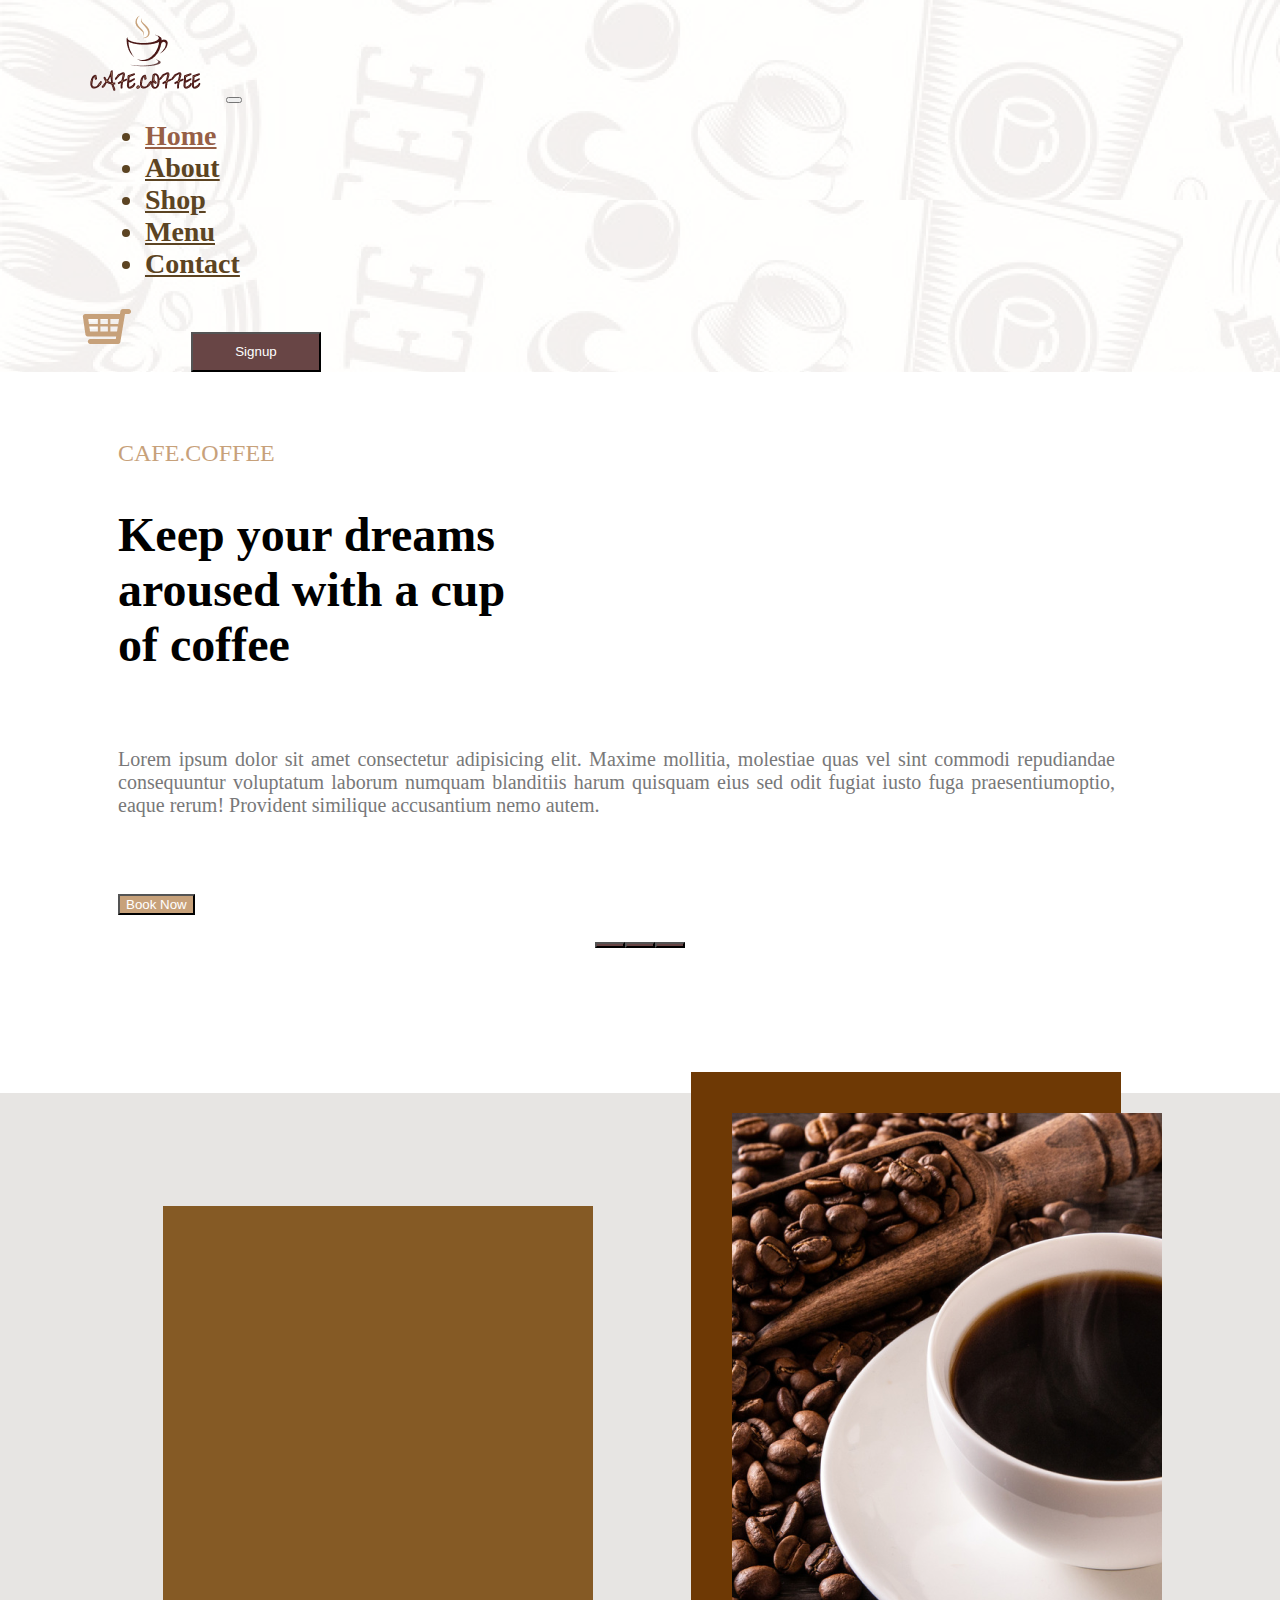
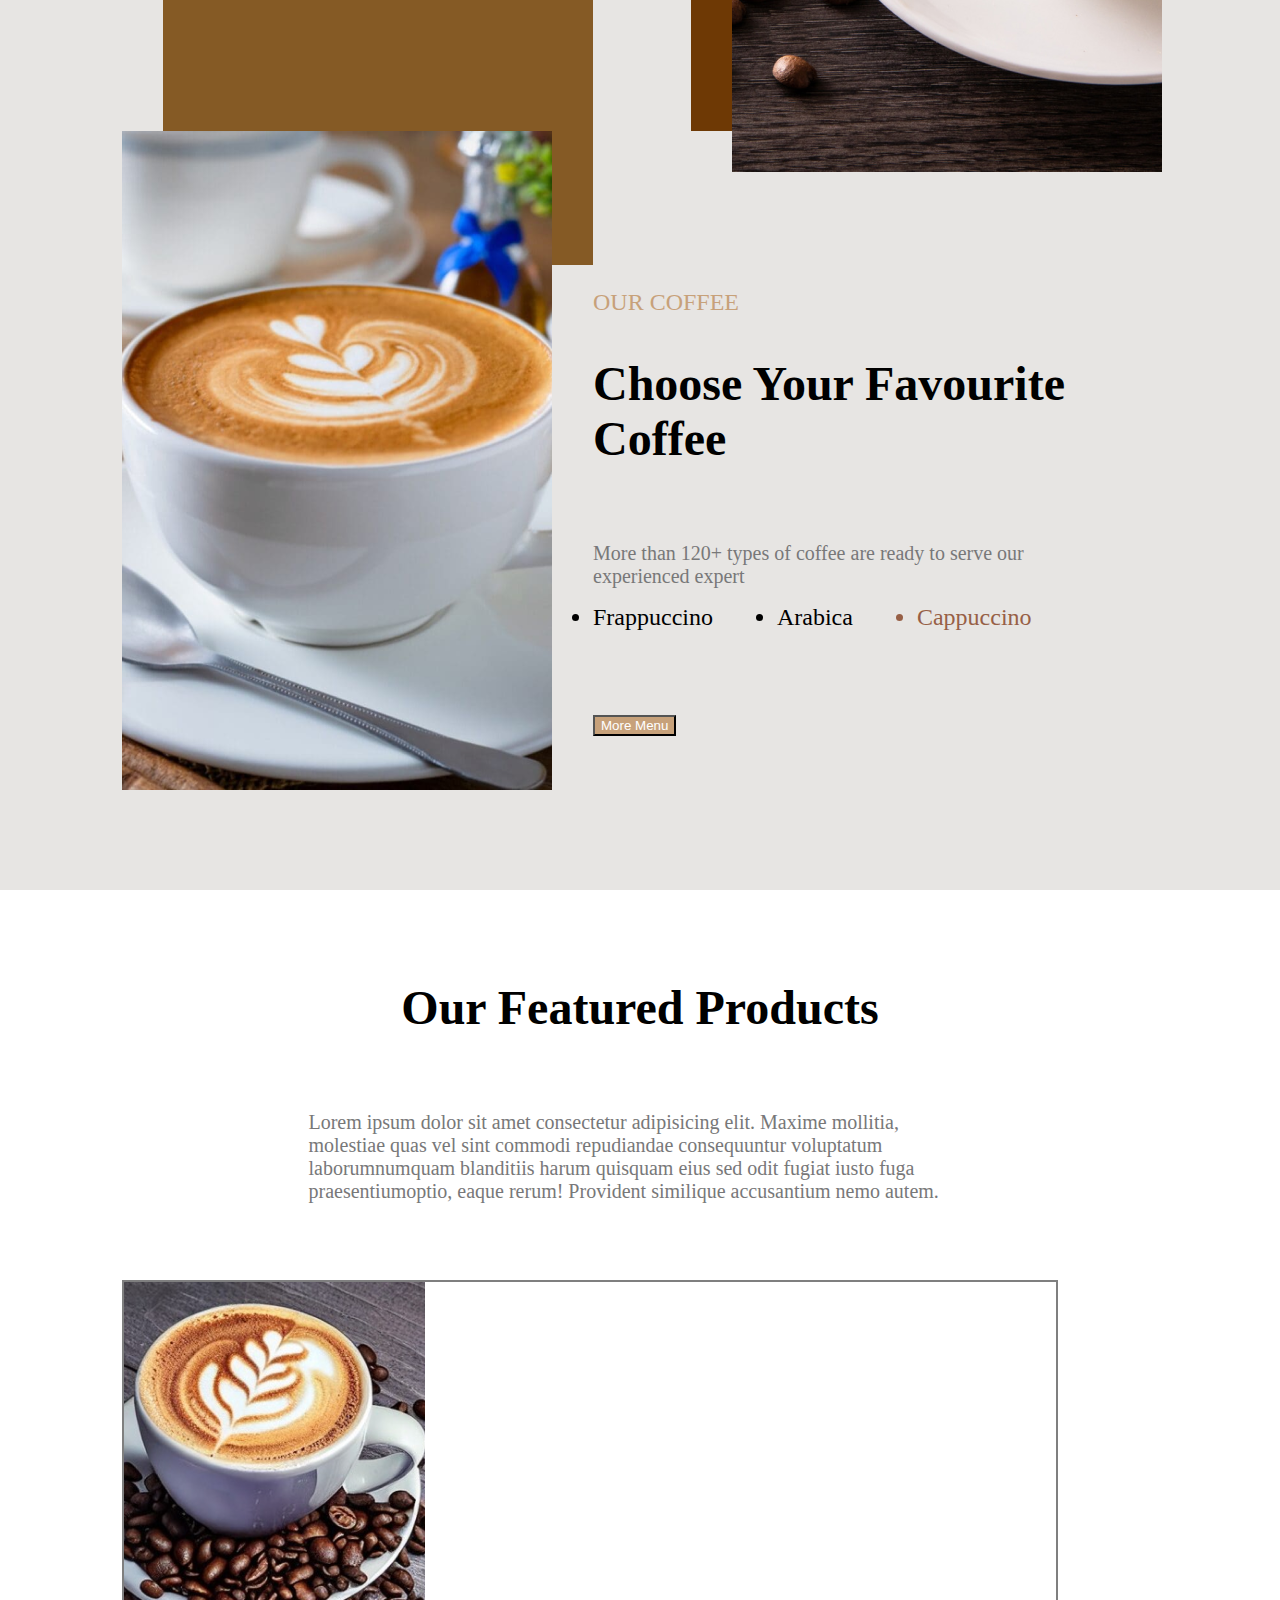
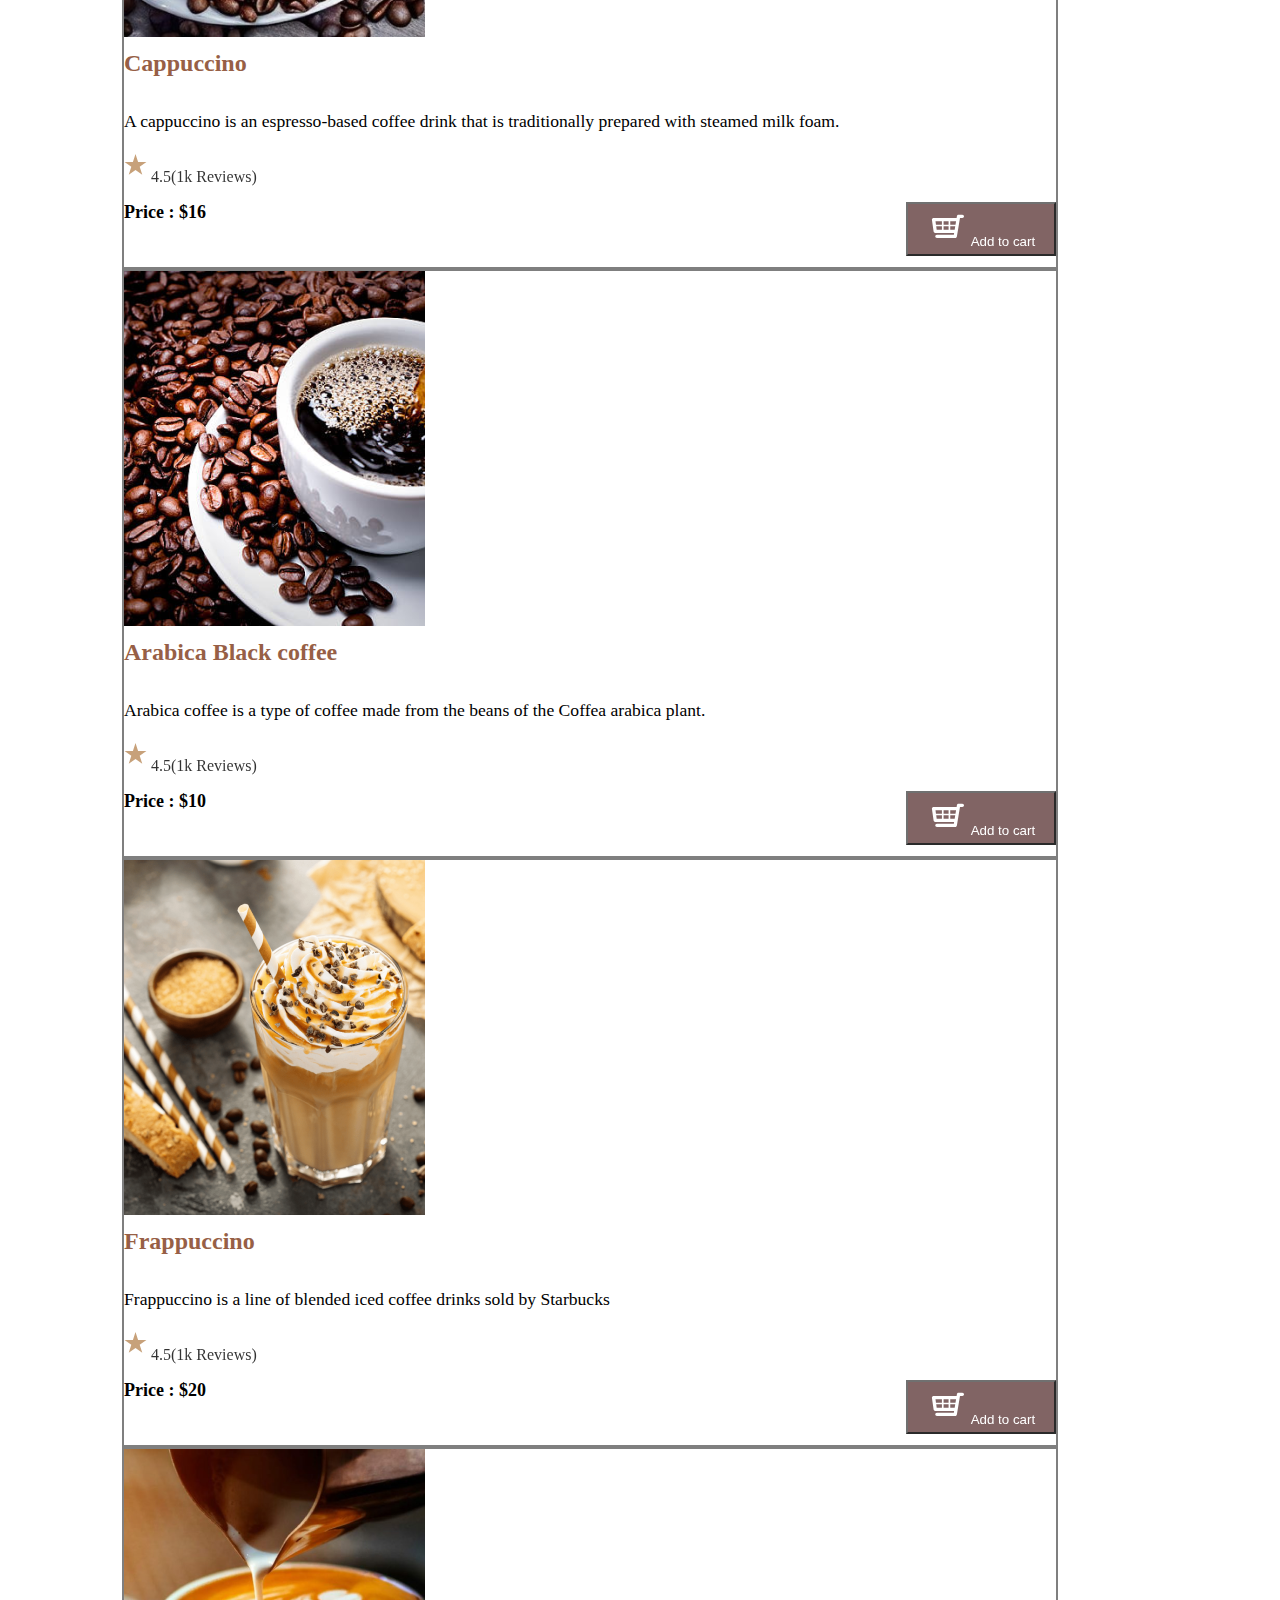
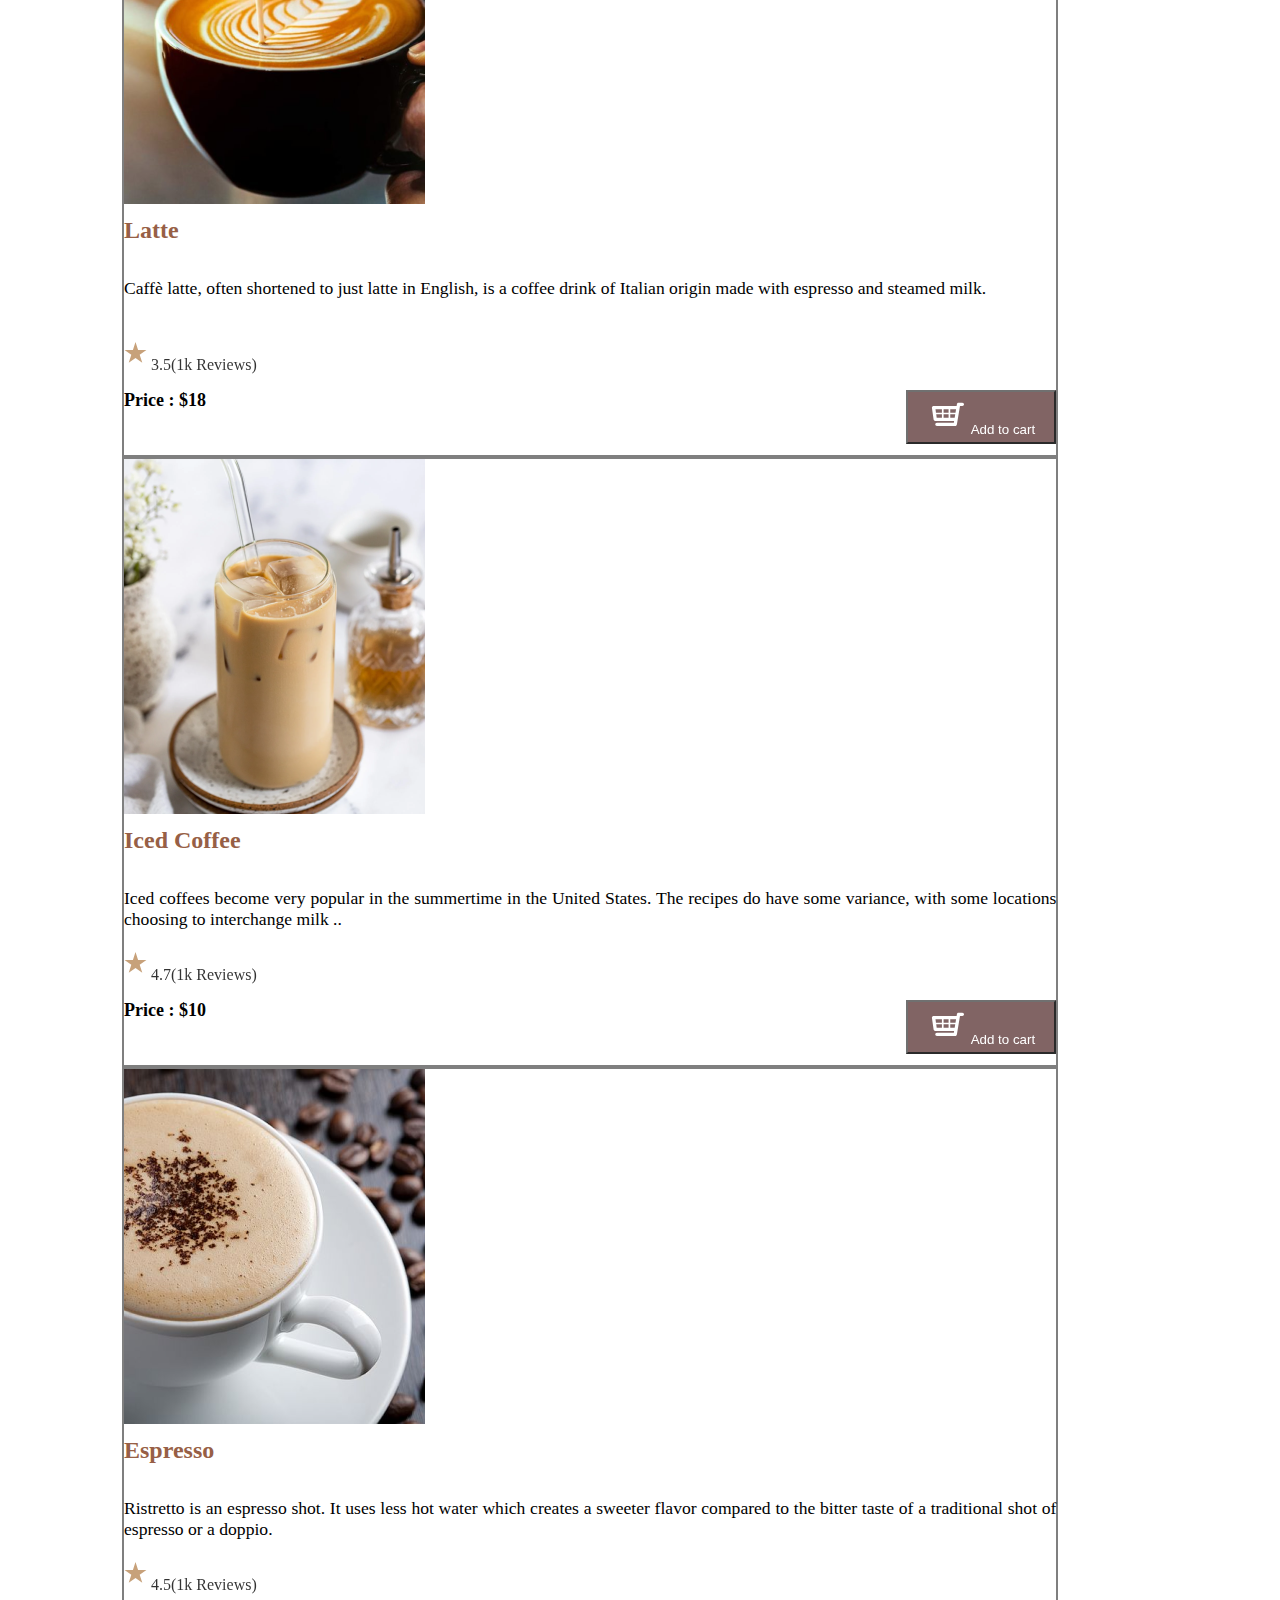
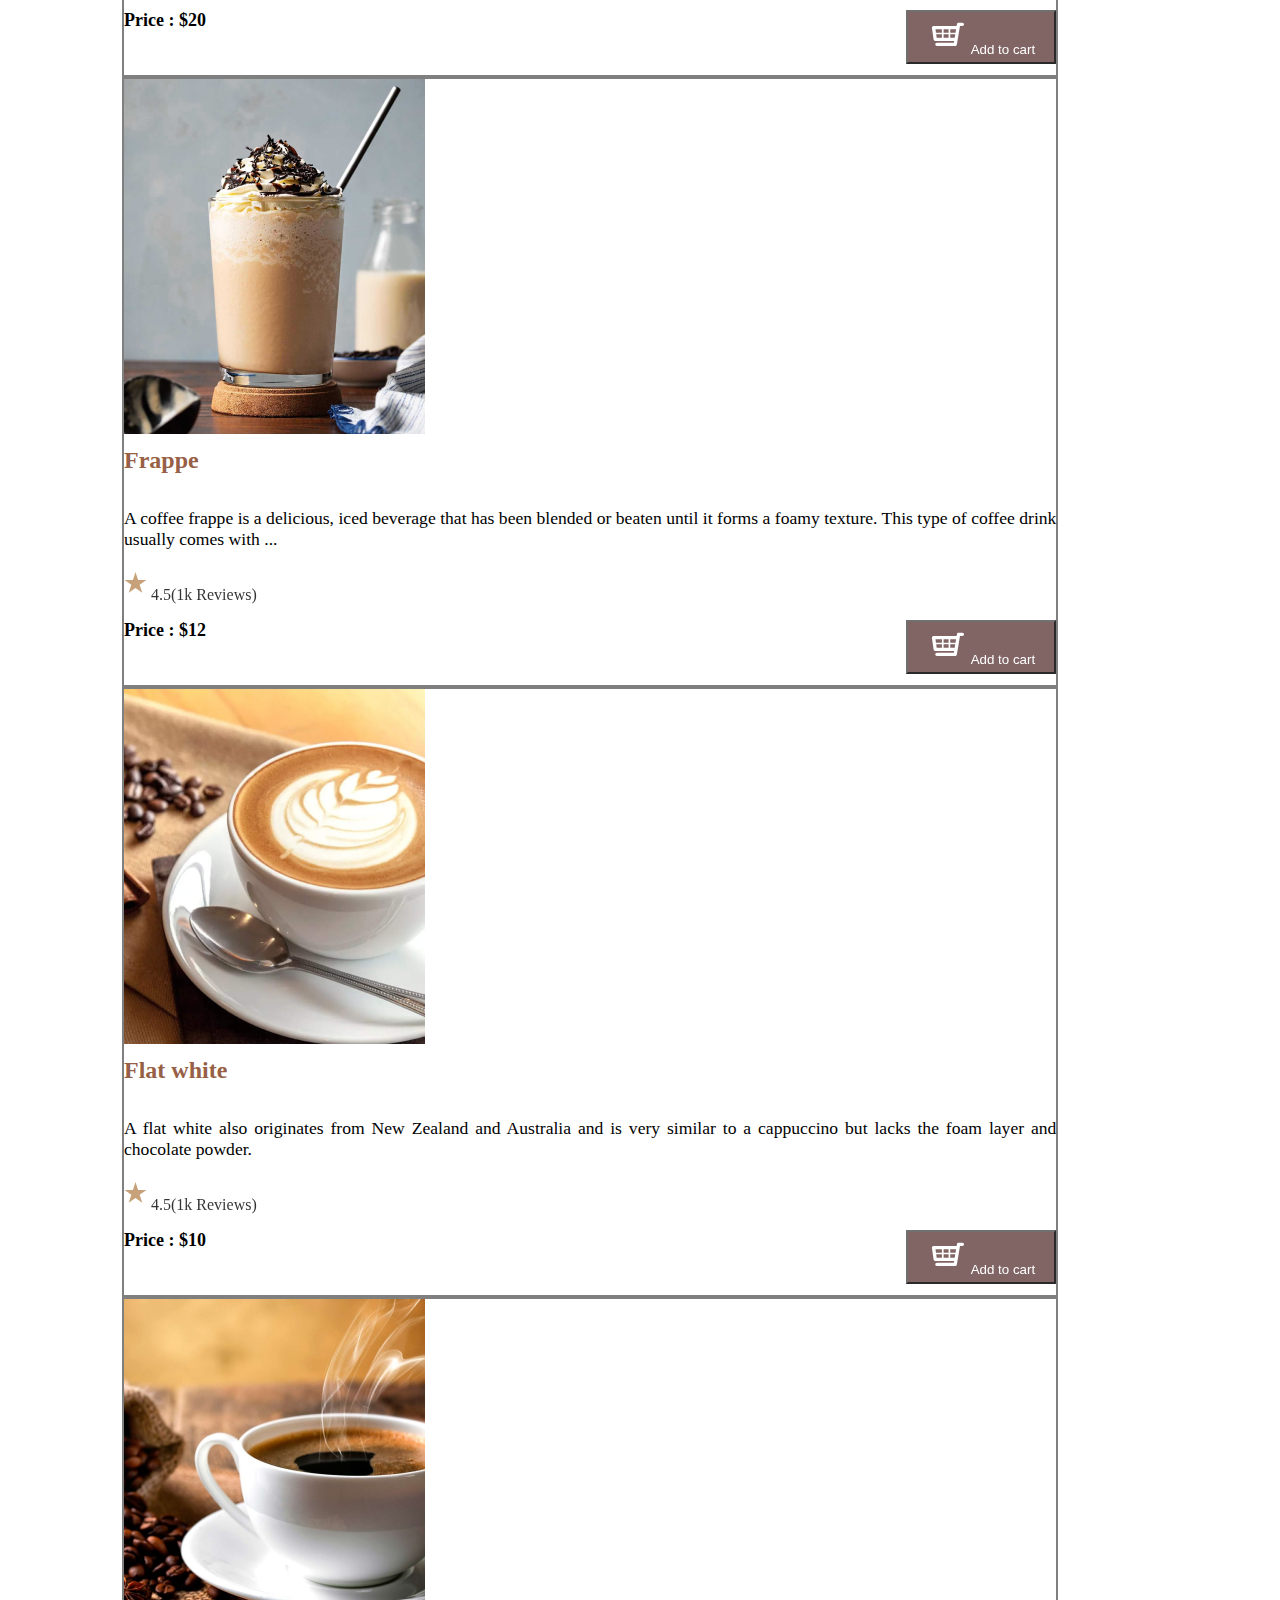
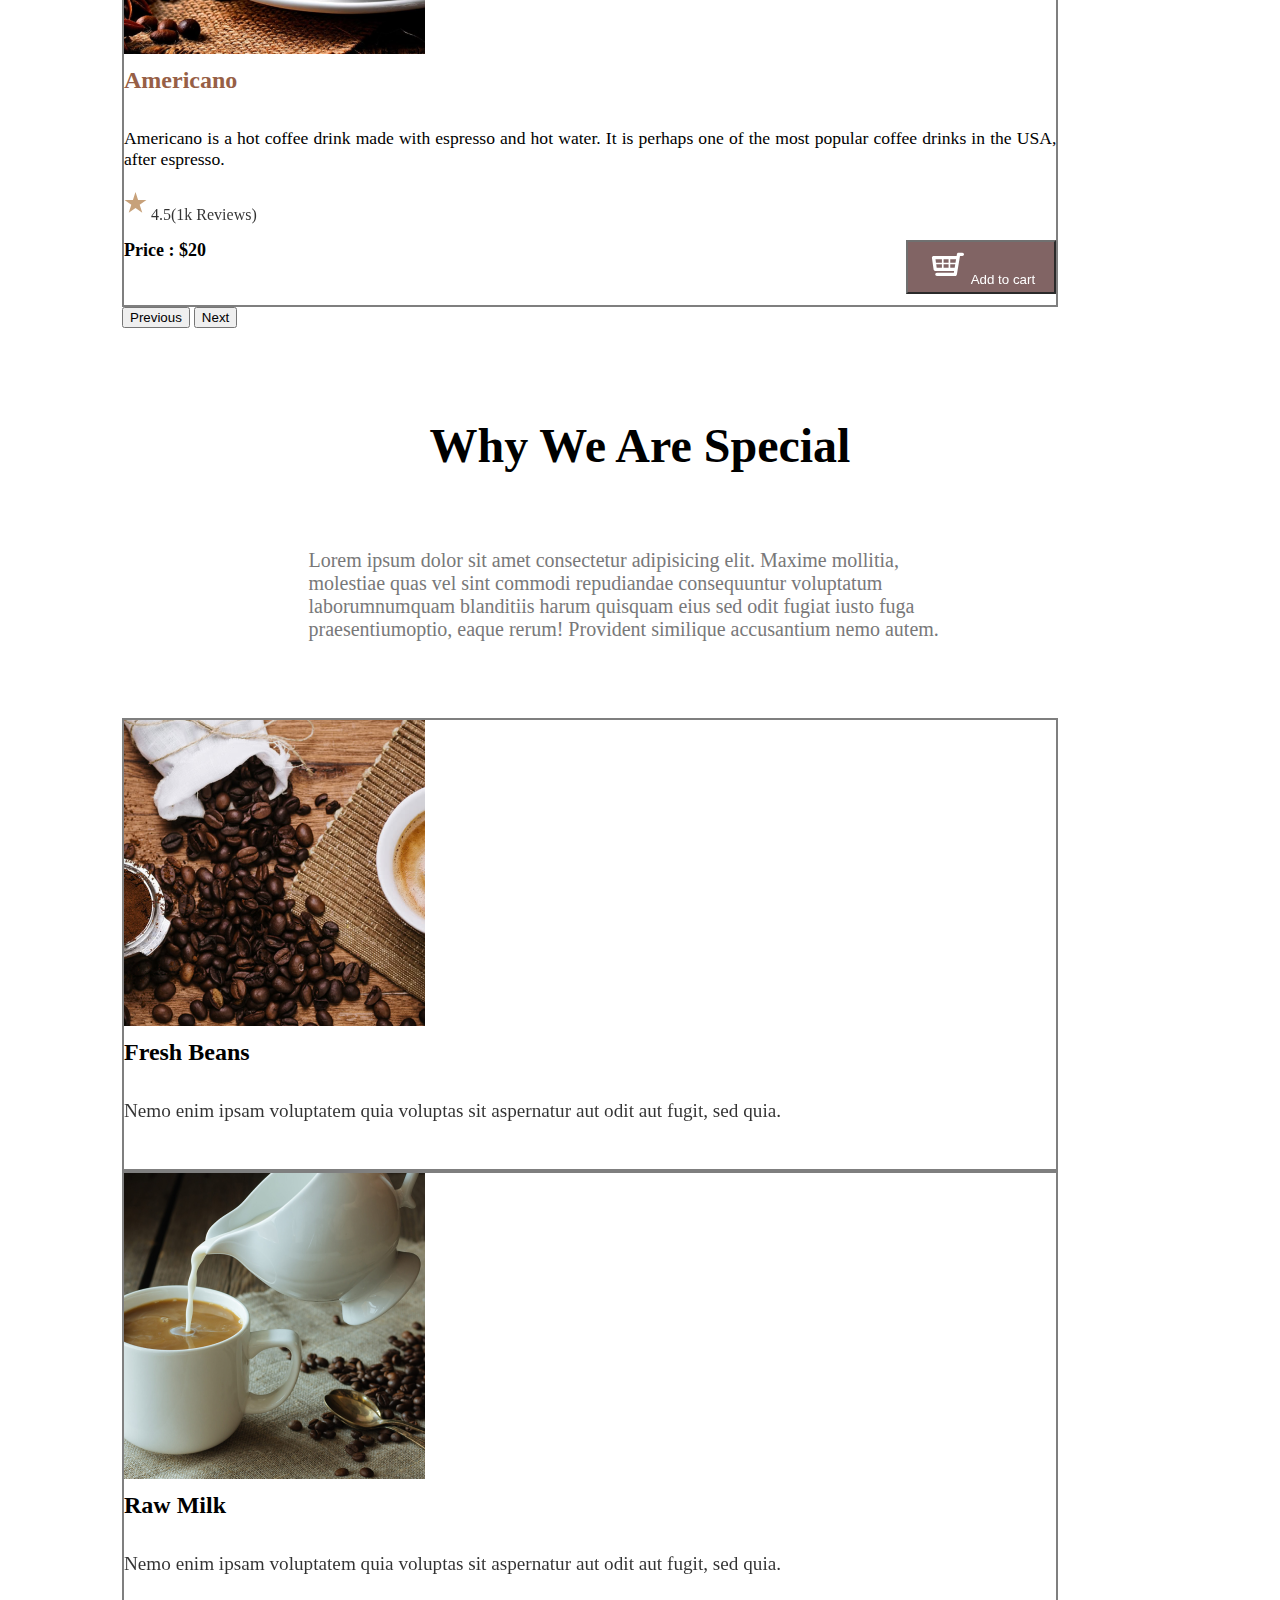
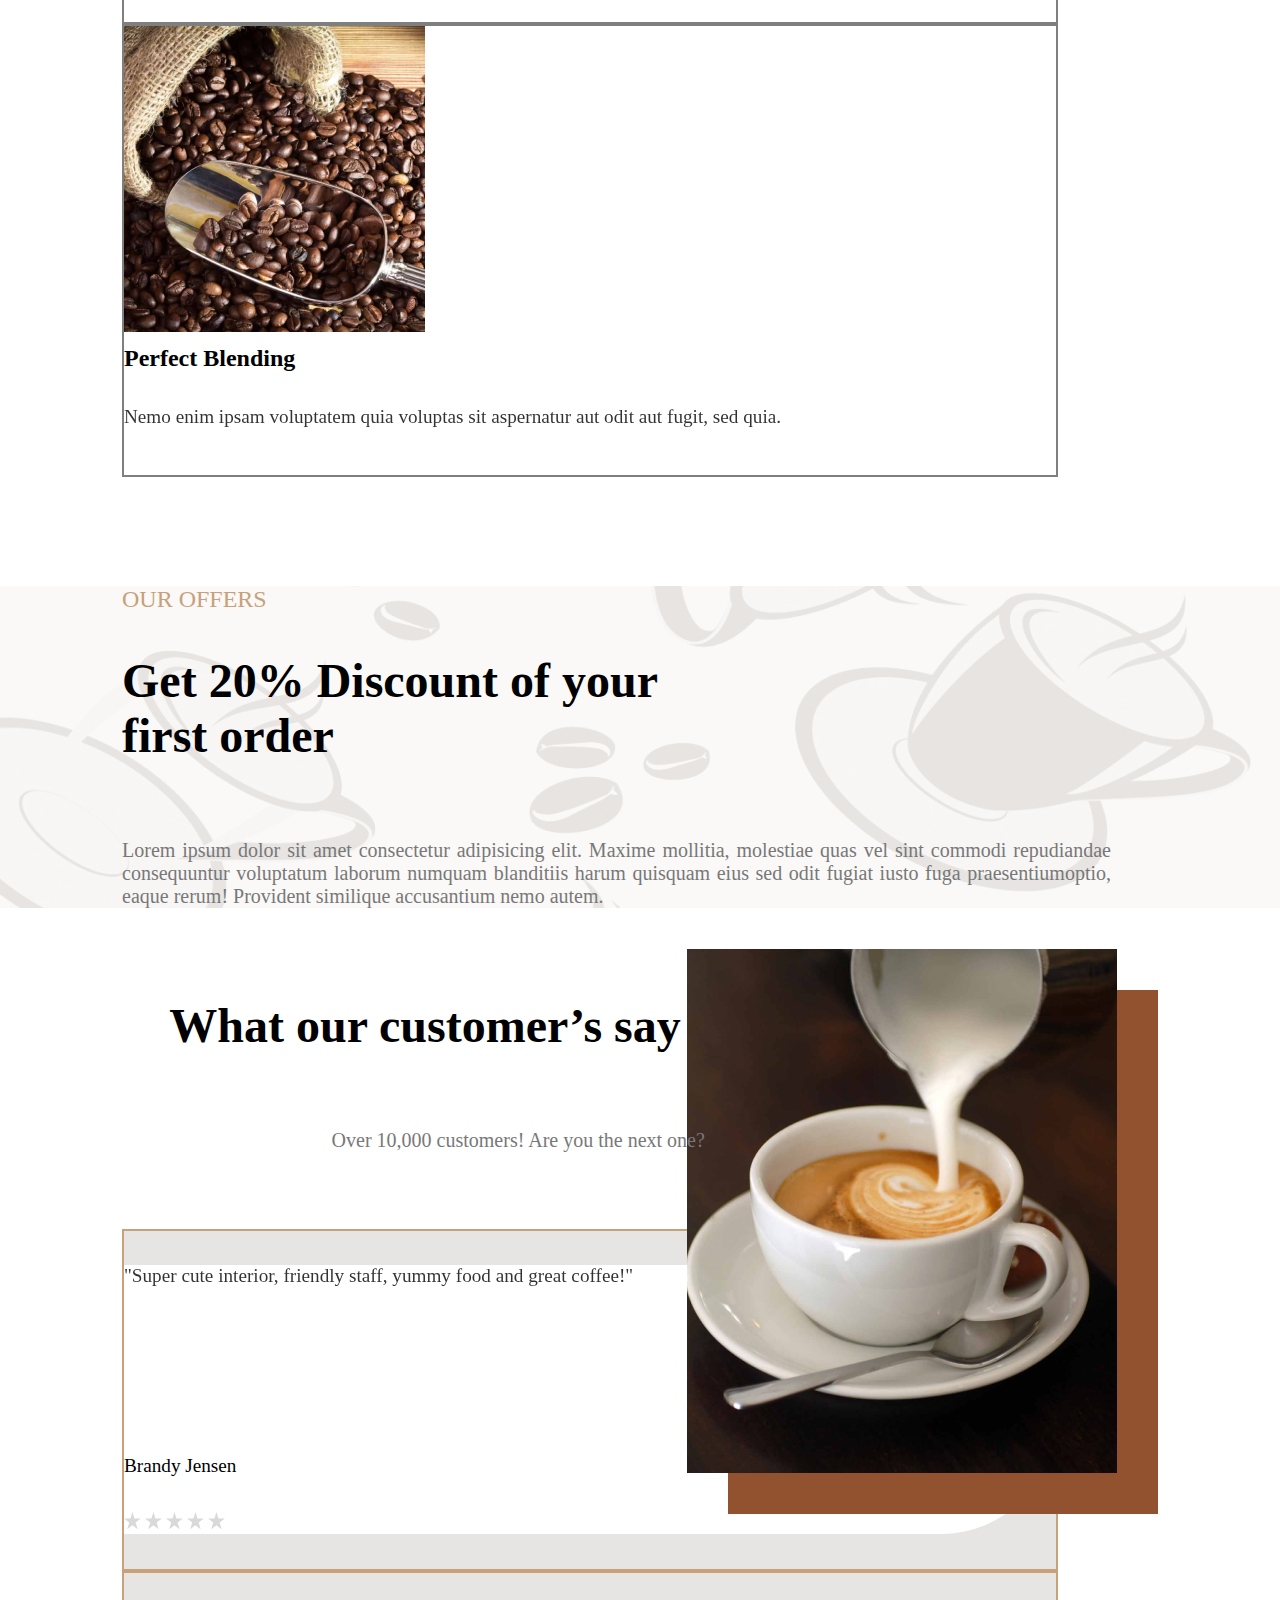
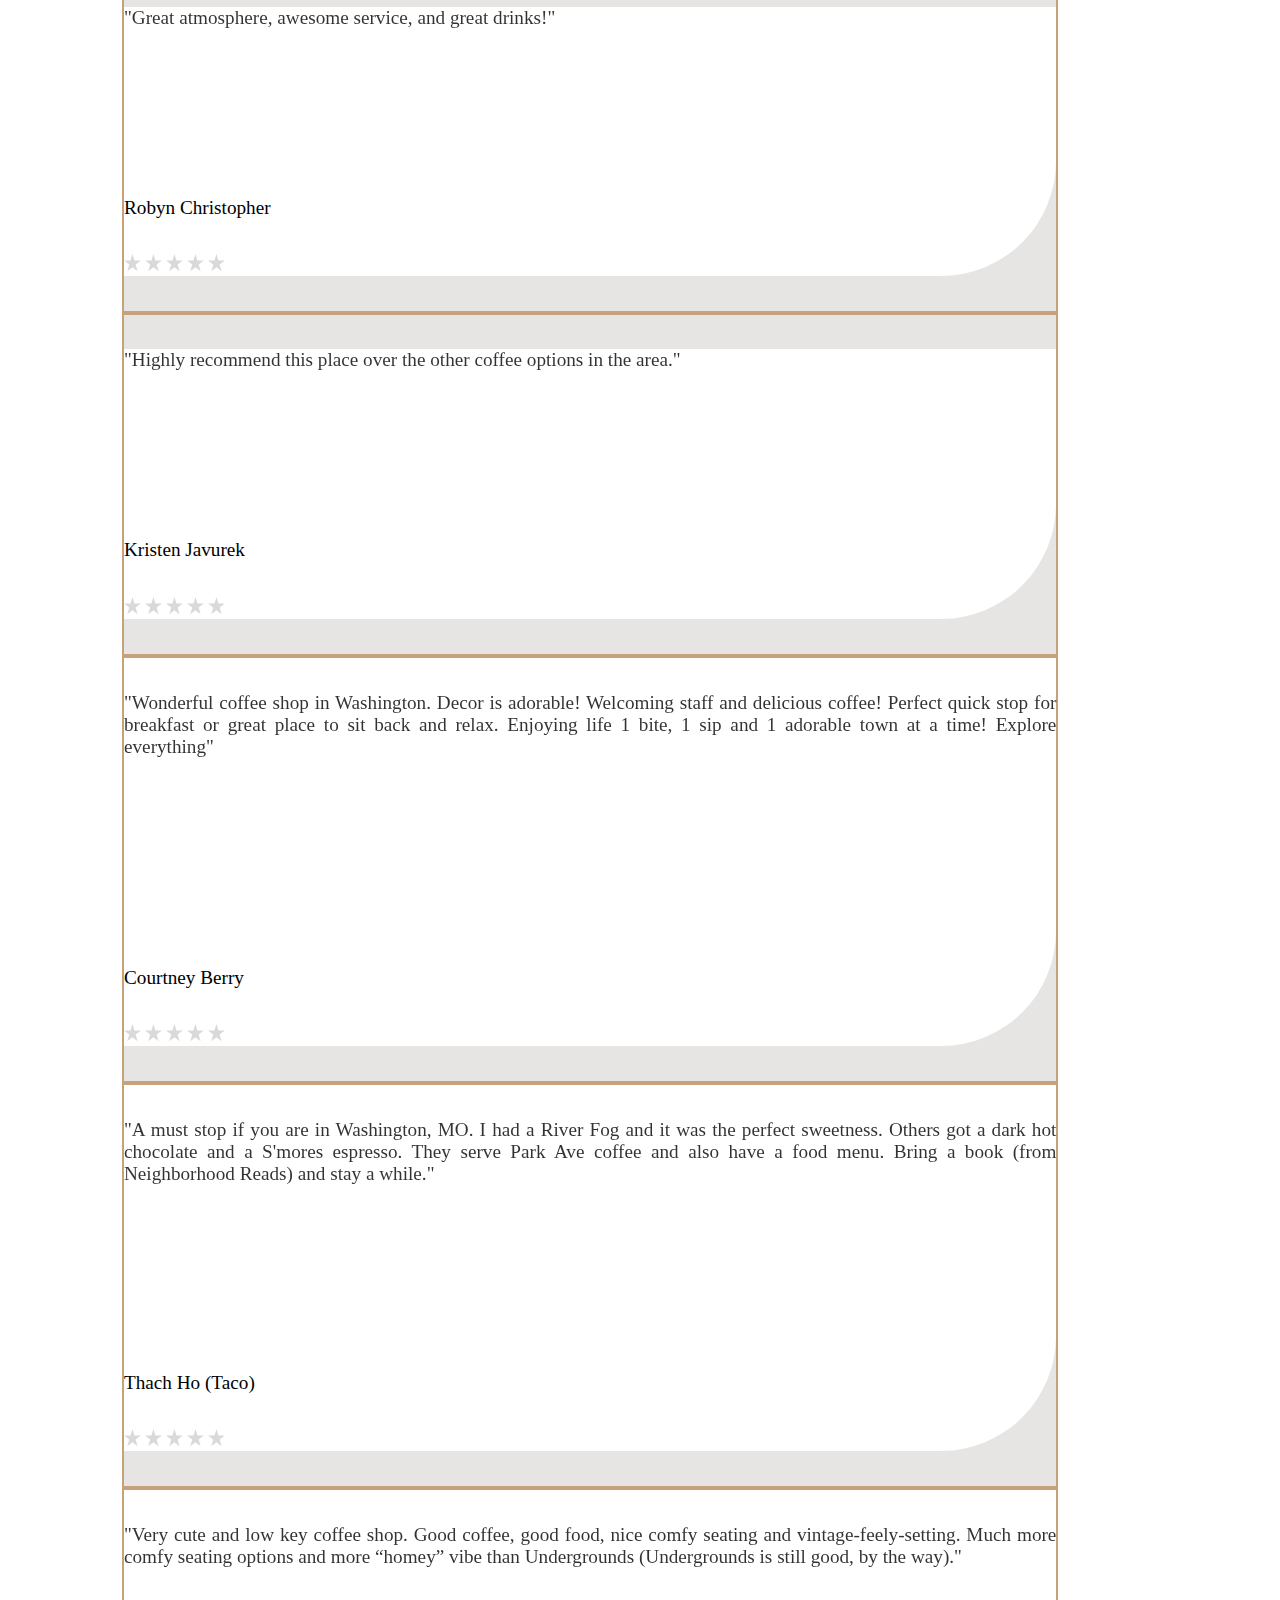
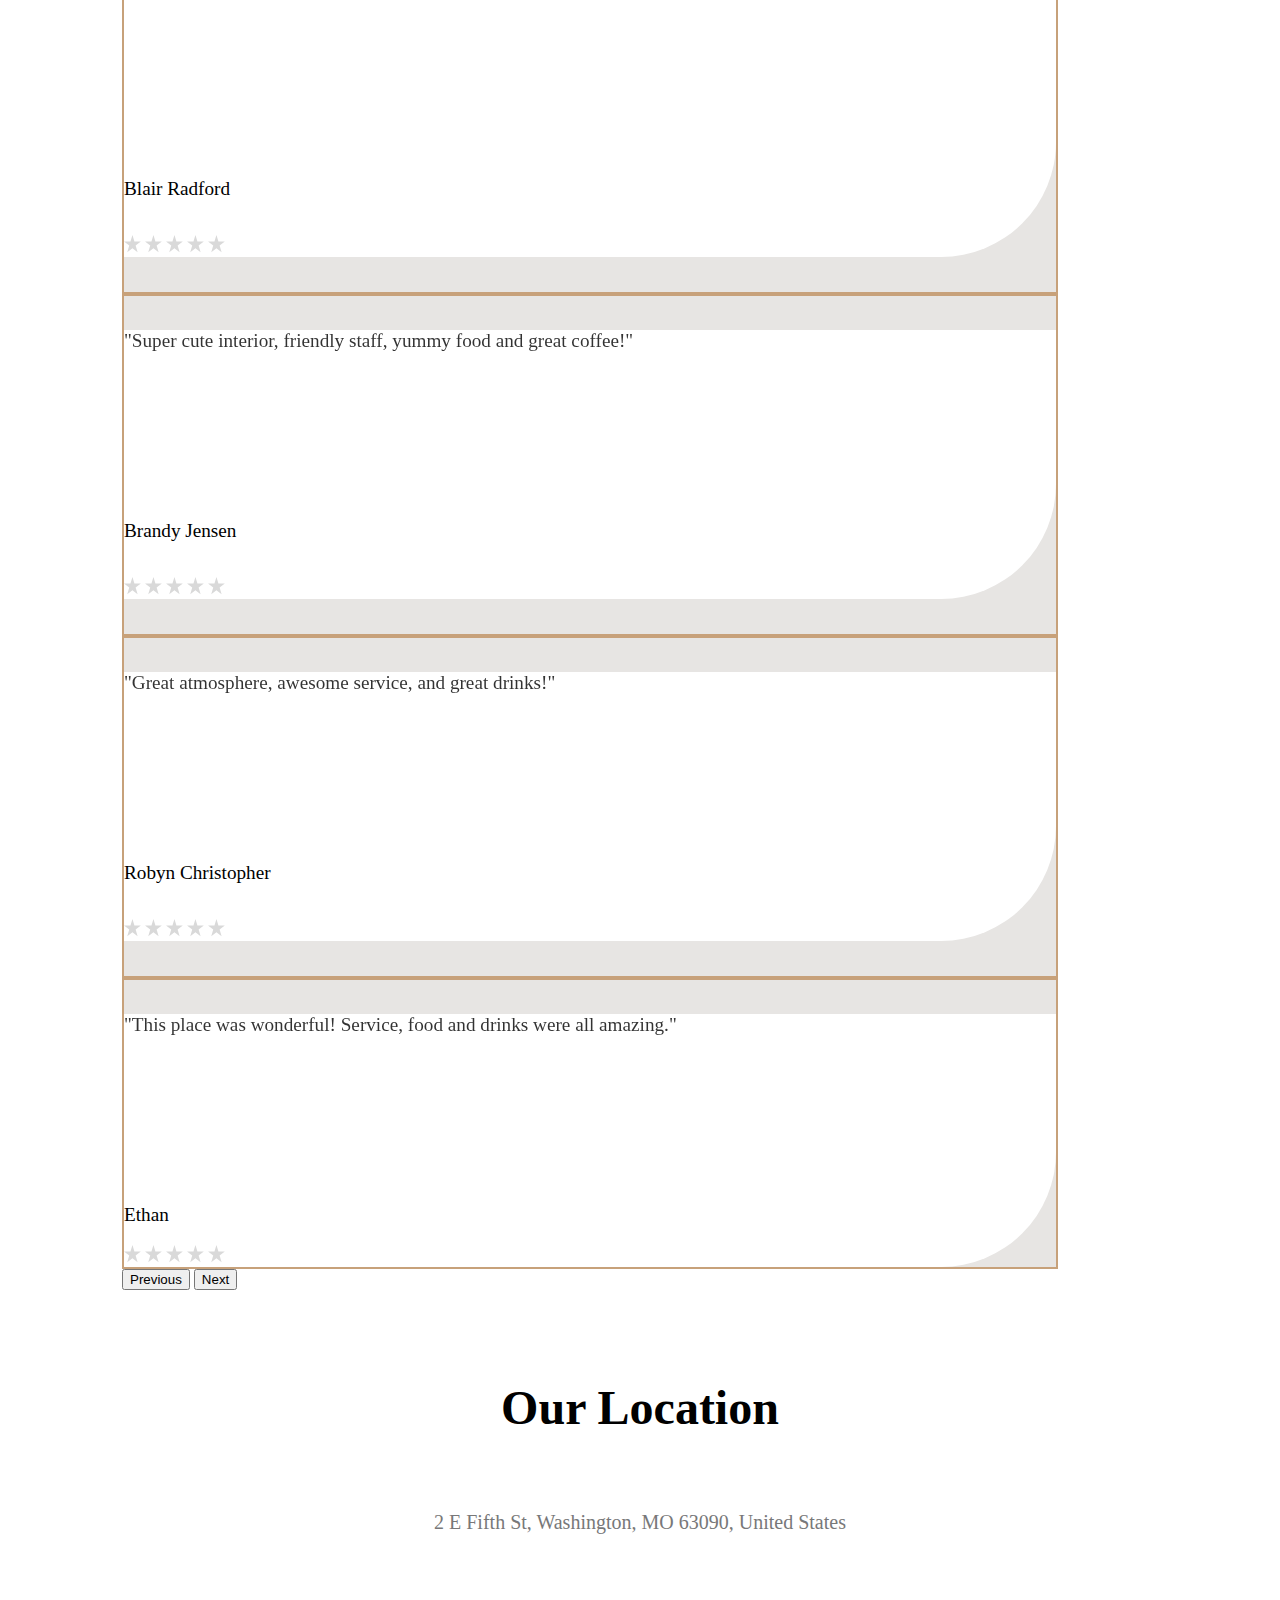
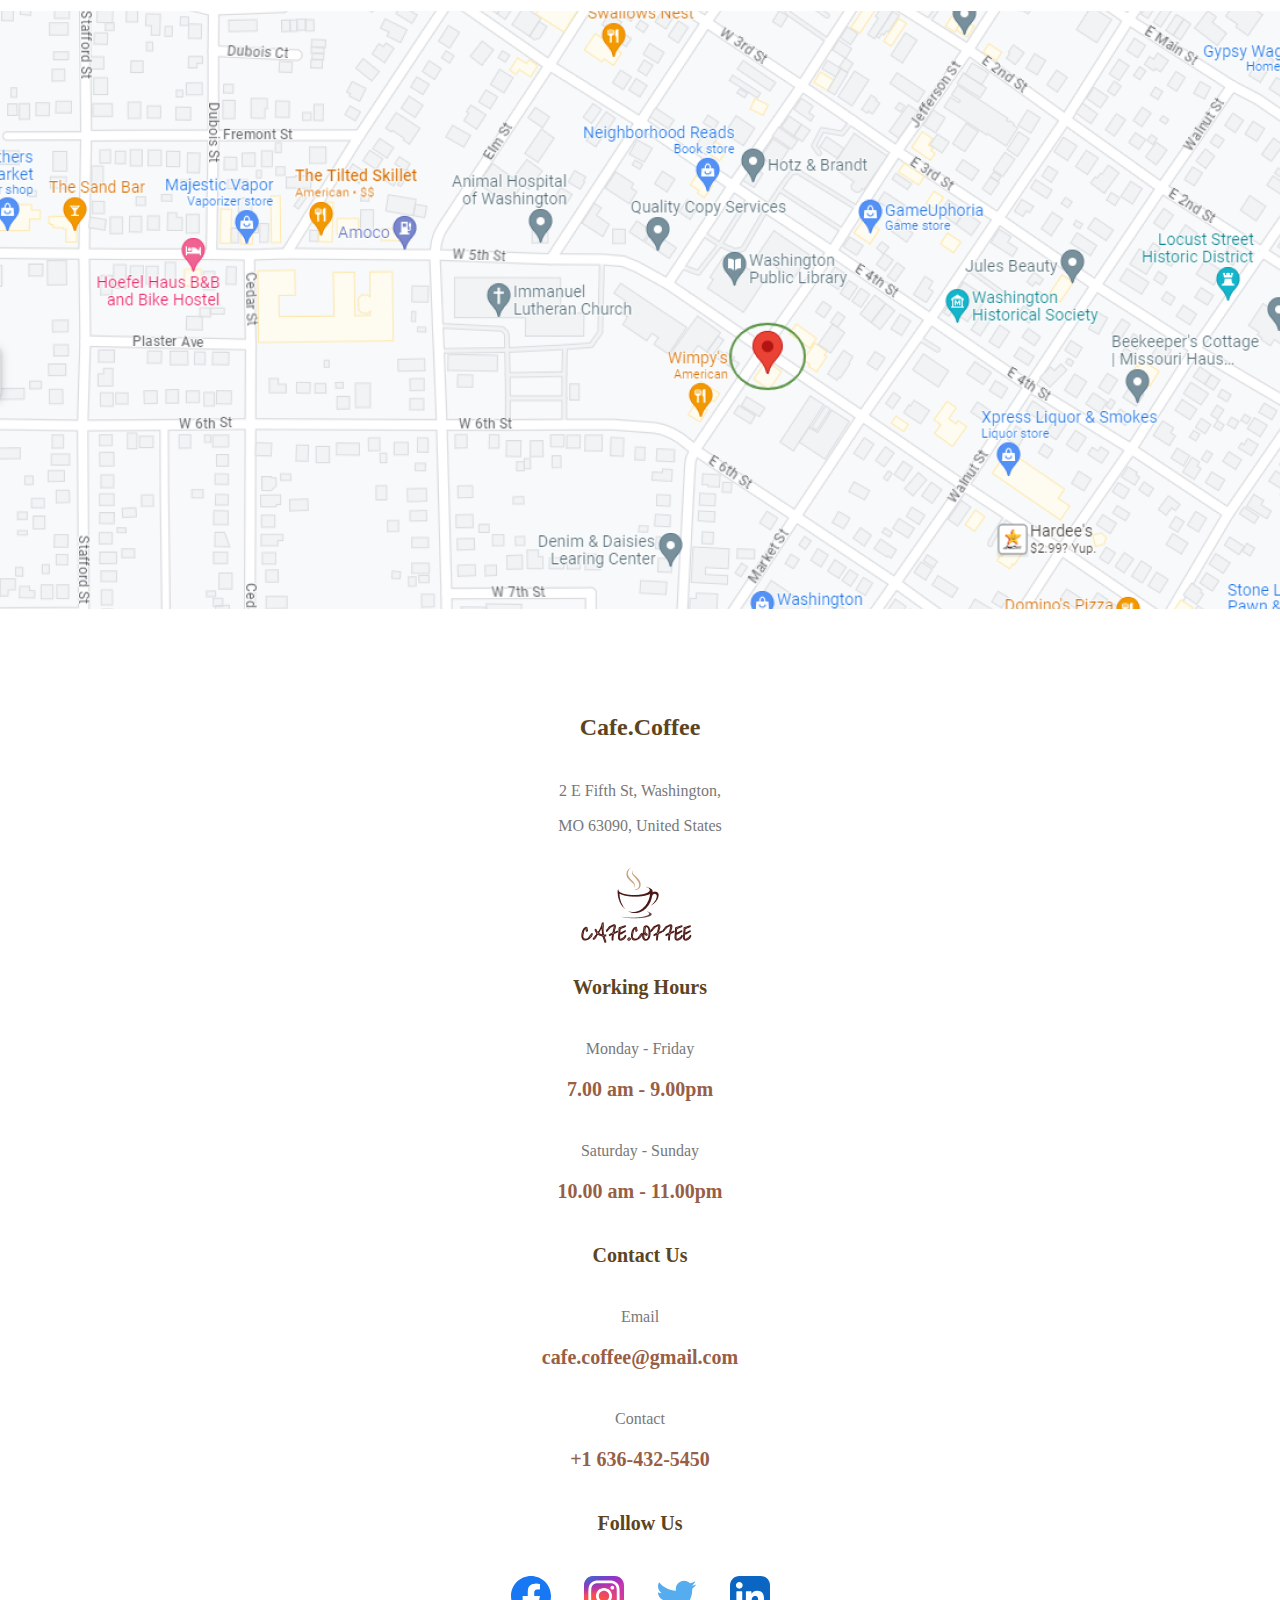
==== commit 13561d58: "modification section 1-7" ====
--- a/index.html
+++ b/index.html
@@ -20,10 +20,11 @@
   <script src="https://cdn.jsdelivr.net/npm/bootstrap@5.3.1/dist/js/bootstrap.min.js"
     integrity="sha384-Rx+T1VzGupg4BHQYs2gCW9It+akI2MM/mndMCy36UVfodzcJcF0GGLxZIzObiEfa" crossorigin="anonymous">
   </script>
-
-  <nav class="navbar navbar-expand-lg navbar-light nav-bar-bg">
+  <!-- <div w3-include-html="nav_bar.html"></div> -->
+  <nav class="navbar navbar-expand-lg navbar-light nav-bar-bg sticky-top">
     <div class="container-fluid nav-bar-margin">
-      <a class="navbar-brand fw-bold" href="#"><img src="images/Logo.png" alt="Logo" class=nav-content-padding"></a>
+      <a class="navbar-brand fw-bold" href="index.html"><img src="images/Logo.png" alt="Logo"
+          class=nav-content-padding"></a>
       <button class="navbar-toggler" type="button" data-bs-toggle="collapse" data-bs-target="#navbarSupportedContent"
         aria-controls="navbarSupportedContent" aria-expanded="false" aria-label="Toggle navigation">
         <span class="navbar-toggler-icon"></span>
@@ -31,19 +32,19 @@
       <div class="collapse navbar-collapse" id="navbarSupportedContent">
         <ul class="navbar-nav me-auto mb-2 mb-lg-0">
           <li class="nav-item nav-content-text">
-            <a class="nav-link active" aria-current="page" href="#">Home</a>
+            <a class="nav-link active" aria-current="page" href="#home-section">Home</a>
           </li>
           <li class="nav-item nav-content-text">
-            <a class="nav-link" href="#">About</a>
+            <a class="nav-link" href="#about-section">About</a>
           </li>
           <li class="nav-item nav-content-text">
-            <a class="nav-link" href="#">Shop</a>
+            <a class="nav-link" href="#product-section">Shop</a>
           </li>
           <li class="nav-item nav-content-text">
-            <a class="nav-link" href="#">Menu</a>
+            <a class="nav-link" href="#menu-section">Menu</a>
           </li>
           <li class="nav-item nav-content-text">
-            <a class="nav-link" href="#">Contact</a>
+            <a class="nav-link" href="#location-section">Contact</a>
           </li>
         </ul>
         <form class="d-flex">
@@ -53,603 +54,748 @@
       </div>
     </div>
   </nav>
-  <div class="container-fluid theme-container">
-    <div class="row section-margin">
-      <div class="col-md-7 col-sm-12 section-col-outline ">
-        <p class="heading-topics">CAFE.COFFEE</p>
-        <p class="sub-heading-topics">Keep your dreams <br />aroused with a cup <br />of coffee</p>
-        <p class="section-content">Lorem ipsum dolor sit amet consectetur adipisicing elit. Maxime mollitia, molestiae
-          quas vel sint commodi repudiandae consequuntur voluptatum laborum numquam blanditiis harum quisquam eius sed
-          odit fugiat iusto fuga praesentiumoptio, eaque rerum! Provident similique accusantium nemo autem.</p>
-        <button class="btn btn-content-button " type="submit">Book Now</button>
-      </div>
-      <div class="col-md-5 col-sm-12">
-        <div class="behind-rectangle">
-          <img src="images/coffee-img.png" alt="coffee-img" class="infront-image">
-        </div>
-      </div>
-    </div>
-  </div>
-  <!-- SECTION 02 -->
-  <div class="container-fluid section-outline-wrap">
-    <div class="row section02-row-outline">
-      <div class="col-md-5 col-sm-12">
-        <img src="images/cappuchino-img.png" alt="coffee-img" class="infront-image-02">
-        <div class="behind-rectangle-02"></div>
-      </div>
-      <div class="col-md-7 col-sm-12 section-col-outline ">
-        <p class="section02-heading-topics">OUR COFFEE</p>
-        <p class="section02-sub-heading-topics">Choose Your Favourite <br />Coffee</p>
-        <p class="section02-section-content">More than 120+ types of coffee are ready to serve our <br />experienced
-          expert</p>
-        <p class="">
-          <ul class="category-coffee section02-margin">
-            <li>Frappuccino</li>
-            <li>Arabica</li>
-            <li id="cappuccino">Cappuccino</li>
-          </ul> <br />
-        </p>
-        <p class="section02-margin"><button class="btn btn-content-button " type="submit">More Menu</button> </p>
-      </div>
-    </div>
-  </div>
-  <!-- #-#-#-#-##-#-#-#-#-#-#-END OF SECTION 02 #-#-#-#-##-#-#-#-#-#-#- -->
-  <!-- SECTION 03 -->
-  <div class="container-fluid section03-outline-wrap ">
-    <div class="row">
-      <div class="col-md-12 col-sm-12">
-        <p class="section03-sub-heading-topics">Our Featured Products</p>
-        <p class="section03-section-content">Lorem ipsum dolor sit amet consectetur adipisicing elit. Maxime mollitia,
-          molestiae quas vel sint commodi repudiandae consequuntur voluptatum laborumnumquam blanditiis harum quisquam
-          eius sed odit fugiat iusto fuga praesentiumoptio, eaque rerum! Provident similique accusantium nemo autem.</p>
-      </div>
-    </div>
-    <div id="carouselExampleDark" class="carousel carousel-dark slide" data-bs-ride="carousel">
-      <div class="carousel-indicators">
-        <button type="button" data-bs-target="#carouselExampleDark" data-bs-slide-to="0" class="active "
-          aria-current="true" aria-label="Slide 1"><i class="glyphicon glyphicon-ok"></i></button>
-        <button type="button" data-bs-target="#carouselExampleDark" data-bs-slide-to="1" "
-          aria-label=" Slide 2"></button>
-        <button type="button" data-bs-target="#carouselExampleDark" data-bs-slide-to="2" aria-label="Slide 3"></button>
-      </div>
-      <div class="carousel-inner">
-        <!-- Item 01 -->
-        <div class="carousel-item active">
-          <div class="row justify-content-md-center">
-            <div class="col-md-4 col-sm-12">
-              <div class="card card-outline">
-                <img class="card-img-top" src="images/product-image01.png" alt="Card image">
-                <div class="card-body">
-                  <h4 class="card-title custom-card-title">Cappuccino</h4>
-                  <p class="card-text custom-card-text">
-                    A cappuccino is an espresso-based coffee drink that is traditionally prepared with steamed milk
-                    foam.
-                    <p class="card-rating-outline">
-                      <img src="icon/icon-star.svg" alt="rating-img">
-                      <span class="card-rating">4.5(1k Reviews)</span>
-                    </p>
-                    <span class="card-pricing">Price : $16
-                      <button class="btn  btn-add-to-cart" type="submit"><img src="icon/cart.svg" alt=""> Add to
-                        cart</button>
-                    </span>
-                  </p>
-                </div>
-              </div>
-            </div>
-            <div class="col-md-4 col-sm-12 justify-content-md-center">
-              <div class="card card-outline">
-                <img class="card-img-top" src="images/product-image02.png" alt="Card image">
-                <div class="card-body">
-                  <h4 class="card-title custom-card-title">Arabica Black coffee</h4>
-                  <p class="card-text custom-card-text">
-                    Arabica coffee is a type of coffee made from the beans of the Coffea arabica plant.<br />
-                    <p class="card-rating-outline">
-                      <img src="icon/icon-star.svg" alt="rating-img">
-                      <span class="card-rating">4.5(1k Reviews)</span>
-                    </p>
-                    <span class="card-pricing">Price : $10
-                      <button class="btn  btn-add-to-cart" type="submit"><img src="icon/cart.svg" alt=""> Add to
-                        cart</button>
-                    </span>
-                  </p>
-                </div>
-              </div>
-            </div>
-            <div class="col-md-4 col-sm-12 float-md-end">
-              <div class="card card-outline">
-                <img class="card-img-top" src="images/product-image03.png" alt="Card image">
-                <div class="card-body">
-                  <h4 class="card-title custom-card-title">Frappuccino</h4>
-                  <p class="card-text custom-card-text">
-                    Frappuccino is a line of blended iced coffee drinks sold by Starbucks<br />
-                    <p class="card-rating-outline">
-                      <img src="icon/icon-star.svg" alt="rating-img">
-                      <span class="card-rating">4.5(1k Reviews)</span>
-                    </p>
-                    <span class="card-pricing">Price : $20
-                      <button class="btn  btn-add-to-cart" type="submit"><img src="icon/cart.svg" alt=""> Add to
-                        cart</button>
-                    </span>
-                  </p>
-                </div>
-              </div>
-            </div>
-          </div>
-        </div>
-        <div class="carousel-item">
-          <!-- Item 02 -->
-          <div class="row justify-content-md-center">
-            <div class="col-md-4 col-sm-12">
-              <div class="card card-outline">
-                <img class="card-img-top card-img" src="images/product-image04.png" alt="Card image">
-                <div class="card-body">
-                  <h4 class="card-title custom-card-title">Latte</h4>
-                  <p class="card-text custom-card-text">
-                    Caffè latte, often shortened to just latte in English, is a coffee drink of Italian origin made with
-                    espresso and steamed milk. <br /><br />
-                    <p class="card-rating-outline">
-                      <img src="icon/icon-star.svg" alt="rating-img">
-                      <span class="card-rating">3.5(1k Reviews)</span>
-                    </p>
-                    <span class="card-pricing">Price : $18
-                      <button class="btn  btn-add-to-cart" type="submit"><img src="icon/cart.svg" alt=""> Add to
-                        cart</button>
-                    </span>
-                  </p>
-                </div>
-              </div>
-            </div>
-            <div class="col-md-4 col-sm-12 ">
-              <div class="card card-outline">
-                <img class="card-img-top" src="images/product-image05.png" alt="Card image">
-                <div class="card-body">
-                  <h4 class="card-title custom-card-title">Iced Coffee</h4>
-                  <p class="card-text custom-card-text">
-                    Iced coffees become very popular in the summertime in the United States. The recipes do have some
-                    variance, with some locations choosing to interchange milk ..<br />
-                    <p class="card-rating-outline">
-                      <img src="icon/icon-star.svg" alt="rating-img">
-                      <span class="card-rating">4.7(1k Reviews)</span>
-                    </p>
-                  </p>
-                  <span class="card-pricing">Price : $10
-                    <button class="btn  btn-add-to-cart" type="submit"><img src="icon/cart.svg" alt=""> Add to
-                      cart</button>
-                  </span>
-                  </p>
-                </div>
-              </div>
-            </div>
-            <div class="col-md-4 col-sm-12 float-md-end">
-              <div class="card card-outline">
-                <img class="card-img-top" src="images/product-image06.png" alt="Card image">
-                <div class="card-body">
-                  <h4 class="card-title custom-card-title">Espresso</h4>
-                  <p class="card-text custom-card-text">
-                    Ristretto is an espresso shot. It uses less hot water which creates a sweeter flavor compared to the
-                    bitter taste of a traditional shot of espresso or a doppio.<br />
-                    <p class="card-rating-outline">
-                      <img src="icon/icon-star.svg" alt="rating-img">
-                      <span class="card-rating">4.5(1k Reviews)</span>
-                    </p>
-                    <span class="card-pricing">Price : $20
-                      <button class="btn  btn-add-to-cart" type="submit"><img src="icon/cart.svg" alt=""> Add to
-                        cart</button>
-                    </span>
-                  </p>
-                </div>
-              </div>
-            </div>
-          </div>
-        </div>
-        <!-- Item 03 -->
-        <div class="carousel-item">
-          <div class="row justify-content-md-center">
-            <div class="col-md-4 col-sm-12">
-              <div class="card card-outline">
-                <img class="card-img-top" src="images/product-image07.png" alt="Card image">
-                <div class="card-body">
-                  <h4 class="card-title custom-card-title">Frappe</h4>
-                  <p class="card-text custom-card-text">
-                    A coffee frappe is a delicious, iced beverage that has been blended or beaten until it forms a foamy
-                    texture. This type of coffee drink usually comes with ...<br />
-                    <p class="card-rating-outline">
-                      <img src="icon/icon-star.svg" alt="rating-img">
-                      <span class="card-rating">4.5(1k Reviews)</span>
-                    </p>
-                  </p>
-                  <span class="card-pricing">Price : $12
-                    <button class="btn  btn-add-to-cart" type="submit"><img src="icon/cart.svg" alt=""> Add to
-                      cart</button>
-                  </span>
-                  </p>
-                </div>
-              </div>
-            </div>
-            <div class="col-md-4 col-sm-12 ">
-              <div class="card card-outline">
-                <img class="card-img-top" src="images/product-image08.png" alt="Card image">
-                <div class="card-body">
-                  <h4 class="card-title custom-card-title">Flat white</h4>
-                  <p class="card-text custom-card-text">
-                    A flat white also originates from New Zealand and Australia and is very similar to a cappuccino but
-                    lacks the foam layer and chocolate powder. <br />
-                    <p class="card-rating-outline">
-                      <img src="icon/icon-star.svg" alt="rating-img">
-                      <span class="card-rating">4.5(1k Reviews)</span>
-                    </p>
-                    <span class="card-pricing">Price : $10
-                      <button class="btn  btn-add-to-cart" type="submit"><img src="icon/cart.svg" alt=""> Add to
-                        cart</button>
-                    </span>
-                  </p>
-                </div>
-              </div>
-            </div>
-            <div class="col-md-4 col-sm-12 float-md-end">
-              <div class="card card-outline">
-                <img class="card-img-top" src="images/product-image09.png" alt="Card image">
-                <div class="card-body">
-                  <h4 class="card-title custom-card-title">Americano</h4>
-                  <p class="card-text custom-card-text">
-                    Americano is a hot coffee drink made with espresso and hot water. It is perhaps one of the most
-                    popular coffee drinks in the USA, after espresso.<br />
-                    <p class="card-rating-outline">
-                      <img src="icon/icon-star.svg" alt="rating-img">
-                      <span class="card-rating">4.5(1k Reviews)</span>
-                    </p>
-                    <span class="card-pricing">Price : $20
-                      <button class="btn  btn-add-to-cart" type="submit"><img src="icon/cart.svg" alt=""> Add to
-                        cart</button>
-                    </span>
-                  </p>
-                </div>
-              </div>
-            </div>
-          </div>
-        </div>
-      </div>
-      <button class="carousel-control-prev" type="button" data-bs-target="#carouselExampleDark" data-bs-slide="prev">
-        <span class="carousel-control-prev-icon" aria-hidden="true"></span>
-        <span class="visually-hidden">Previous</span>
-      </button>
-      <button class="carousel-control-next" type="button" data-bs-target="#carouselExampleDark" data-bs-slide="next">
-        <span class="carousel-control-next-icon" aria-hidden="true"></span>
-        <span class="visually-hidden">Next</span>
-      </button>
-    </div>
-  </div>
-  <!-- #-#-#-#-##-#-#-#-#-#-#-END OF SECTION 03 #-#-#-#-##-#-#-#-#-#-#- -->
-  <!-- SECTION 04 -->
-  <div class="container-fluid section03-outline-wrap ">
-    <div class="row">
-      <div class="col-md-12 col-sm-12">
-        <p class="section03-sub-heading-topics">Why We Are Special</p>
-        <p class="section03-section-content">Lorem ipsum dolor sit amet consectetur adipisicing elit. Maxime mollitia,
-          molestiae quas vel sint commodi repudiandae consequuntur voluptatum laborumnumquam blanditiis harum quisquam
-          eius sed odit fugiat iusto fuga praesentiumoptio, eaque rerum! Provident similique accusantium nemo autem.</p>
-
-        <div class="row justify-content-md-center">
-          <div class="col-md-4 col-sm-12">
-            <div class="card card-outline">
-              <img class="card-img-top" src="images/making-coffee-image01.png" alt="Card image">
-              <div class="card-body">
-                <h4 class="card-title special-card-title">Fresh Beans</h4>
-                <p class="card-text special-card-text">
-                  Nemo enim ipsam voluptatem quia voluptas sit aspernatur aut odit aut fugit, sed quia.
-                </p>
-              </div>
-            </div>
-          </div>
-          <div class="col-md-4 col-sm-12 ">
-            <div class="card card-outline">
-              <img class="card-img-top" src="images/making-coffee-image02.png" alt="Card image">
-              <div class="card-body">
-                <h4 class="card-title special-card-title">Raw Milk</h4>
-                <p class="card-text special-card-text">
-                  Nemo enim ipsam voluptatem quia voluptas sit aspernatur aut odit aut fugit, sed quia.
-                </p>
-              </div>
-            </div>
-          </div>
-          <div class="col-md-4 col-sm-12 float-md-end">
-            <div class="card card-outline">
-              <img class="card-img-top" src="images/making-coffee-image03.png" alt="Card image">
-              <div class="card-body">
-                <h4 class="card-title special-card-title">Perfect Blending</h4>
-                <p class="card-text special-card-text">
-                  Nemo enim ipsam voluptatem quia voluptas sit aspernatur aut odit aut fugit, sed quia.
-                </p>
-              </div>
-            </div>
-          </div>
-        </div>
-      </div>
-    </div>
-  </div>
-  <!-- #-#-#-#-##-#-#-#-#-#-#-END OF SECTION 04 #-#-#-#-##-#-#-#-#-#-#- -->
-  <!-- SECTION 05 -->
-  <div class="container-fluid section05-outline-wrap">
-    <div class="row section-margin">
-      <div class="col-md-7 col-sm-12 section-col-outline ">
-        <p class="heading-topics05">OUR OFFERS</p>
-        <p class="sub-heading-topics">Get 20% Discount of your <br />first order</p>
-        <p class="section-content">Lorem ipsum dolor sit amet consectetur adipisicing elit. Maxime mollitia, molestiae
-          quas vel sint commodi repudiandae consequuntur voluptatum laborum numquam blanditiis harum quisquam eius sed
-          odit fugiat iusto fuga praesentiumoptio, eaque rerum! Provident similique accusantium nemo autem.</p>
-      </div>
-      <div class="col-md-5 col-sm-12">
-
-        <div class="behind-rectangle-05">
-          <img src="images/offers.png" alt="coffee-img" class="infront-image-05">
-        </div>
-      </div>
-    </div>
-  </div>
-  <!-- #-#-#-#-##-#-#-#-#-#-#-END OF SECTION 05 #-#-#-#-##-#-#-#-#-#-#- -->
-  <!-- SECTION 06 -->
-  <div class="container-fluid section03-outline-wrap ">
-    <div class="row">
-      <div class="col-md-12 col-sm-12">
-        <p class="section03-sub-heading-topics">What our customer’s say</p>
-        <p class="section06-section-content justify-content-md-center">Over 10,000 customers! Are you the next one?</p>
-
-        <div id="carouselExampleFade" class="carousel slide carousel-fade" data-bs-ride="carousel">
+
+  <div id="cover">
+
+    <section id="home-section">
+      <div class="container-fluid theme-container">
+        <div class="row section-margin">
+          <div class="col-md-7 col-sm-12 section-col-outline ">
+            <p class="heading-topics">CAFE.COFFEE</p>
+            <p class="sub-heading-topics">Keep your dreams <br />aroused with a cup <br />of coffee</p>
+            <p class="section-content">Lorem ipsum dolor sit amet consectetur adipisicing elit. Maxime mollitia,
+              molestiae
+              quas vel sint commodi repudiandae consequuntur voluptatum laborum numquam blanditiis harum quisquam eius
+              sed
+              odit fugiat iusto fuga praesentiumoptio, eaque rerum! Provident similique accusantium nemo autem.</p>
+
+            <button class="btn btn-content-button " data-bs-toggle="modal" data-bs-target="#booknowModal">Book
+              Now</button>
+
+          </div>
+          <div class="col-md-5 col-sm-12">
+            <div class="behind-rectangle">
+              <img src="images/coffee-img.png" alt="coffee-img" class="infront-image">
+            </div>
+          </div>
+        </div>
+      </div>
+    </section>
+
+    <!-- SECTION 02 -->
+    <section id="menu-section">
+
+      <div class="container-fluid section-outline-wrap">
+        <div class="row section02-row-outline">
+          <div class="col-md-5 col-sm-12">
+            <img src="images/cappuchino-img.png" alt="coffee-img" class="infront-image-02">
+            <div class="behind-rectangle-02"></div>
+          </div>
+          <div class="col-md-7 col-sm-12 section-col-outline ">
+            <p class="section02-heading-topics">OUR COFFEE</p>
+            <p class="section02-sub-heading-topics">Choose Your Favourite <br />Coffee</p>
+            <p class="section02-section-content">More than 120+ types of coffee are ready to serve our <br />experienced
+              expert</p>
+            <p class="">
+              <ul class="category-coffee section02-margin">
+                <li>Frappuccino</li>
+                <li>Arabica</li>
+                <li id="cappuccino">Cappuccino</li>
+              </ul> <br />
+            </p>
+            <p class="section02-margin"><button class="btn btn-content-button " type="submit">More Menu</button> </p>
+          </div>
+        </div>
+      </div>
+    </section>
+    <!-- #-#-#-#-##-#-#-#-#-#-#-END OF SECTION 02 #-#-#-#-##-#-#-#-#-#-#- -->
+
+    <section id="product-section">
+
+      <!-- SECTION 03 -->
+      <div class="container-fluid section03-outline-wrap ">
+        <div class="row">
+          <div class="col-md-12 col-sm-12">
+            <p class="section03-sub-heading-topics">Our Featured Products</p>
+            <p class="section03-section-content">Lorem ipsum dolor sit amet consectetur adipisicing elit. Maxime
+              mollitia,
+              molestiae quas vel sint commodi repudiandae consequuntur voluptatum laborumnumquam blanditiis harum
+              quisquam
+              eius sed odit fugiat iusto fuga praesentiumoptio, eaque rerum! Provident similique accusantium nemo autem.
+            </p>
+          </div>
+        </div>
+        <div id="carouselExampleDark" class="carousel carousel-dark slide" data-bs-ride="carousel">
+          <div class="carousel-indicators">
+            <button type="button" data-bs-target="#carouselExampleDark" data-bs-slide-to="0" class="active "
+              aria-current="true" aria-label="Slide 1"><i class="glyphicon glyphicon-ok"></i></button>
+            <button type="button" data-bs-target="#carouselExampleDark" data-bs-slide-to="1" "
+              aria-label=" Slide 2"></button>
+            <button type="button" data-bs-target="#carouselExampleDark" data-bs-slide-to="2"
+              aria-label="Slide 3"></button>
+          </div>
           <div class="carousel-inner">
-            <!-- customer comments 01 -->
+            <!-- Item 01 -->
             <div class="carousel-item active">
               <div class="row justify-content-md-center">
                 <div class="col-md-4 col-sm-12">
-                  <div class="card customer-card">
-                    <div class="card-body custom-card-content">
-                      <p class="card-text special-card-text">
-                        "Super cute interior, friendly staff, yummy food and great coffee!"
-                      </p>
-                      <p class="customer-name">Brandy Jensen</p>
-                      <p>
-                        <img src="icon/icon-gray-star.svg" alt="rating-img" class="customer-rating-star">
-                        <img src="icon/icon-gray-star.svg" alt="rating-img" class="customer-rating-star">
-                        <img src="icon/icon-gray-star.svg" alt="rating-img" class="customer-rating-star">
-                        <img src="icon/icon-gray-star.svg" alt="rating-img" class="customer-rating-star">
-                        <img src="icon/icon-gray-star.svg" alt="rating-img" class="customer-rating-star">
-
+                  <div class="card card-outline">
+                    <img class="card-img-top" src="images/product-image01.png" alt="Card image">
+                    <div class="card-body">
+                      <h4 class="card-title custom-card-title">Cappuccino</h4>
+                      <p class="card-text custom-card-text">
+                        A cappuccino is an espresso-based coffee drink that is traditionally prepared with steamed milk
+                        foam.
+                        <p class="card-rating-outline">
+                          <img src="icon/icon-star.svg" alt="rating-img">
+                          <span class="card-rating">4.5(1k Reviews)</span>
+                        </p>
+                        <span class="card-pricing">Price : $16
+                          <button class="btn  btn-add-to-cart" type="submit"><img src="icon/cart.svg" alt=""> Add to
+                            cart</button>
+                        </span>
+                      </p>
+                    </div>
+                  </div>
+                </div>
+                <div class="col-md-4 col-sm-12 justify-content-md-center">
+                  <div class="card card-outline">
+                    <img class="card-img-top" src="images/product-image02.png" alt="Card image">
+                    <div class="card-body">
+                      <h4 class="card-title custom-card-title">Arabica Black coffee</h4>
+                      <p class="card-text custom-card-text">
+                        Arabica coffee is a type of coffee made from the beans of the Coffea arabica plant.<br />
+                        <p class="card-rating-outline">
+                          <img src="icon/icon-star.svg" alt="rating-img">
+                          <span class="card-rating">4.5(1k Reviews)</span>
+                        </p>
+                        <span class="card-pricing">Price : $10
+                          <button class="btn  btn-add-to-cart" type="submit"><img src="icon/cart.svg" alt=""> Add to
+                            cart</button>
+                        </span>
+                      </p>
+                    </div>
+                  </div>
+                </div>
+                <div class="col-md-4 col-sm-12 float-md-end">
+                  <div class="card card-outline">
+                    <img class="card-img-top" src="images/product-image03.png" alt="Card image">
+                    <div class="card-body">
+                      <h4 class="card-title custom-card-title">Frappuccino</h4>
+                      <p class="card-text custom-card-text">
+                        Frappuccino is a line of blended iced coffee drinks sold by Starbucks<br />
+                        <p class="card-rating-outline">
+                          <img src="icon/icon-star.svg" alt="rating-img">
+                          <span class="card-rating">4.5(1k Reviews)</span>
+                        </p>
+                        <span class="card-pricing">Price : $20
+                          <button class="btn  btn-add-to-cart" type="submit"><img src="icon/cart.svg" alt=""> Add to
+                            cart</button>
+                        </span>
+                      </p>
+                    </div>
+                  </div>
+                </div>
+              </div>
+            </div>
+            <div class="carousel-item">
+              <!-- Item 02 -->
+              <div class="row justify-content-md-center">
+                <div class="col-md-4 col-sm-12">
+                  <div class="card card-outline">
+                    <img class="card-img-top card-img" src="images/product-image04.png" alt="Card image">
+                    <div class="card-body">
+                      <h4 class="card-title custom-card-title">Latte</h4>
+                      <p class="card-text custom-card-text">
+                        Caffè latte, often shortened to just latte in English, is a coffee drink of Italian origin made
+                        with
+                        espresso and steamed milk. <br /><br />
+                        <p class="card-rating-outline">
+                          <img src="icon/icon-star.svg" alt="rating-img">
+                          <span class="card-rating">3.5(1k Reviews)</span>
+                        </p>
+                        <span class="card-pricing">Price : $18
+                          <button class="btn  btn-add-to-cart" type="submit"><img src="icon/cart.svg" alt=""> Add to
+                            cart</button>
+                        </span>
                       </p>
                     </div>
                   </div>
                 </div>
                 <div class="col-md-4 col-sm-12 ">
-                  <div class="card customer-card">
-                    <div class="card-body custom-card-content">
-                      <p class="card-text special-card-text">
-                        "Great atmosphere, awesome service, and great drinks!"
-                      </p>
-                      <p class="customer-name">Robyn Christopher</p>
-                      <p>
-                        <img src="icon/icon-gray-star.svg" alt="rating-img" class="customer-rating-star">
-                        <img src="icon/icon-gray-star.svg" alt="rating-img" class="customer-rating-star">
-                        <img src="icon/icon-gray-star.svg" alt="rating-img" class="customer-rating-star">
-                        <img src="icon/icon-gray-star.svg" alt="rating-img" class="customer-rating-star">
-                        <img src="icon/icon-gray-star.svg" alt="rating-img" class="customer-rating-star">
-
+                  <div class="card card-outline">
+                    <img class="card-img-top" src="images/product-image05.png" alt="Card image">
+                    <div class="card-body">
+                      <h4 class="card-title custom-card-title">Iced Coffee</h4>
+                      <p class="card-text custom-card-text">
+                        Iced coffees become very popular in the summertime in the United States. The recipes do have
+                        some
+                        variance, with some locations choosing to interchange milk ..<br />
+                        <p class="card-rating-outline">
+                          <img src="icon/icon-star.svg" alt="rating-img">
+                          <span class="card-rating">4.7(1k Reviews)</span>
+                        </p>
+                      </p>
+                      <span class="card-pricing">Price : $10
+                        <button class="btn  btn-add-to-cart" type="submit"><img src="icon/cart.svg" alt=""> Add to
+                          cart</button>
+                      </span>
                       </p>
                     </div>
                   </div>
                 </div>
                 <div class="col-md-4 col-sm-12 float-md-end">
-                  <div class="card customer-card">
-                    <div class="card-body custom-card-content">
-                      <p class="card-text special-card-text">
-                        "Highly recommend this place over the other coffee options in the area."
-                      </p>
-                      <p class="customer-name">Kristen Javurek</p>
-                      <p>
-                        <img src="icon/icon-gray-star.svg" alt="rating-img" class="customer-rating-star">
-                        <img src="icon/icon-gray-star.svg" alt="rating-img" class="customer-rating-star">
-                        <img src="icon/icon-gray-star.svg" alt="rating-img" class="customer-rating-star">
-                        <img src="icon/icon-gray-star.svg" alt="rating-img" class="customer-rating-star">
-                        <img src="icon/icon-gray-star.svg" alt="rating-img" class="customer-rating-star">
-
+                  <div class="card card-outline">
+                    <img class="card-img-top" src="images/product-image06.png" alt="Card image">
+                    <div class="card-body">
+                      <h4 class="card-title custom-card-title">Espresso</h4>
+                      <p class="card-text custom-card-text">
+                        Ristretto is an espresso shot. It uses less hot water which creates a sweeter flavor compared to
+                        the
+                        bitter taste of a traditional shot of espresso or a doppio.<br />
+                        <p class="card-rating-outline">
+                          <img src="icon/icon-star.svg" alt="rating-img">
+                          <span class="card-rating">4.5(1k Reviews)</span>
+                        </p>
+                        <span class="card-pricing">Price : $20
+                          <button class="btn  btn-add-to-cart" type="submit"><img src="icon/cart.svg" alt=""> Add to
+                            cart</button>
+                        </span>
                       </p>
                     </div>
                   </div>
                 </div>
               </div>
             </div>
-            <!-- customer comment 02 -->
+            <!-- Item 03 -->
             <div class="carousel-item">
               <div class="row justify-content-md-center">
                 <div class="col-md-4 col-sm-12">
-                  <div class="card customer-card">
-                    <div class="card-body custom-card-content">
-                      <p class="card-text special-card-text">
-                        "Wonderful coffee shop in Washington. Decor is adorable! Welcoming staff and delicious coffee!
-                        Perfect quick stop for breakfast or great place to sit back and relax.
-                        Enjoying life 1 bite, 1 sip and 1 adorable town at a time! Explore everything"
-                      </p>
-                      <p class="customer-name">Courtney Berry</p>
-                      <p>
-                        <img src="icon/icon-gray-star.svg" alt="rating-img" class="customer-rating-star">
-                        <img src="icon/icon-gray-star.svg" alt="rating-img" class="customer-rating-star">
-                        <img src="icon/icon-gray-star.svg" alt="rating-img" class="customer-rating-star">
-                        <img src="icon/icon-gray-star.svg" alt="rating-img" class="customer-rating-star">
-                        <img src="icon/icon-gray-star.svg" alt="rating-img" class="customer-rating-star">
-
+                  <div class="card card-outline">
+                    <img class="card-img-top" src="images/product-image07.png" alt="Card image">
+                    <div class="card-body">
+                      <h4 class="card-title custom-card-title">Frappe</h4>
+                      <p class="card-text custom-card-text">
+                        A coffee frappe is a delicious, iced beverage that has been blended or beaten until it forms a
+                        foamy
+                        texture. This type of coffee drink usually comes with ...<br />
+                        <p class="card-rating-outline">
+                          <img src="icon/icon-star.svg" alt="rating-img">
+                          <span class="card-rating">4.5(1k Reviews)</span>
+                        </p>
+                      </p>
+                      <span class="card-pricing">Price : $12
+                        <button class="btn  btn-add-to-cart" type="submit"><img src="icon/cart.svg" alt=""> Add to
+                          cart</button>
+                      </span>
                       </p>
                     </div>
                   </div>
                 </div>
                 <div class="col-md-4 col-sm-12 ">
-                  <div class="card customer-card">
-                    <div class="card-body custom-card-content">
-                      <p class="card-text special-card-text">
-                        "A must stop if you are in Washington, MO. I had a River Fog and it was the perfect sweetness.
-                        Others got a dark hot chocolate and a S'mores espresso. They serve Park Ave coffee and also have
-                        a food menu. Bring a book (from Neighborhood Reads) and stay a while."
-                      </p>
-                      <p class="customer-name">Thach Ho (Taco)</p>
-                      <p>
-                        <img src="icon/icon-gray-star.svg" alt="rating-img" class="customer-rating-star">
-                        <img src="icon/icon-gray-star.svg" alt="rating-img" class="customer-rating-star">
-                        <img src="icon/icon-gray-star.svg" alt="rating-img" class="customer-rating-star">
-                        <img src="icon/icon-gray-star.svg" alt="rating-img" class="customer-rating-star">
-                        <img src="icon/icon-gray-star.svg" alt="rating-img" class="customer-rating-star">
-
+                  <div class="card card-outline">
+                    <img class="card-img-top" src="images/product-image08.png" alt="Card image">
+                    <div class="card-body">
+                      <h4 class="card-title custom-card-title">Flat white</h4>
+                      <p class="card-text custom-card-text">
+                        A flat white also originates from New Zealand and Australia and is very similar to a cappuccino
+                        but
+                        lacks the foam layer and chocolate powder. <br />
+                        <p class="card-rating-outline">
+                          <img src="icon/icon-star.svg" alt="rating-img">
+                          <span class="card-rating">4.5(1k Reviews)</span>
+                        </p>
+                        <span class="card-pricing">Price : $10
+                          <button class="btn  btn-add-to-cart" type="submit"><img src="icon/cart.svg" alt=""> Add to
+                            cart</button>
+                        </span>
                       </p>
                     </div>
                   </div>
                 </div>
                 <div class="col-md-4 col-sm-12 float-md-end">
-                  <div class="card customer-card">
-                    <div class="card-body custom-card-content">
-                      <p class="card-text special-card-text">
-                        "Very cute and low key coffee shop. Good coffee, good food, nice comfy seating and
-                        vintage-feely-setting. Much more comfy seating options and more “homey” vibe than Undergrounds
-                        (Undergrounds is still good, by the way)."
-                      </p>
-                      <p class="customer-name">Blair Radford</p>
-                      <p>
-                        <img src="icon/icon-gray-star.svg" alt="rating-img" class="customer-rating-star">
-                        <img src="icon/icon-gray-star.svg" alt="rating-img" class="customer-rating-star">
-                        <img src="icon/icon-gray-star.svg" alt="rating-img" class="customer-rating-star">
-                        <img src="icon/icon-gray-star.svg" alt="rating-img" class="customer-rating-star">
-                        <img src="icon/icon-gray-star.svg" alt="rating-img" class="customer-rating-star">
-
+                  <div class="card card-outline">
+                    <img class="card-img-top" src="images/product-image09.png" alt="Card image">
+                    <div class="card-body">
+                      <h4 class="card-title custom-card-title">Americano</h4>
+                      <p class="card-text custom-card-text">
+                        Americano is a hot coffee drink made with espresso and hot water. It is perhaps one of the most
+                        popular coffee drinks in the USA, after espresso.<br />
+                        <p class="card-rating-outline">
+                          <img src="icon/icon-star.svg" alt="rating-img">
+                          <span class="card-rating">4.5(1k Reviews)</span>
+                        </p>
+                        <span class="card-pricing">Price : $20
+                          <button class="btn  btn-add-to-cart" type="submit"><img src="icon/cart.svg" alt=""> Add to
+                            cart</button>
+                        </span>
                       </p>
                     </div>
                   </div>
                 </div>
               </div>
             </div>
-            <div class="carousel-item">
-              <div class="row justify-content-md-center">
-                <div class="col-md-4 col-sm-12">
-                  <div class="card customer-card">
-                    <div class="card-body custom-card-content">
-                      <p class="card-text special-card-text">
-                        "Super cute interior, friendly staff, yummy food and great coffee!"
-                      </p>
-                      <p class="customer-name">Brandy Jensen</p>
-                      <p>
-                        <img src="icon/icon-gray-star.svg" alt="rating-img" class="customer-rating-star">
-                        <img src="icon/icon-gray-star.svg" alt="rating-img" class="customer-rating-star">
-                        <img src="icon/icon-gray-star.svg" alt="rating-img" class="customer-rating-star">
-                        <img src="icon/icon-gray-star.svg" alt="rating-img" class="customer-rating-star">
-                        <img src="icon/icon-gray-star.svg" alt="rating-img" class="customer-rating-star">
-
-                      </p>
-                    </div>
-                  </div>
-                </div>
-                <div class="col-md-4 col-sm-12 ">
-                  <div class="card customer-card">
-                    <div class="card-body custom-card-content">
-                      <p class="card-text special-card-text">
-                        "Great atmosphere, awesome service, and great drinks!"
-                      </p>
-                      <p class="customer-name">Robyn Christopher</p>
-                      <p>
-                        <img src="icon/icon-gray-star.svg" alt="rating-img" class="customer-rating-star">
-                        <img src="icon/icon-gray-star.svg" alt="rating-img" class="customer-rating-star">
-                        <img src="icon/icon-gray-star.svg" alt="rating-img" class="customer-rating-star">
-                        <img src="icon/icon-gray-star.svg" alt="rating-img" class="customer-rating-star">
-                        <img src="icon/icon-gray-star.svg" alt="rating-img" class="customer-rating-star">
-
-                      </p>
-                    </div>
-                  </div>
-                </div>
-                <div class="col-md-4 col-sm-12 float-md-end">
-                  <div class="card customer-card">
-                    <div class="card-body custom-card-content">
-                      <p class="card-text special-card-text">
-                        "This place was wonderful! Service, food and drinks were all amazing."
-                      </p>
-                      <p class="customer-name">Ethan</p>
-                      <p>
-                        <img src="icon/icon-gray-star.svg" alt="rating-img" class="customer-rating-star">
-                        <img src="icon/icon-gray-star.svg" alt="rating-img" class="customer-rating-star">
-                        <img src="icon/icon-gray-star.svg" alt="rating-img" class="customer-rating-star">
-                        <img src="icon/icon-gray-star.svg" alt="rating-img" class="customer-rating-star">
-                        <img src="icon/icon-gray-star.svg" alt="rating-img" class="customer-rating-star">
-
-                      </p>
-                    </div>
-                  </div>
-                </div>
-              </div>
-            </div>
-          </div>
-          <!-- <button class="carousel-control-prev" type="button" data-bs-target="#carouselExampleFade"
+          </div>
+          <button class="carousel-control-prev" type="button" data-bs-target="#carouselExampleDark"
             data-bs-slide="prev">
             <span class="carousel-control-prev-icon" aria-hidden="true"></span>
             <span class="visually-hidden">Previous</span>
           </button>
-          <button class="carousel-control-next" type="button" data-bs-target="#carouselExampleFade"
+          <button class="carousel-control-next" type="button" data-bs-target="#carouselExampleDark"
             data-bs-slide="next">
             <span class="carousel-control-next-icon" aria-hidden="true"></span>
             <span class="visually-hidden">Next</span>
-          </button> -->
-        </div>
-        
+          </button>
+        </div>
+      </div>
+      <!-- #-#-#-#-##-#-#-#-#-#-#-END OF SECTION 03 #-#-#-#-##-#-#-#-#-#-#- -->
+    </section>
+
+    <section id="about-section">
+
+      <!-- SECTION 04 -->
+      <div class="container-fluid section03-outline-wrap ">
+        <div class="row">
+          <div class="col-md-12 col-sm-12">
+            <p class="section03-sub-heading-topics">Why We Are Special</p>
+            <p class="section03-section-content">Lorem ipsum dolor sit amet consectetur adipisicing elit. Maxime
+              mollitia,
+              molestiae quas vel sint commodi repudiandae consequuntur voluptatum laborumnumquam blanditiis harum
+              quisquam
+              eius sed odit fugiat iusto fuga praesentiumoptio, eaque rerum! Provident similique accusantium nemo autem.
+            </p>
+
+            <div class="row justify-content-md-center">
+              <div class="col-md-4 col-sm-12">
+                <div class="card card-outline">
+                  <img class="card-img-top" src="images/making-coffee-image01.png" alt="Card image">
+                  <div class="card-body">
+                    <h4 class="card-title special-card-title">Fresh Beans</h4>
+                    <p class="card-text special-card-text">
+                      Nemo enim ipsam voluptatem quia voluptas sit aspernatur aut odit aut fugit, sed quia.
+                    </p>
+                  </div>
+                </div>
+              </div>
+              <div class="col-md-4 col-sm-12 ">
+                <div class="card card-outline">
+                  <img class="card-img-top" src="images/making-coffee-image02.png" alt="Card image">
+                  <div class="card-body">
+                    <h4 class="card-title special-card-title">Raw Milk</h4>
+                    <p class="card-text special-card-text">
+                      Nemo enim ipsam voluptatem quia voluptas sit aspernatur aut odit aut fugit, sed quia.
+                    </p>
+                  </div>
+                </div>
+              </div>
+              <div class="col-md-4 col-sm-12 float-md-end">
+                <div class="card card-outline">
+                  <img class="card-img-top" src="images/making-coffee-image03.png" alt="Card image">
+                  <div class="card-body">
+                    <h4 class="card-title special-card-title">Perfect Blending</h4>
+                    <p class="card-text special-card-text">
+                      Nemo enim ipsam voluptatem quia voluptas sit aspernatur aut odit aut fugit, sed quia.
+                    </p>
+                  </div>
+                </div>
+              </div>
+            </div>
+          </div>
+        </div>
+      </div>
+      <!-- #-#-#-#-##-#-#-#-#-#-#-END OF SECTION 04 #-#-#-#-##-#-#-#-#-#-#- -->
+      <!-- SECTION 05 -->
+      <div class="container-fluid section05-outline-wrap">
+        <div class="row section-margin">
+          <div class="col-md-7 col-sm-12 section-col-outline ">
+            <p class="heading-topics05">OUR OFFERS</p>
+            <p class="sub-heading-topics">Get 20% Discount of your <br />first order</p>
+            <p class="section-content">Lorem ipsum dolor sit amet consectetur adipisicing elit. Maxime mollitia,
+              molestiae
+              quas vel sint commodi repudiandae consequuntur voluptatum laborum numquam blanditiis harum quisquam eius
+              sed
+              odit fugiat iusto fuga praesentiumoptio, eaque rerum! Provident similique accusantium nemo autem.</p>
+          </div>
+          <div class="col-md-5 col-sm-12">
+
+            <div class="behind-rectangle-05">
+              <img src="images/offers.png" alt="coffee-img" class="infront-image-05">
+            </div>
+          </div>
+        </div>
+      </div>
+      <!-- #-#-#-#-##-#-#-#-#-#-#-END OF SECTION 05 #-#-#-#-##-#-#-#-#-#-#- -->
+      <!-- SECTION 06 -->
+      <div class="container-fluid section03-outline-wrap ">
+        <div class="row">
+          <div class="col-md-12 col-sm-12">
+            <p class="section03-sub-heading-topics">What our customer’s say</p>
+            <p class="section06-section-content justify-content-md-center">Over 10,000 customers! Are you the next one?
+            </p>
+
+            <div id="carouselExampleFade" class="carousel slide carousel-fade" data-bs-ride="carousel">
+              <div class="carousel-inner">
+                <!-- customer comments 01 -->
+                <div class="carousel-item active">
+                  <div class="row justify-content-md-center">
+                    <div class="col-md-4 col-sm-12">
+                      <div class="card customer-card">
+                        <div class="card-body custom-card-content">
+                          <p class="card-text special-card-text">
+                            "Super cute interior, friendly staff, yummy food and great coffee!"
+                          </p>
+                          <div class="customer-info">
+                            <p class="customer-name">Brandy Jensen</p>
+                          </div>
+                          <p class="customer-rating-star">
+                            <img src="icon/icon-gray-star.svg" alt="rating-img">
+                            <img src="icon/icon-gray-star.svg" alt="rating-img">
+                            <img src="icon/icon-gray-star.svg" alt="rating-img">
+                            <img src="icon/icon-gray-star.svg" alt="rating-img">
+                            <img src="icon/icon-gray-star.svg" alt="rating-img">
+
+                          </p>
+
+                        </div>
+                      </div>
+                    </div>
+                    <div class="col-md-4 col-sm-12 ">
+                      <div class="card customer-card">
+                        <div class="card-body custom-card-content">
+                          <p class="card-text special-card-text">
+                            "Great atmosphere, awesome service, and great drinks!"
+                          </p>
+                          <div class="customer-info">
+                            <p class="customer-name">Robyn Christopher</p>
+                          </div>
+                          <p class="customer-rating-star">
+                            <img src="icon/icon-gray-star.svg" alt="rating-img">
+                            <img src="icon/icon-gray-star.svg" alt="rating-img">
+                            <img src="icon/icon-gray-star.svg" alt="rating-img">
+                            <img src="icon/icon-gray-star.svg" alt="rating-img">
+                            <img src="icon/icon-gray-star.svg" alt="rating-img">
+
+                          </p>
+
+                        </div>
+                      </div>
+                    </div>
+                    <div class="col-md-4 col-sm-12 float-md-end">
+                      <div class="card customer-card">
+                        <div class="card-body custom-card-content">
+                          <p class="card-text special-card-text">
+                            "Highly recommend this place over the other coffee options in the area."
+                          </p>
+                          <div class="customer-info">
+                            <p class="customer-name">Kristen Javurek</p>
+                          </div>
+                          <p class="customer-rating-star">
+                            <img src="icon/icon-gray-star.svg" alt="rating-img">
+                            <img src="icon/icon-gray-star.svg" alt="rating-img">
+                            <img src="icon/icon-gray-star.svg" alt="rating-img">
+                            <img src="icon/icon-gray-star.svg" alt="rating-img">
+                            <img src="icon/icon-gray-star.svg" alt="rating-img">
+
+                          </p>
+
+                        </div>
+                      </div>
+                    </div>
+                  </div>
+                </div>
+                <!-- customer comment 02 -->
+                <div class="carousel-item">
+                  <div class="row justify-content-md-center">
+                    <div class="col-md-4 col-sm-12">
+                      <div class="card customer-card">
+                        <div class="card-body custom-card-content">
+                          <div class="customer-comment">
+                            <p class="card-text special-card-text">
+                              "Wonderful coffee shop in Washington. Decor is adorable! Welcoming staff and delicious
+                              coffee!
+                              Perfect quick stop for breakfast or great place to sit back and relax.
+                              Enjoying life 1 bite, 1 sip and 1 adorable town at a time! Explore everything"<br /><br />
+                            </p>
+                          </div>
+                          <div class="customer-info">
+                            <p class="customer-name">Courtney Berry</p>
+                          </div>
+                          <p class="customer-rating-star">
+                            <img src="icon/icon-gray-star.svg" alt="rating-img">
+                            <img src="icon/icon-gray-star.svg" alt="rating-img">
+                            <img src="icon/icon-gray-star.svg" alt="rating-img">
+                            <img src="icon/icon-gray-star.svg" alt="rating-img">
+                            <img src="icon/icon-gray-star.svg" alt="rating-img">
+
+                          </p>
+
+                        </div>
+                      </div>
+                    </div>
+                    <div class="col-md-4 col-sm-12 ">
+                      <div class="card customer-card">
+                        <div class="card-body custom-card-content">
+                          <div class="customer-comment">
+                            <p class="card-text special-card-text">
+                              "A must stop if you are in Washington, MO. I had a River Fog and it was the perfect
+                              sweetness.
+                              Others got a dark hot chocolate and a S'mores espresso. They serve Park Ave coffee and
+                              also
+                              have
+                              a food menu. Bring a book (from Neighborhood Reads) and stay a while."
+                            </p>
+                          </div>
+                          <div class="customer-info">
+
+                            <p class="customer-name">Thach Ho (Taco)</p>
+                          </div>
+                          <p class="customer-rating-star">
+                            <img src="icon/icon-gray-star.svg" alt="rating-img">
+                            <img src="icon/icon-gray-star.svg" alt="rating-img">
+                            <img src="icon/icon-gray-star.svg" alt="rating-img">
+                            <img src="icon/icon-gray-star.svg" alt="rating-img">
+                            <img src="icon/icon-gray-star.svg" alt="rating-img">
+
+                          </p>
+
+                        </div>
+                      </div>
+                    </div>
+                    <div class="col-md-4 col-sm-12 float-md-end">
+                      <div class="card customer-card">
+                        <div class="card-body custom-card-content">
+                          <div class="customer-comment">
+
+                            <p class="card-text special-card-text">
+                              "Very cute and low key coffee shop. Good coffee, good food, nice comfy seating and
+                              vintage-feely-setting. Much more comfy seating options and more “homey” vibe than
+                              Undergrounds
+                              (Undergrounds is still good, by the way)."<br /><br />
+                            </p>
+                          </div>
+                          <div class="customer-info">
+
+                            <p class="customer-name">Blair Radford</p>
+                          </div>
+                          <p class="customer-rating-star">
+                            <img src="icon/icon-gray-star.svg" alt="rating-img">
+                            <img src="icon/icon-gray-star.svg" alt="rating-img">
+                            <img src="icon/icon-gray-star.svg" alt="rating-img">
+                            <img src="icon/icon-gray-star.svg" alt="rating-img">
+                            <img src="icon/icon-gray-star.svg" alt="rating-img">
+
+                          </p>
+
+                        </div>
+                      </div>
+                    </div>
+                  </div>
+                </div>
+                <!-- customer comment 03 -->
+                <div class="carousel-item">
+                  <div class="row justify-content-md-center">
+                    <div class="col-md-4 col-sm-12">
+                      <div class="card customer-card">
+                        <div class="card-body custom-card-content">
+                          <p class="card-text special-card-text">
+                            "Super cute interior, friendly staff, yummy food and great coffee!"
+                          </p>
+                          <div class="customer-info">
+
+                            <p class="customer-name">Brandy Jensen</p>
+                          </div>
+
+                          <p class="customer-rating-star">
+                            <img src="icon/icon-gray-star.svg" alt="rating-img">
+                            <img src="icon/icon-gray-star.svg" alt="rating-img">
+                            <img src="icon/icon-gray-star.svg" alt="rating-img">
+                            <img src="icon/icon-gray-star.svg" alt="rating-img">
+                            <img src="icon/icon-gray-star.svg" alt="rating-img">
+
+                          </p>
+
+                        </div>
+                      </div>
+                    </div>
+                    <div class="col-md-4 col-sm-12 ">
+                      <div class="card customer-card">
+                        <div class="card-body custom-card-content">
+                          <p class="card-text special-card-text">
+                            "Great atmosphere, awesome service, and great drinks!"
+                          </p>
+                          <div class="customer-info">
+                            <p class="customer-name">Robyn Christopher</p>
+                          </div>
+                          <p class="customer-rating-star">
+                            <img src="icon/icon-gray-star.svg" alt="rating-img">
+                            <img src="icon/icon-gray-star.svg" alt="rating-img">
+                            <img src="icon/icon-gray-star.svg" alt="rating-img">
+                            <img src="icon/icon-gray-star.svg" alt="rating-img">
+                            <img src="icon/icon-gray-star.svg" alt="rating-img">
+
+                          </p>
+                        </div>
+                      </div>
+                    </div>
+                    <div class="col-md-4 col-sm-12 float-md-end">
+                      <div class="card customer-card">
+                        <div class="card-body custom-card-content">
+                          <p class="card-text special-card-text">
+                            "This place was wonderful! Service, food and drinks were all amazing."
+                          </p>
+                          <div class="customer-info">
+                            <p class="customer-name">Ethan</p>
+                          </div>
+                          <span class="customer-rating-star">
+                            <img src="icon/icon-gray-star.svg" alt="rating-img">
+                            <img src="icon/icon-gray-star.svg" alt="rating-img">
+                            <img src="icon/icon-gray-star.svg" alt="rating-img">
+                            <img src="icon/icon-gray-star.svg" alt="rating-img">
+                            <img src="icon/icon-gray-star.svg" alt="rating-img">
+
+                          </span>
+                        </div>
+                      </div>
+                    </div>
+                  </div>
+                </div>
+              </div>
+              <button class="carousel-control-prev" type="button" data-bs-target="#carouselExampleFade"
+                data-bs-slide="prev">
+                <span class="carousel-control-prev-icon" aria-hidden="true"></span>
+                <span class="visually-hidden">Previous</span>
+              </button>
+              <button class="carousel-control-next" type="button" data-bs-target="#carouselExampleFade"
+                data-bs-slide="next">
+                <span class="carousel-control-next-icon" aria-hidden="true"></span>
+                <span class="visually-hidden">Next</span>
+              </button>
+            </div>
+
+          </div>
+        </div>
+      </div>
+      <!-- #-#-#-#-##-#-#-#-#-#-#-END OF SECTION 06 #-#-#-#-##-#-#-#-#-#-#- -->
+    </section>
+    <section id="location-section">
+      <!-- SECTION 07 -->
+      <div class="container-fluid section07-outline-wrap">
+        <div class="row">
+          <div class="col-md-12 col-sm-12">
+            <p class="section03-sub-heading-topics">Our Location</p>
+            <p class="section06-section-content justify-content-md-center">2 E Fifth St, Washington, MO 63090, United
+              States
+            </p>
+          </div>
+        </div>
+        <img class="card-img-top" src="images/image-location.png" alt="Card image">
+      </div>
+      <!-- #-#-#-#-##-#-#-#-#-#-#-END OF SECTION 07 #-#-#-#-##-#-#-#-#-#-#- -->
+      <!-- FOOTER-->
+
+      <div class="container-fluid ">
+        <div class="row footer-wrap">
+          <div class="col-md-3 col-sm-3">
+
+            <p class="footer-name">Cafe.Coffee</p>
+            <p class="footer-address">2 E Fifth St, Washington, </p>
+            <p class="footer-address">MO 63090, United States</p>
+            <p><a href="#index.html"><img src="images/Logo.png" alt="Logo" class=nav-content-padding"></a></p>
+
+          </div>
+          <div class="col-md-3 col-sm-3">
+            <p class="footer-content">Working Hours</p>
+            <p class="footer-working-days">Monday - Friday</p>
+            <p class="footer-working-info">7.00 am - 9.00pm</p>
+            <p class="footer-working-days">Saturday - Sunday</p>
+            <p class="footer-working-info">10.00 am - 11.00pm</p>
+
+          </div>
+          <div class="col-md-3 col-sm-3">
+            <p class="footer-content">Contact Us</p>
+            <p class="footer-contact">Email</p>
+            <p class="footer-contact-info">cafe.coffee@gmail.com</p>
+            <p class="footer-contact">Contact</p>
+            <p class="footer-contact-info">+1 636-432-5450</p>
+
+          </div>
+          <div class="col-md-3 col-sm-3">
+            <p class="footer-content">Follow Us</p>
+            <span class="icon-social-media"><a href=""><img src="icon/icon-facebook.svg" alt="icon-facebook"></a></span>
+            <span class="icon-social-media"><a href=""><img src="icon/icon-instagram.svg"
+                  alt="icon-instagram"></a></span>
+            <span class="icon-social-media"><a href=""><img src="icon/icon-twitter.svg" alt="icon-twitter"></a></span>
+            <span class=""><a href=""><img src="icon/icon-linkedin.svg" alt="icon-linkedin"></a></span>
+          </div>
+        </div>
+
+      </div>
+    </section>
+    <div class="container-fluid">
+      <div class="row footer-copy-right">
+        <p>cafe.coffee 2023. All rights reserved</p>
+      </div>
+    </div>
+    <!-- #-#-#-#-##-#-#-#-#-#-#-END OF FOOTER #-#-#-#-##-#-#-#-#-#-#- -->
+  </div>
+  <!-- #-#-#-#-##-#-#-#-#-#-#-MODEL FOR BOOK NOW #-#-#-#-##-#-#-#-#-#-#- -->
+  <!-- The Modal -->
+  <div class="modal" id="booknowModal">
+    <div class="modal-dialog modal-lg">
+      <div class="modal-content">
+
+        <!-- Modal Header -->
+        <div class="modal-header">
+          <h4 class="modal-title">Book Now</h4>
+          <button type="button" class="btn-close" data-bs-dismiss="modal"></button>
+        </div>
+
+        <!-- Modal body -->
+        <div class="modal-body">
+          <form action="/action_page.php">
+            <div class="mb-3 mt-3">
+              <label for="name" class="form-label">Name:</label>
+              <input type="text" class="form-control" id="name" placeholder="Enter name" name="name">
+            </div>
+            <div class="mb-3 mt-3">
+              <label for="email" class="form-label">Email:</label>
+              <input type="email" class="form-control" id="email" placeholder="Enter email" name="email">
+            </div>
+            <div class="mb-3 mt-3">
+              <label for="contact" class="form-label">Contact No:</label>
+              <input type="text" class="form-control" id="contact" placeholder="Enter contact" name="contact">
+            </div>
+            <div class="mb-3 mt-3 ">
+              <label for="date" class="form-label">Date:</label>
+              <input type="date" class="form-control-sm" id="re-date" placeholder="Enter Date" name="re-date">
+              <span class="add-margin"></span>
+              <label for="time" class="form-label ">Time:</label>
+              <input type="time" class="form-control-sm" id="re-time" placeholder="Enter time" name="re-time">
+              <span class="add-margin"></span>
+              <label for="party-size" class="form-label">Party Size:</label>
+              <input type="number" class="form-control-sm" id="party-size" placeholder="Enter party-size" name="party-size">
+            
+            </div>
+             <div class="mb-3 mt-3">
+              <label for="special-requests" class="form-label">Party Size:</label>
+              <textarea class="form-control" id="special-requests" placeholder="Enter special-requests" name="special-requests"></textarea>
+            </div>
+
+            <button class="btn btn-outline-dark btn-signup" type="submit">Submit</button>
+            <button type="reset" class="btn btn-outline-dark btn-signup">Reset</button>
+          </form>
+        </div>
+
+        <!-- Modal footer -->
+        <div class="modal-footer">
+          <button type="button" class="btn btn-danger" data-bs-dismiss="modal">Close</button>
+        </div>
+
       </div>
     </div>
   </div>
-  <!-- #-#-#-#-##-#-#-#-#-#-#-END OF SECTION 06 #-#-#-#-##-#-#-#-#-#-#- -->
-  <!-- SECTION 07 -->
-  <div class="container-fluid section07-outline-wrap">
-    <div class="row">
-      <div class="col-md-12 col-sm-12">
-        <p class="section03-sub-heading-topics">Our Location</p>
-        <p class="section06-section-content justify-content-md-center">2 E Fifth St, Washington, MO 63090, United States
-        </p>
-      </div>
-    </div>
-    <img class="card-img-top" src="images/image-location.png" alt="Card image">
-  </div>
-  <!-- #-#-#-#-##-#-#-#-#-#-#-END OF SECTION 07 #-#-#-#-##-#-#-#-#-#-#- -->
-  <!-- FOOTER-->
-  <div class="container-fluid ">
-    <div class="row footer-wrap">
-      <div class="col-md-3 col-sm-3">
-
-        <p class="footer-name">Cafe.Coffee</p>
-        <p class="footer-address">2 E Fifth St, Washington, </p>
-        <p class="footer-address">MO 63090, United States</p>
-        <p><a href="#index.html"><img src="images/Logo.png" alt="Logo" class=nav-content-padding"></a></p>
-
-      </div>
-      <div class="col-md-3 col-sm-3">
-        <p class="footer-content">Working Hours</p>
-        <p class="footer-working-days">Monday - Friday</p>
-        <p class="footer-working-info">7.00 am - 9.00pm</p>
-        <p class="footer-working-days">Saturday - Sunday</p>
-        <p class="footer-working-info">10.00 am - 11.00pm</p>
-
-      </div>
-      <div class="col-md-3 col-sm-3">
-        <p class="footer-content">Contact Us</p>
-        <p class="footer-contact">Email</p>
-        <p class="footer-contact-info">cafe.coffee@gmail.com</p>
-        <p class="footer-contact">Contact</p>
-        <p class="footer-contact-info">+1 636-432-5450</p>
-
-      </div>
-      <div class="col-md-3 col-sm-3">
-        <p class="footer-content">Follow Us</p>
-        <span class="icon-social-media"><a href=""><img src="icon/icon-facebook.svg" alt="icon-facebook"></a></span>
-        <span class="icon-social-media"><a href=""><img src="icon/icon-instagram.svg" alt="icon-instagram"></a></span>
-        <span class="icon-social-media"><a href=""><img src="icon/icon-twitter.svg" alt="icon-twitter"></a></span>
-        <span class=""><a href=""><img src="icon/icon-linkedin.svg" alt="icon-linkedin"></a></span>
-      </div>
-    </div>
-
-  </div>
-  <div class="container-fluid">
-    <div class="row footer-copy-right">
-      <p>cafe.coffee 2023. All rights reserved</p>
-    </div>
-  </div>
-  <!-- #-#-#-#-##-#-#-#-#-#-#-END OF FOOTER #-#-#-#-##-#-#-#-#-#-#- -->
+
+  </script>
 </body>
 
 </html>--- a/css/style.css
+++ b/css/style.css
@@ -27,7 +27,13 @@
 }
 
 body {margin: 0;}
-
+#cover{
+  z-index: -1;
+}
+
+.nav{
+  z-index: 99;
+}
 .theme-container {
     padding:0 7.375em;
     margin-top: 4.25em;
@@ -93,6 +99,10 @@
 
 .section-margin{
   margin-bottom: 89px;
+}
+
+.add-margin{
+  margin-right: 60px;
 }
  /*=-=-=-=-=-=-=-=-=-=-=-=-=-=- SECTION 02  =-=-=-=-=-=-=-=-=-=-=-=-=-=-*/
 .section-outline-wrap{
@@ -353,10 +363,7 @@
   border-radius:0 0 115px 0;
   height: 100%;
 }
-/* .carousel-control-prev-icon{
-  background-color: #c593d8;
- 
-} */
+
 .customer-name{
   font-size: 1.2em;
   color: rgba(var(--black), .8);
@@ -364,11 +371,20 @@
   margin-top: 84px;
 }
 
-svg .customer-rating-star {
+.customer-rating-star {
  margin-bottom: 35px;
 }
-
-
+.customer-comment{
+  display: flex; /* Use flexbox to align elements horizontally */
+  justify-content: space-between; /* Space evenly between elements */
+  content:;
+}
+.customer-info {
+  display: flex; /* Use flexbox to align elements horizontally */
+  justify-content: space-between; /* Space evenly between elements */
+  align-items: center; /* Center vertically */
+  margin-top: 84px; /* Add margin for spacing if needed */
+}
 .section06-section-content{
   margin: 0 18%;
   margin-top: 76px;
